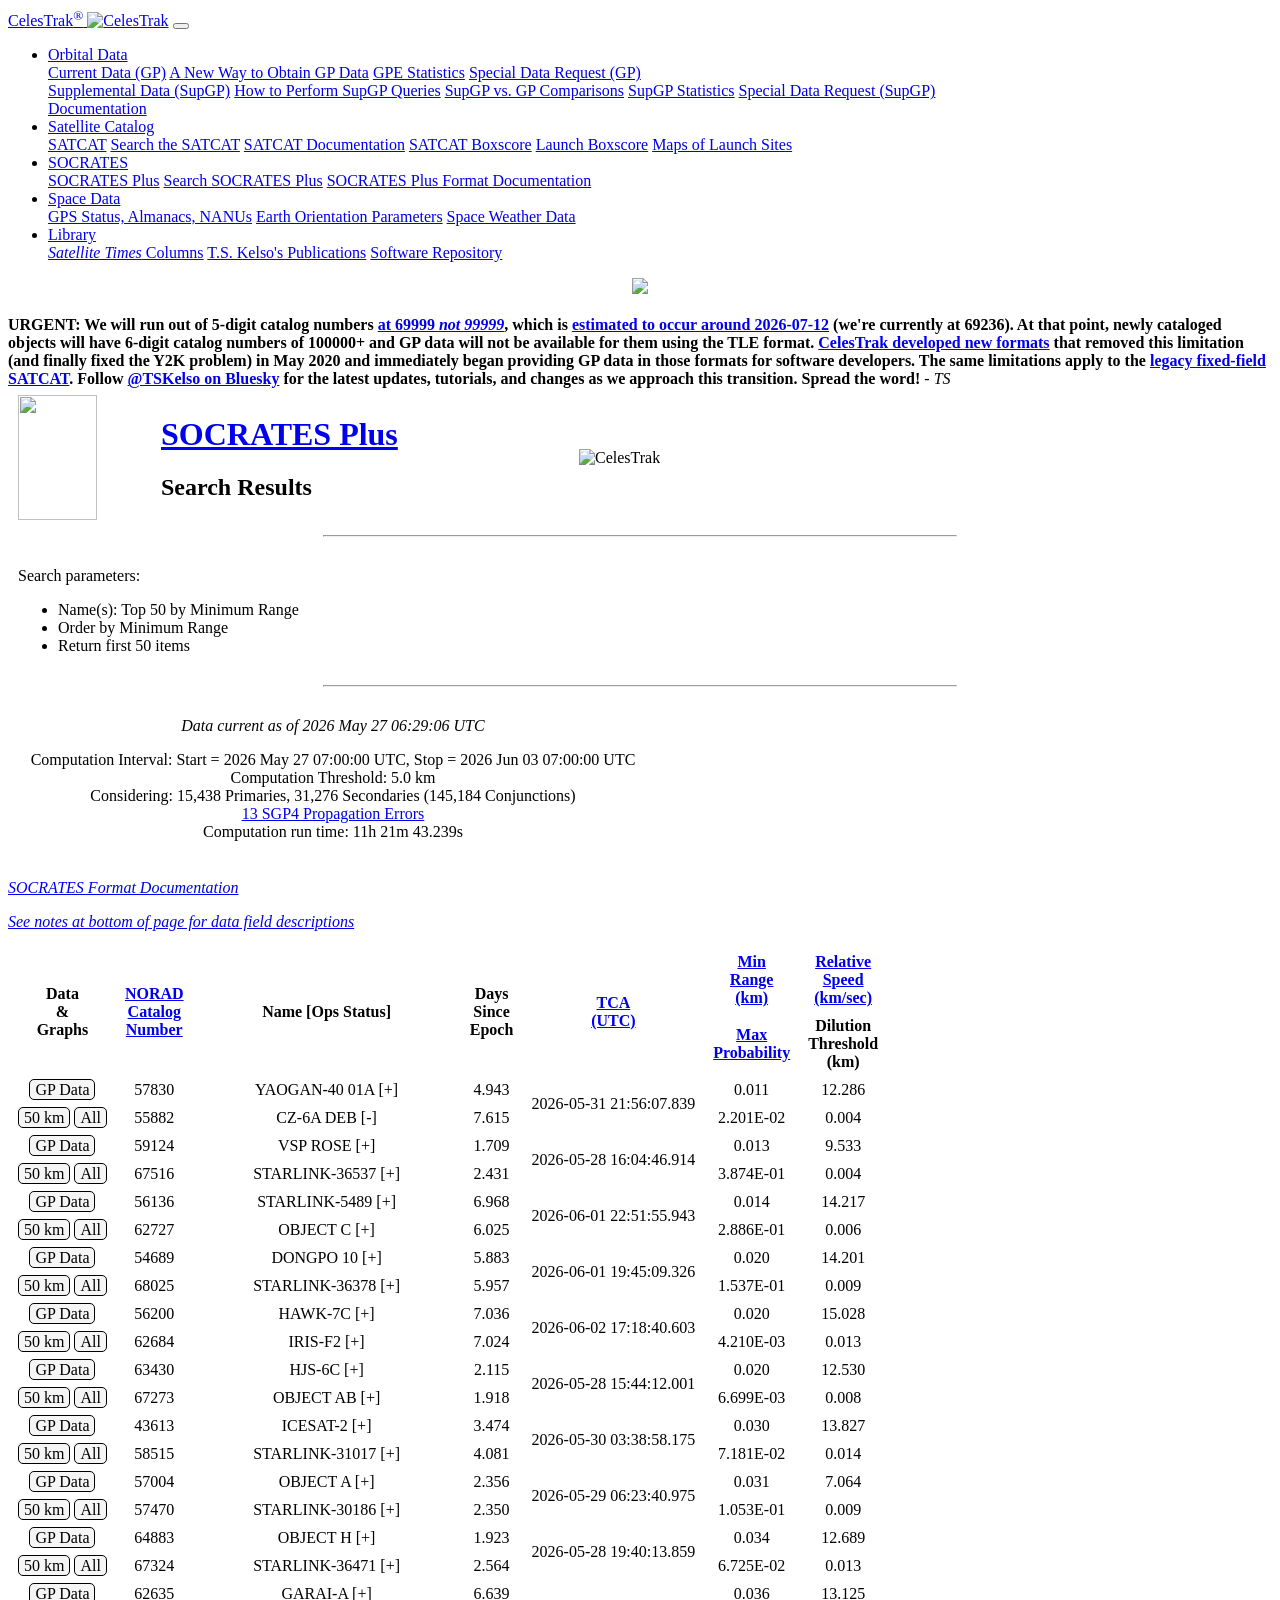
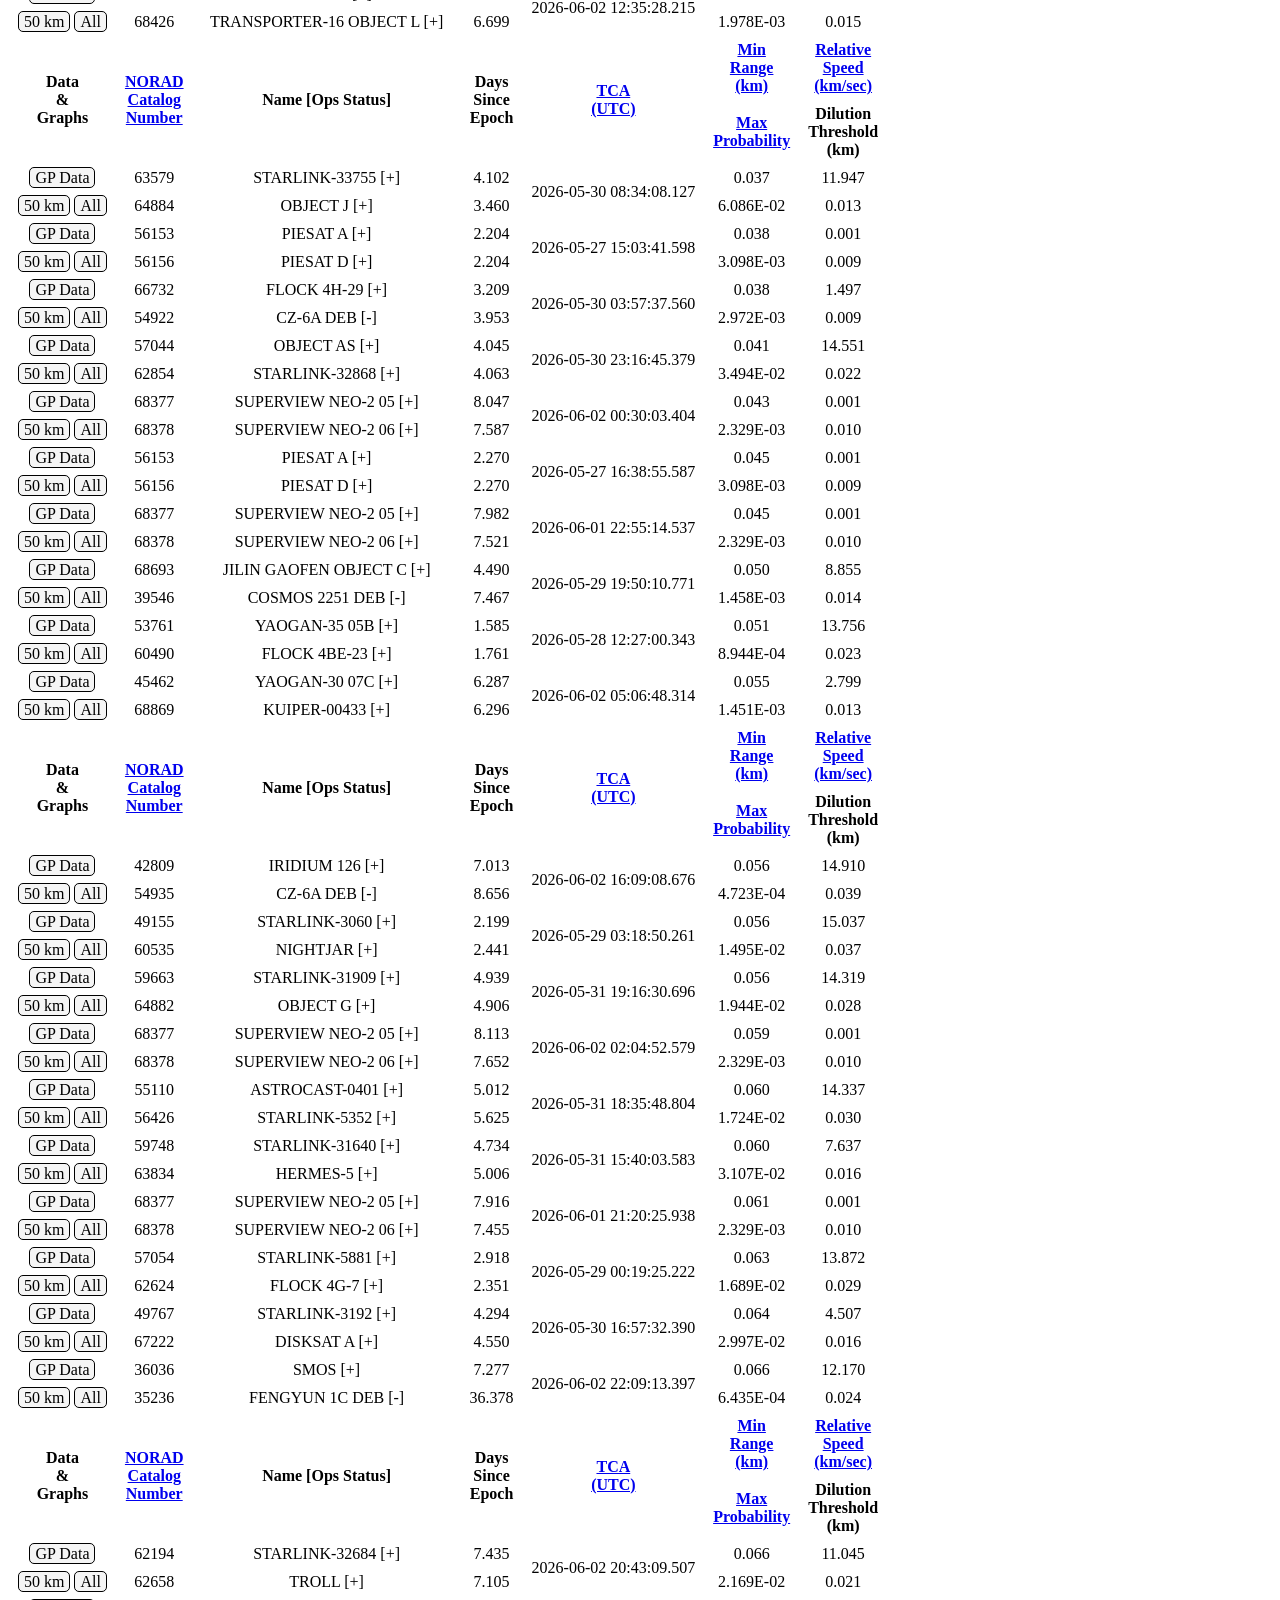
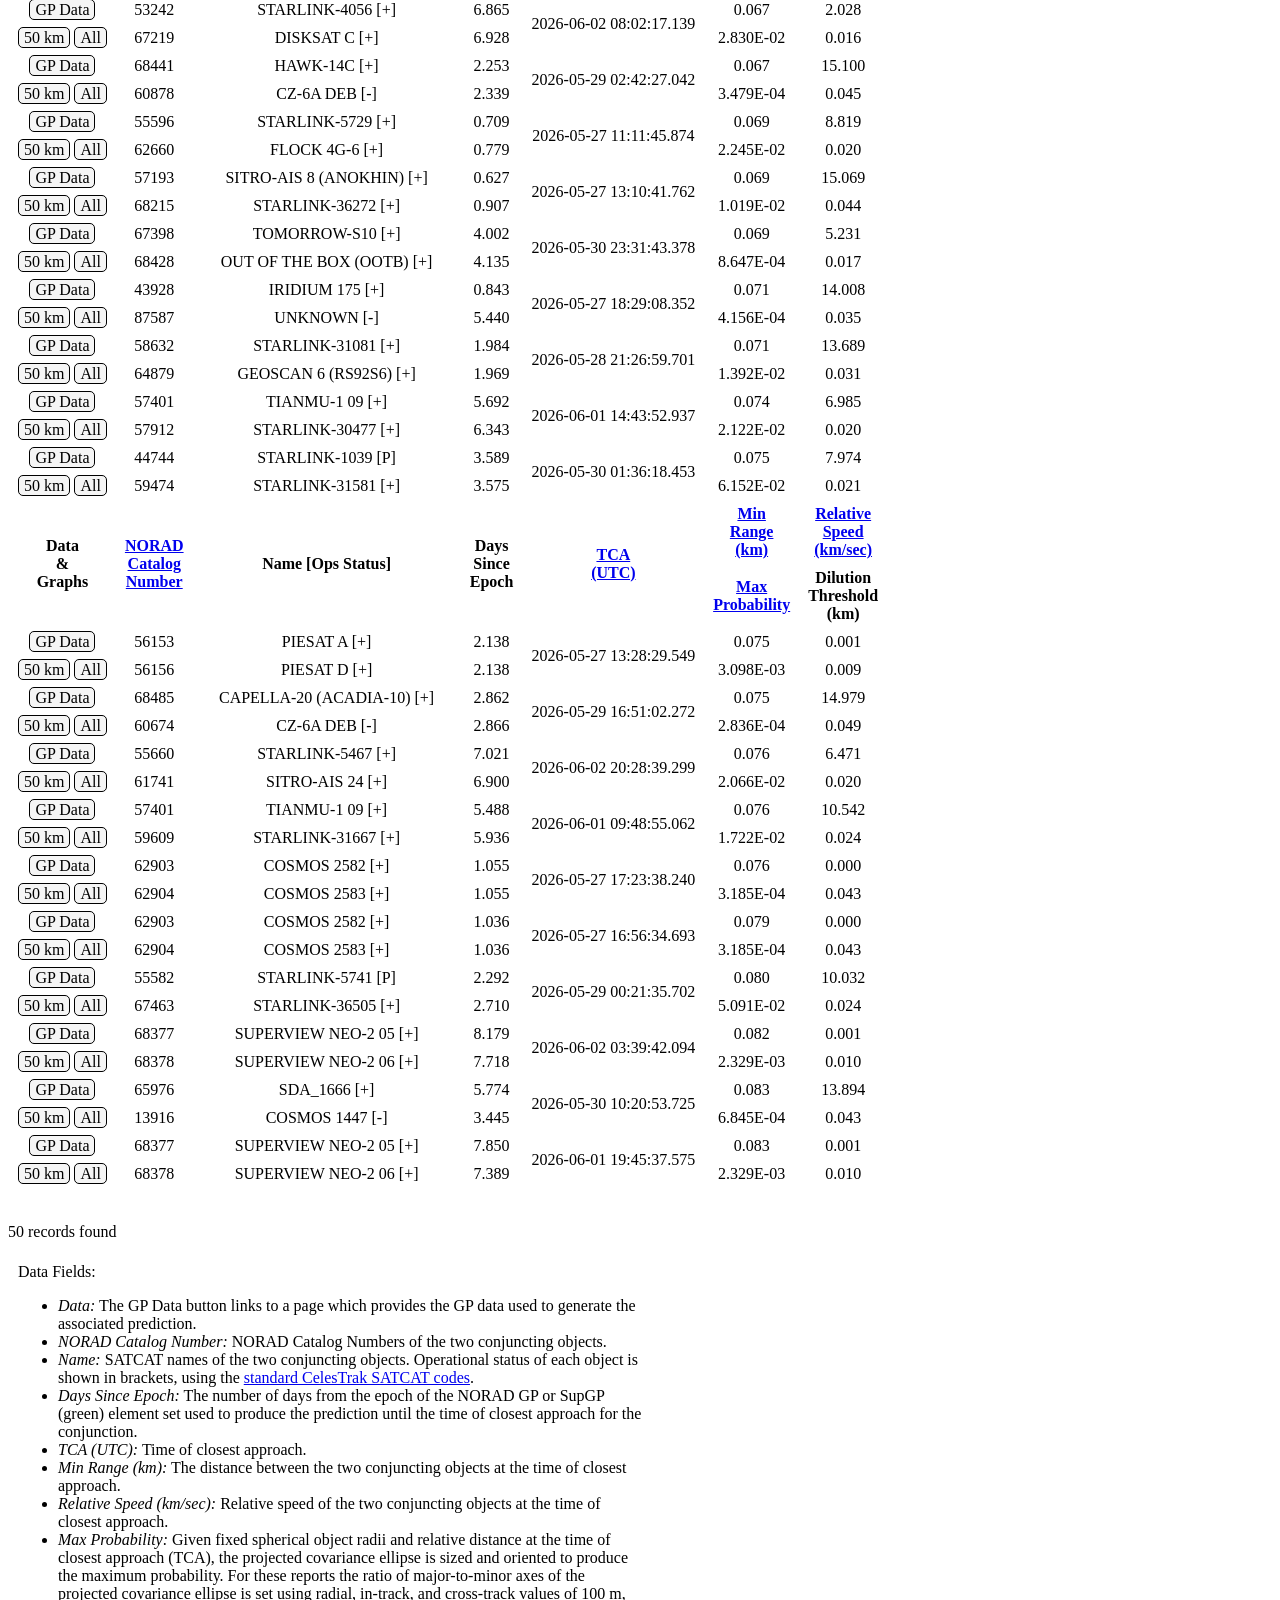
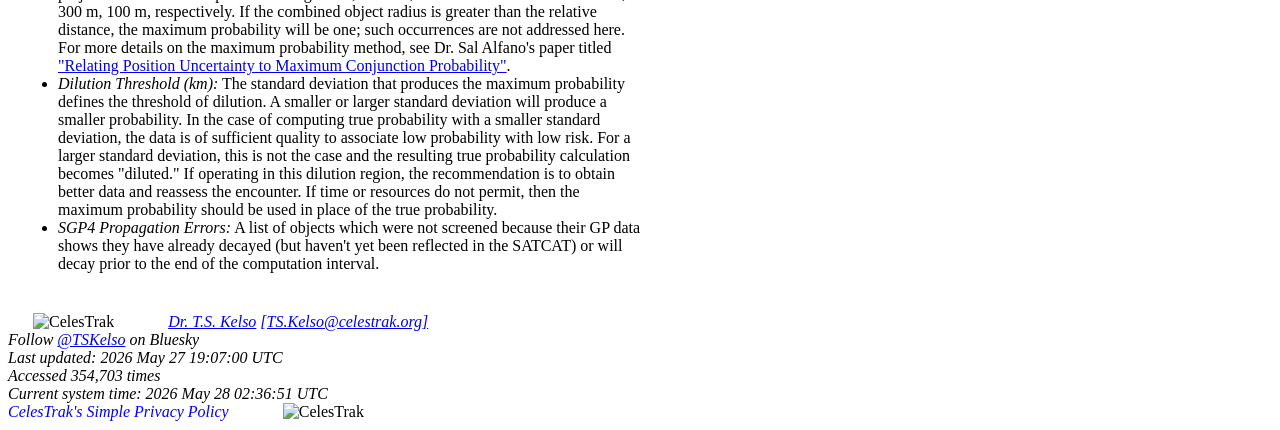
==== data/cache/socrates_MINRANGE_50.html @ f7f9c9f5 "subindo projeto funcinando" ====
<!doctype html>

<html>

<head>

<title>CelesTrak: SOCRATES Plus Search Results</title>

<meta name="viewport" content="width=device-width, initial-scale=1">

<script language="JavaScript" src="/satcat/data.js"></script>

<link rel="stylesheet" href="/web/bootstrap4/css/bootstrap.min.css">
<script src="/web/jquery/jquery-3.7.1.min.js"></script>
<script src="/web/popper/umd/popper.min.js"></script>
<script src="/web/bootstrap4/js/bootstrap.min.js"></script>

<link rel="stylesheet" type="text/css" href="/new-site.css">

<link rel="stylesheet" href="/web/fontawesome/css/all.css">

<link rel="stylesheet" type="text/css" href="/web/dataTables/dataTables.mod.css">

<script type="text/javascript" charset="utf8" src="/web/dataTables/datatables.min.js"></script>

<script type="text/javascript">
	function openWindowData(gpQuery) {
	  var leftSide = window.screenLeft + 100;
    var topSide = window.screenTop + 100;
    popupWin = window.open(gpQuery, 'GP-Data', `width=1200,height=150,scrollbars=yes,status=yes,left=${leftSide},top=${topSide}`);
	}
  function openWindowPlot(plotQuery) {
    var leftSide = window.screenLeft + 100;
    var topSide = window.screenTop + 100;
    popupWin = window.open(plotQuery, 'TCA-Range-Speed', `scrollbars,resizable,width=1000,height=640,left=${leftSide},top=${topSide}`);
  }
</script>

<style>
th, td {
  padding-top: 4px;
  padding-bottom: 4px;
  padding-left: 8px;
  padding-right: 8px;
}
a.button {
  background-color: whitesmoke;
  color: black;
  border: 1px solid black;
  border-radius: 5px;
  padding: 1px 5px 1px 5px;
  cursor: pointer;
}
</style>

</head>

<body>

<div class=container>

<nav class="navbar navbar-expand-lg lightBG navbar-light">
	<a class="navbar-brand" href="https://celestrak.org/">CelesTrak<sup>&reg;</sup>
  <img src="/images/CT-icon-256-t.png" alt="CelesTrak" style="width: 64px;"></a>
	<!-- Toggler/collapsibe Button -->
  <button class="navbar-toggler" type="button" data-toggle="collapse" data-target="#collapsibleNavbar">
    <span class="navbar-toggler-icon"></span>
  </button>
	<!-- Navbar links -->
	<div class="collapse navbar-collapse" id="collapsibleNavbar">
  <ul class=navbar-nav>
  	<li class=nav-item dropdown>
			<a class="nav-link dropdown-toggle" href="#" id="navbardrop" data-toggle="dropdown">Orbital Data</a>
      <div class="dropdown-menu lightBG mediumSize">
        <a class="dropdown-item" href="/NORAD/elements/">Current Data (GP)</a>
        <a class="dropdown-item" href="/NORAD/documentation/gp-data-formats.php">A New Way to Obtain GP Data</a>
        <a class="dropdown-item" href="/NORAD/elements/gp-statistics.php">GPE Statistics</a>
        <a class="dropdown-item" href="/NORAD/archives/request.php">Special Data Request (GP)</a>
        <div class="dropdown-divider"></div>
        <a class="dropdown-item" href="/NORAD/elements/supplemental/">Supplemental Data (SupGP)</a>
        <a class="dropdown-item" href="/NORAD/documentation/sup-gp-queries.php">How to Perform SupGP Queries</a>
        <a class="dropdown-item" href="/NORAD/elements/supplemental/table-rms.php?UNIQUE&WORSE-THAN=25">SupGP vs. GP Comparisons</a>
        <a class="dropdown-item" href="/NORAD/elements/supplemental/supgp-statistics.php">SupGP Statistics</a>
        <a class="dropdown-item" href="/NORAD/archives/sup-request.php">Special Data Request (SupGP)</a>
        <div class="dropdown-divider"></div>
        <a class="dropdown-item" href="/NORAD/documentation/">Documentation</a>
      </div>
  	</li>
  	<li class=nav-item dropdown>
			<a class="nav-link dropdown-toggle" href="#" id="navbardrop" data-toggle="dropdown">Satellite Catalog</a>
      <div class="dropdown-menu lightBG mediumSize">
        <a class="dropdown-item" href="/satcat/">SATCAT</a>
        <a class="dropdown-item" href="/satcat/search.php">Search the SATCAT</a>
        <a class="dropdown-item" href="/satcat/satcat-format.php">SATCAT Documentation</a>
        <a class="dropdown-item" href="/satcat/boxscore.php">SATCAT Boxscore</a>
        <a class="dropdown-item" href="/satcat/launch-boxscore.php">Launch Boxscore</a>
        <a class="dropdown-item" href="/satcat/launchsites.php">Maps of Launch Sites</a>
      </div>
  	</li>

  	<li class=nav-item dropdown>
			<a class="nav-link dropdown-toggle" href="#" id="navbardrop" data-toggle="dropdown">SOCRATES</a>
      <div class="dropdown-menu lightBG mediumSize">
        <a class="dropdown-item" href="/SOCRATES/">SOCRATES Plus</a>
        <a class="dropdown-item" href="/SOCRATES/search.php">Search SOCRATES Plus</a>
        <a class="dropdown-item" href="/SOCRATES/socrates-format.php">SOCRATES Plus Format Documentation</a>
      </div>
  	</li>
<!--
    <li class="nav-item">
      <a class="nav-link" href="https://celestrak.org/SOCRATES/">SOCRATES</a>
    </li>
-->
  	<li class=nav-item dropdown>
			<a class="nav-link dropdown-toggle" href="#" id="navbardrop" data-toggle="dropdown">Space Data</a>
      <div class="dropdown-menu lightBG mediumSize">
        <a class="dropdown-item" href="/GPS/">GPS Status, Almanacs, NANUs</a>
        <a class="dropdown-item" href="/SpaceData/">Earth Orientation Parameters</a>
        <a class="dropdown-item" href="/SpaceData/">Space Weather Data</a>
      </div>
  	<li class=nav-item dropdown>
			<a class="nav-link dropdown-toggle" href="#" id="navbardrop" data-toggle="dropdown">Library</a>
      <div class="dropdown-menu lightBG mediumSize">
        <a class="dropdown-item" href="/columns/"><i>Satellite Times</i> Columns</a>
        <a class="dropdown-item" href="/publications/">T.S. Kelso's Publications</a>
        <a class="dropdown-item" href="/software/">Software Repository</a>
      </div>
  	</li>
  </ul>
	</div>
  <div style="display: flex; justify-content: center; margin-top: 1em;">
    <a target=donate href="https://giving.gofundme.com/campaign/750670/donate/" title="Help us fund CelesTrak operations and future development!" alt="Please donate!"><img border=0 src="/images/donate.gif"></a>
  </div>
</nav>
<br>

<div class="alert alert-danger"><b>URGENT: We will run out of 5-digit catalog numbers
  <a target=bluesky href="https://bsky.app/profile/tskelso.bsky.social/post/3lcb54uraec2i" title="5-Digit Catalog Number Limit Approaching">at 
  69999 <i>not 99999</i></a>, 
  which is <a target=bluesky href="https://bsky.app/profile/tskelso.bsky.social/post/3mlg2dpuqds2n" title="Estimate as of 2026&#8209;05&#8209;09">estimated 
  to occur around 2026&#8209;07&#8209;12</a> (we're currently at 69236).
  At that point, newly cataloged objects will have 6-digit catalog numbers of 100000+ and GP data will
  not be available for them using the TLE format. 
  <a href="/NORAD/documentation/gp-data-formats.php" title="A New Way to Obtain GP Data">CelesTrak developed new formats</a> that removed this 
  limitation (and finally fixed the Y2K problem) in May 2020 and immediately began providing GP data in those formats for software developers.
  The same limitations apply to the <a href="/satcat/satcat-format.php" title="SATCAT Format Documentation">legacy fixed-field SATCAT</a>.
  Follow <a target=bluesky href="https://bsky.app/profile/tskelso.bsky.social">@TSKelso on Bluesky</a> for the latest updates, tutorials, 
  and changes as we approach this transition. Spread the word!</b> <i>&#8209;&nbsp;TS</i>
</div>

<table class=center>
<tr><td class=center width=125><a href="/SOCRATES/"><img border=0 src="/images/socrates.jpg" width=79 height=125 valign=middle></a></td>
    <td width=400>
    	<a href="/SOCRATES/"><h1 class=center>SOCRATES Plus</h1></a>
    	<h2 class=center>Search Results</h2></td>
    <td width=125>
    <img src="/images/CT-icon-256-t.png" alt="CelesTrak" height=100>
    </td></tr>
</table>

<hr width=50%>

<table class=center width=50%>
<tr align=left><td>
	<p>Search parameters:
	<ul>
<li>Name(s): Top 50 by Minimum Range</li>
<li>Order by Minimum Range</li>
<li>Return first 50 items</li>
</ul>
</p>
</td></tr>
</table>

<hr width=50%>

<table class=center width=650>
  <tr align=center><td>
    <p><i>Data current as of 2026 May 27 06:29:06 UTC</i></p>
    <p>Computation Interval: Start = 2026 May 27 07:00:00 UTC, Stop = 2026 Jun 03 07:00:00 UTC<br>
       Computation Threshold: 5.0 km<br>
       Considering: 15,438 Primaries, 31,276 Secondaries (145,184 Conjunctions)<br>
       <a href="/NORAD/elements/table-last.php?SPECIAL=impending">13 SGP4 Propagation Errors</a><br>
       Computation run time: 11h 21m 43.239s</p>
  </td></tr>
</table>
<p class=center><a href="socrates-format.php"><em>SOCRATES Format Documentation</em></a></p>

<p class=center><a href="#notes"><em>See notes at bottom of page for data field descriptions</em></a></p>

<table class="center outline">
<tr class=header>
    <th rowspan=2>Data<br>&<br>Graphs</th>
    <th rowspan=2><a title="Resort NORAD Catalog Number &uarr;" href="table-socrates.php?NAME=%2C&ORDER=SSC&MAX=50">NORAD<br>Catalog<br>Number</a></th>
    <th rowspan=2 width=250>Name [Ops Status]</th>
    <th rowspan=2>Days<br>Since<br>Epoch</th>
    <th rowspan=2><a title="Resort TCA &uarr;" href="table-socrates.php?NAME=%2C&ORDER=TCA&MAX=50">TCA<br>(UTC)</a></th>
    <th><a title="Resort Min Range &uarr;" href="table-socrates.php?NAME=%2C&ORDER=MINRANGE&MAX=50">Min<br>Range<br>(km)</a></th>
    <th><a title="Resort Relative Speed &darr;" href="table-socrates.php?NAME=%2C&ORDER=RELSPEED&MAX=50">Relative<br>Speed<br>(km/sec)</a></th></tr>
<tr class=header>
    <th><a title="Resort Max Prob &darr;" href="table-socrates.php?NAME=%2C&ORDER=MAXPROB&MAX=50">Max<br>Probability</a></th>
    <th>Dilution<br>Threshold<br>(km)</th></tr>
<tr align=center>
<td> <a class=button onclick="openWindowData('data.php?CATNR=57830,55882')">GP Data</a></td>

  <td>57830</td>
  <td>YAOGAN-40 01A [+]</td>
  <td>4.943</td>
  <td rowspan=2>2026-05-31 21:56:07.839</td>
  <td>0.011</td>
  <td >12.286</td>
  </tr>
<tr align=center>
<td> <a class=button title="TCA Range & Speed Graph [50 km]" onclick="openWindowPlot('graph-tca-range-speed.php?CATNR=57830,55882&MAXRANGE=50')">50 km</a>  <a class=button title="TCA Range & Speed Graph [All]" onclick="openWindowPlot('graph-tca-range-speed.php?CATNR=57830,55882&MAXRANGE=0')">All</a></td>
  <td>55882</td>
  <td>CZ-6A DEB [-]</td>
  <td>7.615</td>
  <td>2.201E-02</td>
  <td>0.004</td>
  </tr>
<tr class=shade align=center>
<td> <a class=button onclick="openWindowData('data.php?CATNR=59124,67516')">GP Data</a></td>

  <td>59124</td>
  <td>VSP ROSE [+]</td>
  <td>1.709</td>
  <td rowspan=2>2026-05-28 16:04:46.914</td>
  <td>0.013</td>
  <td >9.533</td>
  </tr>
<tr class=shade align=center>
<td> <a class=button title="TCA Range & Speed Graph [50 km]" onclick="openWindowPlot('graph-tca-range-speed.php?CATNR=59124,67516&MAXRANGE=50')">50 km</a>  <a class=button title="TCA Range & Speed Graph [All]" onclick="openWindowPlot('graph-tca-range-speed.php?CATNR=59124,67516&MAXRANGE=0')">All</a></td>
  <td>67516</td>
  <td>STARLINK-36537 [+]</td>
  <td>2.431</td>
  <td>3.874E-01</td>
  <td>0.004</td>
  </tr>
<tr align=center>
<td> <a class=button onclick="openWindowData('data.php?CATNR=56136,62727')">GP Data</a></td>

  <td>56136</td>
  <td>STARLINK-5489 [+]</td>
  <td>6.968</td>
  <td rowspan=2>2026-06-01 22:51:55.943</td>
  <td>0.014</td>
  <td >14.217</td>
  </tr>
<tr align=center>
<td> <a class=button title="TCA Range & Speed Graph [50 km]" onclick="openWindowPlot('graph-tca-range-speed.php?CATNR=56136,62727&MAXRANGE=50')">50 km</a>  <a class=button title="TCA Range & Speed Graph [All]" onclick="openWindowPlot('graph-tca-range-speed.php?CATNR=56136,62727&MAXRANGE=0')">All</a></td>
  <td>62727</td>
  <td>OBJECT C [+]</td>
  <td>6.025</td>
  <td>2.886E-01</td>
  <td>0.006</td>
  </tr>
<tr class=shade align=center>
<td> <a class=button onclick="openWindowData('data.php?CATNR=54689,68025')">GP Data</a></td>

  <td>54689</td>
  <td>DONGPO 10 [+]</td>
  <td>5.883</td>
  <td rowspan=2>2026-06-01 19:45:09.326</td>
  <td>0.020</td>
  <td >14.201</td>
  </tr>
<tr class=shade align=center>
<td> <a class=button title="TCA Range & Speed Graph [50 km]" onclick="openWindowPlot('graph-tca-range-speed.php?CATNR=54689,68025&MAXRANGE=50')">50 km</a>  <a class=button title="TCA Range & Speed Graph [All]" onclick="openWindowPlot('graph-tca-range-speed.php?CATNR=54689,68025&MAXRANGE=0')">All</a></td>
  <td>68025</td>
  <td>STARLINK-36378 [+]</td>
  <td>5.957</td>
  <td>1.537E-01</td>
  <td>0.009</td>
  </tr>
<tr align=center>
<td> <a class=button onclick="openWindowData('data.php?CATNR=56200,62684')">GP Data</a></td>

  <td>56200</td>
  <td>HAWK-7C [+]</td>
  <td>7.036</td>
  <td rowspan=2>2026-06-02 17:18:40.603</td>
  <td>0.020</td>
  <td >15.028</td>
  </tr>
<tr align=center>
<td> <a class=button title="TCA Range & Speed Graph [50 km]" onclick="openWindowPlot('graph-tca-range-speed.php?CATNR=56200,62684&MAXRANGE=50')">50 km</a>  <a class=button title="TCA Range & Speed Graph [All]" onclick="openWindowPlot('graph-tca-range-speed.php?CATNR=56200,62684&MAXRANGE=0')">All</a></td>
  <td>62684</td>
  <td>IRIS-F2 [+]</td>
  <td>7.024</td>
  <td>4.210E-03</td>
  <td>0.013</td>
  </tr>
<tr class=shade align=center>
<td> <a class=button onclick="openWindowData('data.php?CATNR=63430,67273')">GP Data</a></td>

  <td>63430</td>
  <td>HJS-6C [+]</td>
  <td>2.115</td>
  <td rowspan=2>2026-05-28 15:44:12.001</td>
  <td>0.020</td>
  <td >12.530</td>
  </tr>
<tr class=shade align=center>
<td> <a class=button title="TCA Range & Speed Graph [50 km]" onclick="openWindowPlot('graph-tca-range-speed.php?CATNR=63430,67273&MAXRANGE=50')">50 km</a>  <a class=button title="TCA Range & Speed Graph [All]" onclick="openWindowPlot('graph-tca-range-speed.php?CATNR=63430,67273&MAXRANGE=0')">All</a></td>
  <td>67273</td>
  <td>OBJECT AB [+]</td>
  <td>1.918</td>
  <td>6.699E-03</td>
  <td>0.008</td>
  </tr>
<tr align=center>
<td> <a class=button onclick="openWindowData('data.php?CATNR=43613,58515')">GP Data</a></td>

  <td>43613</td>
  <td>ICESAT-2 [+]</td>
  <td>3.474</td>
  <td rowspan=2>2026-05-30 03:38:58.175</td>
  <td>0.030</td>
  <td >13.827</td>
  </tr>
<tr align=center>
<td> <a class=button title="TCA Range & Speed Graph [50 km]" onclick="openWindowPlot('graph-tca-range-speed.php?CATNR=43613,58515&MAXRANGE=50')">50 km</a>  <a class=button title="TCA Range & Speed Graph [All]" onclick="openWindowPlot('graph-tca-range-speed.php?CATNR=43613,58515&MAXRANGE=0')">All</a></td>
  <td>58515</td>
  <td>STARLINK-31017 [+]</td>
  <td>4.081</td>
  <td>7.181E-02</td>
  <td>0.014</td>
  </tr>
<tr class=shade align=center>
<td> <a class=button onclick="openWindowData('data.php?CATNR=57004,57470')">GP Data</a></td>

  <td>57004</td>
  <td>OBJECT A [+]</td>
  <td>2.356</td>
  <td rowspan=2>2026-05-29 06:23:40.975</td>
  <td>0.031</td>
  <td >7.064</td>
  </tr>
<tr class=shade align=center>
<td> <a class=button title="TCA Range & Speed Graph [50 km]" onclick="openWindowPlot('graph-tca-range-speed.php?CATNR=57004,57470&MAXRANGE=50')">50 km</a>  <a class=button title="TCA Range & Speed Graph [All]" onclick="openWindowPlot('graph-tca-range-speed.php?CATNR=57004,57470&MAXRANGE=0')">All</a></td>
  <td>57470</td>
  <td>STARLINK-30186 [+]</td>
  <td>2.350</td>
  <td>1.053E-01</td>
  <td>0.009</td>
  </tr>
<tr align=center>
<td> <a class=button onclick="openWindowData('data.php?CATNR=64883,67324')">GP Data</a></td>

  <td>64883</td>
  <td>OBJECT H [+]</td>
  <td>1.923</td>
  <td rowspan=2>2026-05-28 19:40:13.859</td>
  <td>0.034</td>
  <td >12.689</td>
  </tr>
<tr align=center>
<td> <a class=button title="TCA Range & Speed Graph [50 km]" onclick="openWindowPlot('graph-tca-range-speed.php?CATNR=64883,67324&MAXRANGE=50')">50 km</a>  <a class=button title="TCA Range & Speed Graph [All]" onclick="openWindowPlot('graph-tca-range-speed.php?CATNR=64883,67324&MAXRANGE=0')">All</a></td>
  <td>67324</td>
  <td>STARLINK-36471 [+]</td>
  <td>2.564</td>
  <td>6.725E-02</td>
  <td>0.013</td>
  </tr>
<tr class=shade align=center>
<td> <a class=button onclick="openWindowData('data.php?CATNR=62635,68426')">GP Data</a></td>

  <td>62635</td>
  <td>GARAI-A [+]</td>
  <td>6.639</td>
  <td rowspan=2>2026-06-02 12:35:28.215</td>
  <td>0.036</td>
  <td >13.125</td>
  </tr>
<tr class=shade align=center>
<td> <a class=button title="TCA Range & Speed Graph [50 km]" onclick="openWindowPlot('graph-tca-range-speed.php?CATNR=62635,68426&MAXRANGE=50')">50 km</a>  <a class=button title="TCA Range & Speed Graph [All]" onclick="openWindowPlot('graph-tca-range-speed.php?CATNR=62635,68426&MAXRANGE=0')">All</a></td>
  <td>68426</td>
  <td>TRANSPORTER-16 OBJECT L [+]</td>
  <td>6.699</td>
  <td>1.978E-03</td>
  <td>0.015</td>
  </tr>
<tr class=header>
    <th rowspan=2>Data<br>&<br>Graphs</th>
    <th rowspan=2><a title="Resort NORAD Catalog Number &uarr;" href="table-socrates.php?NAME=%2C&ORDER=SSC&MAX=50">NORAD<br>Catalog<br>Number</a></th>
    <th rowspan=2 width=250>Name [Ops Status]</th>
    <th rowspan=2>Days<br>Since<br>Epoch</th>
    <th rowspan=2><a title="Resort TCA &uarr;" href="table-socrates.php?NAME=%2C&ORDER=TCA&MAX=50">TCA<br>(UTC)</a></th>
    <th><a title="Resort Min Range &uarr;" href="table-socrates.php?NAME=%2C&ORDER=MINRANGE&MAX=50">Min<br>Range<br>(km)</a></th>
    <th><a title="Resort Relative Speed &darr;" href="table-socrates.php?NAME=%2C&ORDER=RELSPEED&MAX=50">Relative<br>Speed<br>(km/sec)</a></th></tr>
<tr class=header>
    <th><a title="Resort Max Prob &darr;" href="table-socrates.php?NAME=%2C&ORDER=MAXPROB&MAX=50">Max<br>Probability</a></th>
    <th>Dilution<br>Threshold<br>(km)</th></tr>
<tr align=center>
<td> <a class=button onclick="openWindowData('data.php?CATNR=63579,64884')">GP Data</a></td>

  <td>63579</td>
  <td>STARLINK-33755 [+]</td>
  <td>4.102</td>
  <td rowspan=2>2026-05-30 08:34:08.127</td>
  <td>0.037</td>
  <td >11.947</td>
  </tr>
<tr align=center>
<td> <a class=button title="TCA Range & Speed Graph [50 km]" onclick="openWindowPlot('graph-tca-range-speed.php?CATNR=63579,64884&MAXRANGE=50')">50 km</a>  <a class=button title="TCA Range & Speed Graph [All]" onclick="openWindowPlot('graph-tca-range-speed.php?CATNR=63579,64884&MAXRANGE=0')">All</a></td>
  <td>64884</td>
  <td>OBJECT J [+]</td>
  <td>3.460</td>
  <td>6.086E-02</td>
  <td>0.013</td>
  </tr>
<tr class=shade align=center>
<td> <a class=button onclick="openWindowData('data.php?CATNR=56153,56156')">GP Data</a></td>

  <td>56153</td>
  <td>PIESAT A [+]</td>
  <td>2.204</td>
  <td rowspan=2>2026-05-27 15:03:41.598</td>
  <td>0.038</td>
  <td >0.001</td>
  </tr>
<tr class=shade align=center>
<td> <a class=button title="TCA Range & Speed Graph [50 km]" onclick="openWindowPlot('graph-tca-range-speed.php?CATNR=56153,56156&MAXRANGE=50')">50 km</a>  <a class=button title="TCA Range & Speed Graph [All]" onclick="openWindowPlot('graph-tca-range-speed.php?CATNR=56153,56156&MAXRANGE=0')">All</a></td>
  <td>56156</td>
  <td>PIESAT D [+]</td>
  <td>2.204</td>
  <td>3.098E-03</td>
  <td>0.009</td>
  </tr>
<tr align=center>
<td> <a class=button onclick="openWindowData('data.php?CATNR=66732,54922')">GP Data</a></td>

  <td>66732</td>
  <td>FLOCK 4H-29 [+]</td>
  <td>3.209</td>
  <td rowspan=2>2026-05-30 03:57:37.560</td>
  <td>0.038</td>
  <td >1.497</td>
  </tr>
<tr align=center>
<td> <a class=button title="TCA Range & Speed Graph [50 km]" onclick="openWindowPlot('graph-tca-range-speed.php?CATNR=66732,54922&MAXRANGE=50')">50 km</a>  <a class=button title="TCA Range & Speed Graph [All]" onclick="openWindowPlot('graph-tca-range-speed.php?CATNR=66732,54922&MAXRANGE=0')">All</a></td>
  <td>54922</td>
  <td>CZ-6A DEB [-]</td>
  <td>3.953</td>
  <td>2.972E-03</td>
  <td>0.009</td>
  </tr>
<tr class=shade align=center>
<td> <a class=button onclick="openWindowData('data.php?CATNR=57044,62854')">GP Data</a></td>

  <td>57044</td>
  <td>OBJECT AS [+]</td>
  <td>4.045</td>
  <td rowspan=2>2026-05-30 23:16:45.379</td>
  <td>0.041</td>
  <td >14.551</td>
  </tr>
<tr class=shade align=center>
<td> <a class=button title="TCA Range & Speed Graph [50 km]" onclick="openWindowPlot('graph-tca-range-speed.php?CATNR=57044,62854&MAXRANGE=50')">50 km</a>  <a class=button title="TCA Range & Speed Graph [All]" onclick="openWindowPlot('graph-tca-range-speed.php?CATNR=57044,62854&MAXRANGE=0')">All</a></td>
  <td>62854</td>
  <td>STARLINK-32868 [+]</td>
  <td>4.063</td>
  <td>3.494E-02</td>
  <td>0.022</td>
  </tr>
<tr align=center>
<td> <a class=button onclick="openWindowData('data.php?CATNR=68377,68378')">GP Data</a></td>

  <td>68377</td>
  <td>SUPERVIEW NEO-2 05 [+]</td>
  <td>8.047</td>
  <td rowspan=2>2026-06-02 00:30:03.404</td>
  <td>0.043</td>
  <td >0.001</td>
  </tr>
<tr align=center>
<td> <a class=button title="TCA Range & Speed Graph [50 km]" onclick="openWindowPlot('graph-tca-range-speed.php?CATNR=68377,68378&MAXRANGE=50')">50 km</a>  <a class=button title="TCA Range & Speed Graph [All]" onclick="openWindowPlot('graph-tca-range-speed.php?CATNR=68377,68378&MAXRANGE=0')">All</a></td>
  <td>68378</td>
  <td>SUPERVIEW NEO-2 06 [+]</td>
  <td>7.587</td>
  <td>2.329E-03</td>
  <td>0.010</td>
  </tr>
<tr class=shade align=center>
<td> <a class=button onclick="openWindowData('data.php?CATNR=56153,56156')">GP Data</a></td>

  <td>56153</td>
  <td>PIESAT A [+]</td>
  <td>2.270</td>
  <td rowspan=2>2026-05-27 16:38:55.587</td>
  <td>0.045</td>
  <td >0.001</td>
  </tr>
<tr class=shade align=center>
<td> <a class=button title="TCA Range & Speed Graph [50 km]" onclick="openWindowPlot('graph-tca-range-speed.php?CATNR=56153,56156&MAXRANGE=50')">50 km</a>  <a class=button title="TCA Range & Speed Graph [All]" onclick="openWindowPlot('graph-tca-range-speed.php?CATNR=56153,56156&MAXRANGE=0')">All</a></td>
  <td>56156</td>
  <td>PIESAT D [+]</td>
  <td>2.270</td>
  <td>3.098E-03</td>
  <td>0.009</td>
  </tr>
<tr align=center>
<td> <a class=button onclick="openWindowData('data.php?CATNR=68377,68378')">GP Data</a></td>

  <td>68377</td>
  <td>SUPERVIEW NEO-2 05 [+]</td>
  <td>7.982</td>
  <td rowspan=2>2026-06-01 22:55:14.537</td>
  <td>0.045</td>
  <td >0.001</td>
  </tr>
<tr align=center>
<td> <a class=button title="TCA Range & Speed Graph [50 km]" onclick="openWindowPlot('graph-tca-range-speed.php?CATNR=68377,68378&MAXRANGE=50')">50 km</a>  <a class=button title="TCA Range & Speed Graph [All]" onclick="openWindowPlot('graph-tca-range-speed.php?CATNR=68377,68378&MAXRANGE=0')">All</a></td>
  <td>68378</td>
  <td>SUPERVIEW NEO-2 06 [+]</td>
  <td>7.521</td>
  <td>2.329E-03</td>
  <td>0.010</td>
  </tr>
<tr class=shade align=center>
<td> <a class=button onclick="openWindowData('data.php?CATNR=68693,39546')">GP Data</a></td>

  <td>68693</td>
  <td>JILIN GAOFEN OBJECT C [+]</td>
  <td>4.490</td>
  <td rowspan=2>2026-05-29 19:50:10.771</td>
  <td>0.050</td>
  <td >8.855</td>
  </tr>
<tr class=shade align=center>
<td> <a class=button title="TCA Range & Speed Graph [50 km]" onclick="openWindowPlot('graph-tca-range-speed.php?CATNR=68693,39546&MAXRANGE=50')">50 km</a>  <a class=button title="TCA Range & Speed Graph [All]" onclick="openWindowPlot('graph-tca-range-speed.php?CATNR=68693,39546&MAXRANGE=0')">All</a></td>
  <td>39546</td>
  <td>COSMOS 2251 DEB [-]</td>
  <td>7.467</td>
  <td>1.458E-03</td>
  <td>0.014</td>
  </tr>
<tr align=center>
<td> <a class=button onclick="openWindowData('data.php?CATNR=53761,60490')">GP Data</a></td>

  <td>53761</td>
  <td>YAOGAN-35 05B [+]</td>
  <td>1.585</td>
  <td rowspan=2>2026-05-28 12:27:00.343</td>
  <td>0.051</td>
  <td >13.756</td>
  </tr>
<tr align=center>
<td> <a class=button title="TCA Range & Speed Graph [50 km]" onclick="openWindowPlot('graph-tca-range-speed.php?CATNR=53761,60490&MAXRANGE=50')">50 km</a>  <a class=button title="TCA Range & Speed Graph [All]" onclick="openWindowPlot('graph-tca-range-speed.php?CATNR=53761,60490&MAXRANGE=0')">All</a></td>
  <td>60490</td>
  <td>FLOCK 4BE-23 [+]</td>
  <td>1.761</td>
  <td>8.944E-04</td>
  <td>0.023</td>
  </tr>
<tr class=shade align=center>
<td> <a class=button onclick="openWindowData('data.php?CATNR=45462,68869')">GP Data</a></td>

  <td>45462</td>
  <td>YAOGAN-30 07C [+]</td>
  <td>6.287</td>
  <td rowspan=2>2026-06-02 05:06:48.314</td>
  <td>0.055</td>
  <td >2.799</td>
  </tr>
<tr class=shade align=center>
<td> <a class=button title="TCA Range & Speed Graph [50 km]" onclick="openWindowPlot('graph-tca-range-speed.php?CATNR=45462,68869&MAXRANGE=50')">50 km</a>  <a class=button title="TCA Range & Speed Graph [All]" onclick="openWindowPlot('graph-tca-range-speed.php?CATNR=45462,68869&MAXRANGE=0')">All</a></td>
  <td>68869</td>
  <td>KUIPER-00433 [+]</td>
  <td>6.296</td>
  <td>1.451E-03</td>
  <td>0.013</td>
  </tr>
<tr class=header>
    <th rowspan=2>Data<br>&<br>Graphs</th>
    <th rowspan=2><a title="Resort NORAD Catalog Number &uarr;" href="table-socrates.php?NAME=%2C&ORDER=SSC&MAX=50">NORAD<br>Catalog<br>Number</a></th>
    <th rowspan=2 width=250>Name [Ops Status]</th>
    <th rowspan=2>Days<br>Since<br>Epoch</th>
    <th rowspan=2><a title="Resort TCA &uarr;" href="table-socrates.php?NAME=%2C&ORDER=TCA&MAX=50">TCA<br>(UTC)</a></th>
    <th><a title="Resort Min Range &uarr;" href="table-socrates.php?NAME=%2C&ORDER=MINRANGE&MAX=50">Min<br>Range<br>(km)</a></th>
    <th><a title="Resort Relative Speed &darr;" href="table-socrates.php?NAME=%2C&ORDER=RELSPEED&MAX=50">Relative<br>Speed<br>(km/sec)</a></th></tr>
<tr class=header>
    <th><a title="Resort Max Prob &darr;" href="table-socrates.php?NAME=%2C&ORDER=MAXPROB&MAX=50">Max<br>Probability</a></th>
    <th>Dilution<br>Threshold<br>(km)</th></tr>
<tr align=center>
<td> <a class=button onclick="openWindowData('data.php?CATNR=42809,54935')">GP Data</a></td>

  <td>42809</td>
  <td>IRIDIUM 126 [+]</td>
  <td>7.013</td>
  <td rowspan=2>2026-06-02 16:09:08.676</td>
  <td>0.056</td>
  <td >14.910</td>
  </tr>
<tr align=center>
<td> <a class=button title="TCA Range & Speed Graph [50 km]" onclick="openWindowPlot('graph-tca-range-speed.php?CATNR=42809,54935&MAXRANGE=50')">50 km</a>  <a class=button title="TCA Range & Speed Graph [All]" onclick="openWindowPlot('graph-tca-range-speed.php?CATNR=42809,54935&MAXRANGE=0')">All</a></td>
  <td>54935</td>
  <td>CZ-6A DEB [-]</td>
  <td>8.656</td>
  <td>4.723E-04</td>
  <td>0.039</td>
  </tr>
<tr class=shade align=center>
<td> <a class=button onclick="openWindowData('data.php?CATNR=49155,60535')">GP Data</a></td>

  <td>49155</td>
  <td>STARLINK-3060 [+]</td>
  <td>2.199</td>
  <td rowspan=2>2026-05-29 03:18:50.261</td>
  <td>0.056</td>
  <td >15.037</td>
  </tr>
<tr class=shade align=center>
<td> <a class=button title="TCA Range & Speed Graph [50 km]" onclick="openWindowPlot('graph-tca-range-speed.php?CATNR=49155,60535&MAXRANGE=50')">50 km</a>  <a class=button title="TCA Range & Speed Graph [All]" onclick="openWindowPlot('graph-tca-range-speed.php?CATNR=49155,60535&MAXRANGE=0')">All</a></td>
  <td>60535</td>
  <td>NIGHTJAR [+]</td>
  <td>2.441</td>
  <td>1.495E-02</td>
  <td>0.037</td>
  </tr>
<tr align=center>
<td> <a class=button onclick="openWindowData('data.php?CATNR=59663,64882')">GP Data</a></td>

  <td>59663</td>
  <td>STARLINK-31909 [+]</td>
  <td>4.939</td>
  <td rowspan=2>2026-05-31 19:16:30.696</td>
  <td>0.056</td>
  <td >14.319</td>
  </tr>
<tr align=center>
<td> <a class=button title="TCA Range & Speed Graph [50 km]" onclick="openWindowPlot('graph-tca-range-speed.php?CATNR=59663,64882&MAXRANGE=50')">50 km</a>  <a class=button title="TCA Range & Speed Graph [All]" onclick="openWindowPlot('graph-tca-range-speed.php?CATNR=59663,64882&MAXRANGE=0')">All</a></td>
  <td>64882</td>
  <td>OBJECT G [+]</td>
  <td>4.906</td>
  <td>1.944E-02</td>
  <td>0.028</td>
  </tr>
<tr class=shade align=center>
<td> <a class=button onclick="openWindowData('data.php?CATNR=68377,68378')">GP Data</a></td>

  <td>68377</td>
  <td>SUPERVIEW NEO-2 05 [+]</td>
  <td>8.113</td>
  <td rowspan=2>2026-06-02 02:04:52.579</td>
  <td>0.059</td>
  <td >0.001</td>
  </tr>
<tr class=shade align=center>
<td> <a class=button title="TCA Range & Speed Graph [50 km]" onclick="openWindowPlot('graph-tca-range-speed.php?CATNR=68377,68378&MAXRANGE=50')">50 km</a>  <a class=button title="TCA Range & Speed Graph [All]" onclick="openWindowPlot('graph-tca-range-speed.php?CATNR=68377,68378&MAXRANGE=0')">All</a></td>
  <td>68378</td>
  <td>SUPERVIEW NEO-2 06 [+]</td>
  <td>7.652</td>
  <td>2.329E-03</td>
  <td>0.010</td>
  </tr>
<tr align=center>
<td> <a class=button onclick="openWindowData('data.php?CATNR=55110,56426')">GP Data</a></td>

  <td>55110</td>
  <td>ASTROCAST-0401 [+]</td>
  <td>5.012</td>
  <td rowspan=2>2026-05-31 18:35:48.804</td>
  <td>0.060</td>
  <td >14.337</td>
  </tr>
<tr align=center>
<td> <a class=button title="TCA Range & Speed Graph [50 km]" onclick="openWindowPlot('graph-tca-range-speed.php?CATNR=55110,56426&MAXRANGE=50')">50 km</a>  <a class=button title="TCA Range & Speed Graph [All]" onclick="openWindowPlot('graph-tca-range-speed.php?CATNR=55110,56426&MAXRANGE=0')">All</a></td>
  <td>56426</td>
  <td>STARLINK-5352 [+]</td>
  <td>5.625</td>
  <td>1.724E-02</td>
  <td>0.030</td>
  </tr>
<tr class=shade align=center>
<td> <a class=button onclick="openWindowData('data.php?CATNR=59748,63834')">GP Data</a></td>

  <td>59748</td>
  <td>STARLINK-31640 [+]</td>
  <td>4.734</td>
  <td rowspan=2>2026-05-31 15:40:03.583</td>
  <td>0.060</td>
  <td >7.637</td>
  </tr>
<tr class=shade align=center>
<td> <a class=button title="TCA Range & Speed Graph [50 km]" onclick="openWindowPlot('graph-tca-range-speed.php?CATNR=59748,63834&MAXRANGE=50')">50 km</a>  <a class=button title="TCA Range & Speed Graph [All]" onclick="openWindowPlot('graph-tca-range-speed.php?CATNR=59748,63834&MAXRANGE=0')">All</a></td>
  <td>63834</td>
  <td>HERMES-5 [+]</td>
  <td>5.006</td>
  <td>3.107E-02</td>
  <td>0.016</td>
  </tr>
<tr align=center>
<td> <a class=button onclick="openWindowData('data.php?CATNR=68377,68378')">GP Data</a></td>

  <td>68377</td>
  <td>SUPERVIEW NEO-2 05 [+]</td>
  <td>7.916</td>
  <td rowspan=2>2026-06-01 21:20:25.938</td>
  <td>0.061</td>
  <td >0.001</td>
  </tr>
<tr align=center>
<td> <a class=button title="TCA Range & Speed Graph [50 km]" onclick="openWindowPlot('graph-tca-range-speed.php?CATNR=68377,68378&MAXRANGE=50')">50 km</a>  <a class=button title="TCA Range & Speed Graph [All]" onclick="openWindowPlot('graph-tca-range-speed.php?CATNR=68377,68378&MAXRANGE=0')">All</a></td>
  <td>68378</td>
  <td>SUPERVIEW NEO-2 06 [+]</td>
  <td>7.455</td>
  <td>2.329E-03</td>
  <td>0.010</td>
  </tr>
<tr class=shade align=center>
<td> <a class=button onclick="openWindowData('data.php?CATNR=57054,62624')">GP Data</a></td>

  <td>57054</td>
  <td>STARLINK-5881 [+]</td>
  <td>2.918</td>
  <td rowspan=2>2026-05-29 00:19:25.222</td>
  <td>0.063</td>
  <td >13.872</td>
  </tr>
<tr class=shade align=center>
<td> <a class=button title="TCA Range & Speed Graph [50 km]" onclick="openWindowPlot('graph-tca-range-speed.php?CATNR=57054,62624&MAXRANGE=50')">50 km</a>  <a class=button title="TCA Range & Speed Graph [All]" onclick="openWindowPlot('graph-tca-range-speed.php?CATNR=57054,62624&MAXRANGE=0')">All</a></td>
  <td>62624</td>
  <td>FLOCK 4G-7 [+]</td>
  <td>2.351</td>
  <td>1.689E-02</td>
  <td>0.029</td>
  </tr>
<tr align=center>
<td> <a class=button onclick="openWindowData('data.php?CATNR=49767,67222')">GP Data</a></td>

  <td>49767</td>
  <td>STARLINK-3192 [+]</td>
  <td>4.294</td>
  <td rowspan=2>2026-05-30 16:57:32.390</td>
  <td>0.064</td>
  <td >4.507</td>
  </tr>
<tr align=center>
<td> <a class=button title="TCA Range & Speed Graph [50 km]" onclick="openWindowPlot('graph-tca-range-speed.php?CATNR=49767,67222&MAXRANGE=50')">50 km</a>  <a class=button title="TCA Range & Speed Graph [All]" onclick="openWindowPlot('graph-tca-range-speed.php?CATNR=49767,67222&MAXRANGE=0')">All</a></td>
  <td>67222</td>
  <td>DISKSAT A [+]</td>
  <td>4.550</td>
  <td>2.997E-02</td>
  <td>0.016</td>
  </tr>
<tr class=shade align=center>
<td> <a class=button onclick="openWindowData('data.php?CATNR=36036,35236')">GP Data</a></td>

  <td>36036</td>
  <td>SMOS [+]</td>
  <td>7.277</td>
  <td rowspan=2>2026-06-02 22:09:13.397</td>
  <td>0.066</td>
  <td >12.170</td>
  </tr>
<tr class=shade align=center>
<td> <a class=button title="TCA Range & Speed Graph [50 km]" onclick="openWindowPlot('graph-tca-range-speed.php?CATNR=36036,35236&MAXRANGE=50')">50 km</a>  <a class=button title="TCA Range & Speed Graph [All]" onclick="openWindowPlot('graph-tca-range-speed.php?CATNR=36036,35236&MAXRANGE=0')">All</a></td>
  <td>35236</td>
  <td>FENGYUN 1C DEB [-]</td>
  <td>36.378</td>
  <td>6.435E-04</td>
  <td>0.024</td>
  </tr>
<tr class=header>
    <th rowspan=2>Data<br>&<br>Graphs</th>
    <th rowspan=2><a title="Resort NORAD Catalog Number &uarr;" href="table-socrates.php?NAME=%2C&ORDER=SSC&MAX=50">NORAD<br>Catalog<br>Number</a></th>
    <th rowspan=2 width=250>Name [Ops Status]</th>
    <th rowspan=2>Days<br>Since<br>Epoch</th>
    <th rowspan=2><a title="Resort TCA &uarr;" href="table-socrates.php?NAME=%2C&ORDER=TCA&MAX=50">TCA<br>(UTC)</a></th>
    <th><a title="Resort Min Range &uarr;" href="table-socrates.php?NAME=%2C&ORDER=MINRANGE&MAX=50">Min<br>Range<br>(km)</a></th>
    <th><a title="Resort Relative Speed &darr;" href="table-socrates.php?NAME=%2C&ORDER=RELSPEED&MAX=50">Relative<br>Speed<br>(km/sec)</a></th></tr>
<tr class=header>
    <th><a title="Resort Max Prob &darr;" href="table-socrates.php?NAME=%2C&ORDER=MAXPROB&MAX=50">Max<br>Probability</a></th>
    <th>Dilution<br>Threshold<br>(km)</th></tr>
<tr align=center>
<td> <a class=button onclick="openWindowData('data.php?CATNR=62194,62658')">GP Data</a></td>

  <td>62194</td>
  <td>STARLINK-32684 [+]</td>
  <td>7.435</td>
  <td rowspan=2>2026-06-02 20:43:09.507</td>
  <td>0.066</td>
  <td >11.045</td>
  </tr>
<tr align=center>
<td> <a class=button title="TCA Range & Speed Graph [50 km]" onclick="openWindowPlot('graph-tca-range-speed.php?CATNR=62194,62658&MAXRANGE=50')">50 km</a>  <a class=button title="TCA Range & Speed Graph [All]" onclick="openWindowPlot('graph-tca-range-speed.php?CATNR=62194,62658&MAXRANGE=0')">All</a></td>
  <td>62658</td>
  <td>TROLL [+]</td>
  <td>7.105</td>
  <td>2.169E-02</td>
  <td>0.021</td>
  </tr>
<tr class=shade align=center>
<td> <a class=button onclick="openWindowData('data.php?CATNR=53242,67219')">GP Data</a></td>

  <td>53242</td>
  <td>STARLINK-4056 [+]</td>
  <td>6.865</td>
  <td rowspan=2>2026-06-02 08:02:17.139</td>
  <td>0.067</td>
  <td >2.028</td>
  </tr>
<tr class=shade align=center>
<td> <a class=button title="TCA Range & Speed Graph [50 km]" onclick="openWindowPlot('graph-tca-range-speed.php?CATNR=53242,67219&MAXRANGE=50')">50 km</a>  <a class=button title="TCA Range & Speed Graph [All]" onclick="openWindowPlot('graph-tca-range-speed.php?CATNR=53242,67219&MAXRANGE=0')">All</a></td>
  <td>67219</td>
  <td>DISKSAT C [+]</td>
  <td>6.928</td>
  <td>2.830E-02</td>
  <td>0.016</td>
  </tr>
<tr align=center>
<td> <a class=button onclick="openWindowData('data.php?CATNR=68441,60878')">GP Data</a></td>

  <td>68441</td>
  <td>HAWK-14C [+]</td>
  <td>2.253</td>
  <td rowspan=2>2026-05-29 02:42:27.042</td>
  <td>0.067</td>
  <td >15.100</td>
  </tr>
<tr align=center>
<td> <a class=button title="TCA Range & Speed Graph [50 km]" onclick="openWindowPlot('graph-tca-range-speed.php?CATNR=68441,60878&MAXRANGE=50')">50 km</a>  <a class=button title="TCA Range & Speed Graph [All]" onclick="openWindowPlot('graph-tca-range-speed.php?CATNR=68441,60878&MAXRANGE=0')">All</a></td>
  <td>60878</td>
  <td>CZ-6A DEB [-]</td>
  <td>2.339</td>
  <td>3.479E-04</td>
  <td>0.045</td>
  </tr>
<tr class=shade align=center>
<td> <a class=button onclick="openWindowData('data.php?CATNR=55596,62660')">GP Data</a></td>

  <td>55596</td>
  <td>STARLINK-5729 [+]</td>
  <td>0.709</td>
  <td rowspan=2>2026-05-27 11:11:45.874</td>
  <td>0.069</td>
  <td >8.819</td>
  </tr>
<tr class=shade align=center>
<td> <a class=button title="TCA Range & Speed Graph [50 km]" onclick="openWindowPlot('graph-tca-range-speed.php?CATNR=55596,62660&MAXRANGE=50')">50 km</a>  <a class=button title="TCA Range & Speed Graph [All]" onclick="openWindowPlot('graph-tca-range-speed.php?CATNR=55596,62660&MAXRANGE=0')">All</a></td>
  <td>62660</td>
  <td>FLOCK 4G-6 [+]</td>
  <td>0.779</td>
  <td>2.245E-02</td>
  <td>0.020</td>
  </tr>
<tr align=center>
<td> <a class=button onclick="openWindowData('data.php?CATNR=57193,68215')">GP Data</a></td>

  <td>57193</td>
  <td>SITRO-AIS 8 (ANOKHIN) [+]</td>
  <td>0.627</td>
  <td rowspan=2>2026-05-27 13:10:41.762</td>
  <td>0.069</td>
  <td >15.069</td>
  </tr>
<tr align=center>
<td> <a class=button title="TCA Range & Speed Graph [50 km]" onclick="openWindowPlot('graph-tca-range-speed.php?CATNR=57193,68215&MAXRANGE=50')">50 km</a>  <a class=button title="TCA Range & Speed Graph [All]" onclick="openWindowPlot('graph-tca-range-speed.php?CATNR=57193,68215&MAXRANGE=0')">All</a></td>
  <td>68215</td>
  <td>STARLINK-36272 [+]</td>
  <td>0.907</td>
  <td>1.019E-02</td>
  <td>0.044</td>
  </tr>
<tr class=shade align=center>
<td> <a class=button onclick="openWindowData('data.php?CATNR=67398,68428')">GP Data</a></td>

  <td>67398</td>
  <td>TOMORROW-S10 [+]</td>
  <td>4.002</td>
  <td rowspan=2>2026-05-30 23:31:43.378</td>
  <td>0.069</td>
  <td >5.231</td>
  </tr>
<tr class=shade align=center>
<td> <a class=button title="TCA Range & Speed Graph [50 km]" onclick="openWindowPlot('graph-tca-range-speed.php?CATNR=67398,68428&MAXRANGE=50')">50 km</a>  <a class=button title="TCA Range & Speed Graph [All]" onclick="openWindowPlot('graph-tca-range-speed.php?CATNR=67398,68428&MAXRANGE=0')">All</a></td>
  <td>68428</td>
  <td>OUT OF THE BOX (OOTB) [+]</td>
  <td>4.135</td>
  <td>8.647E-04</td>
  <td>0.017</td>
  </tr>
<tr align=center>
<td> <a class=button onclick="openWindowData('data.php?CATNR=43928,87587')">GP Data</a></td>

  <td>43928</td>
  <td>IRIDIUM 175 [+]</td>
  <td>0.843</td>
  <td rowspan=2>2026-05-27 18:29:08.352</td>
  <td>0.071</td>
  <td >14.008</td>
  </tr>
<tr align=center>
<td> <a class=button title="TCA Range & Speed Graph [50 km]" onclick="openWindowPlot('graph-tca-range-speed.php?CATNR=43928,87587&MAXRANGE=50')">50 km</a>  <a class=button title="TCA Range & Speed Graph [All]" onclick="openWindowPlot('graph-tca-range-speed.php?CATNR=43928,87587&MAXRANGE=0')">All</a></td>
  <td>87587</td>
  <td>UNKNOWN [-]</td>
  <td>5.440</td>
  <td>4.156E-04</td>
  <td>0.035</td>
  </tr>
<tr class=shade align=center>
<td> <a class=button onclick="openWindowData('data.php?CATNR=58632,64879')">GP Data</a></td>

  <td>58632</td>
  <td>STARLINK-31081 [+]</td>
  <td>1.984</td>
  <td rowspan=2>2026-05-28 21:26:59.701</td>
  <td>0.071</td>
  <td >13.689</td>
  </tr>
<tr class=shade align=center>
<td> <a class=button title="TCA Range & Speed Graph [50 km]" onclick="openWindowPlot('graph-tca-range-speed.php?CATNR=58632,64879&MAXRANGE=50')">50 km</a>  <a class=button title="TCA Range & Speed Graph [All]" onclick="openWindowPlot('graph-tca-range-speed.php?CATNR=58632,64879&MAXRANGE=0')">All</a></td>
  <td>64879</td>
  <td>GEOSCAN 6 (RS92S6) [+]</td>
  <td>1.969</td>
  <td>1.392E-02</td>
  <td>0.031</td>
  </tr>
<tr align=center>
<td> <a class=button onclick="openWindowData('data.php?CATNR=57401,57912')">GP Data</a></td>

  <td>57401</td>
  <td>TIANMU-1 09 [+]</td>
  <td>5.692</td>
  <td rowspan=2>2026-06-01 14:43:52.937</td>
  <td>0.074</td>
  <td >6.985</td>
  </tr>
<tr align=center>
<td> <a class=button title="TCA Range & Speed Graph [50 km]" onclick="openWindowPlot('graph-tca-range-speed.php?CATNR=57401,57912&MAXRANGE=50')">50 km</a>  <a class=button title="TCA Range & Speed Graph [All]" onclick="openWindowPlot('graph-tca-range-speed.php?CATNR=57401,57912&MAXRANGE=0')">All</a></td>
  <td>57912</td>
  <td>STARLINK-30477 [+]</td>
  <td>6.343</td>
  <td>2.122E-02</td>
  <td>0.020</td>
  </tr>
<tr class=shade align=center>
<td> <a class=button onclick="openWindowData('data.php?CATNR=44744,59474')">GP Data</a></td>

  <td>44744</td>
  <td>STARLINK-1039 [P]</td>
  <td>3.589</td>
  <td rowspan=2>2026-05-30 01:36:18.453</td>
  <td>0.075</td>
  <td >7.974</td>
  </tr>
<tr class=shade align=center>
<td> <a class=button title="TCA Range & Speed Graph [50 km]" onclick="openWindowPlot('graph-tca-range-speed.php?CATNR=44744,59474&MAXRANGE=50')">50 km</a>  <a class=button title="TCA Range & Speed Graph [All]" onclick="openWindowPlot('graph-tca-range-speed.php?CATNR=44744,59474&MAXRANGE=0')">All</a></td>
  <td>59474</td>
  <td>STARLINK-31581 [+]</td>
  <td>3.575</td>
  <td>6.152E-02</td>
  <td>0.021</td>
  </tr>
<tr class=header>
    <th rowspan=2>Data<br>&<br>Graphs</th>
    <th rowspan=2><a title="Resort NORAD Catalog Number &uarr;" href="table-socrates.php?NAME=%2C&ORDER=SSC&MAX=50">NORAD<br>Catalog<br>Number</a></th>
    <th rowspan=2 width=250>Name [Ops Status]</th>
    <th rowspan=2>Days<br>Since<br>Epoch</th>
    <th rowspan=2><a title="Resort TCA &uarr;" href="table-socrates.php?NAME=%2C&ORDER=TCA&MAX=50">TCA<br>(UTC)</a></th>
    <th><a title="Resort Min Range &uarr;" href="table-socrates.php?NAME=%2C&ORDER=MINRANGE&MAX=50">Min<br>Range<br>(km)</a></th>
    <th><a title="Resort Relative Speed &darr;" href="table-socrates.php?NAME=%2C&ORDER=RELSPEED&MAX=50">Relative<br>Speed<br>(km/sec)</a></th></tr>
<tr class=header>
    <th><a title="Resort Max Prob &darr;" href="table-socrates.php?NAME=%2C&ORDER=MAXPROB&MAX=50">Max<br>Probability</a></th>
    <th>Dilution<br>Threshold<br>(km)</th></tr>
<tr align=center>
<td> <a class=button onclick="openWindowData('data.php?CATNR=56153,56156')">GP Data</a></td>

  <td>56153</td>
  <td>PIESAT A [+]</td>
  <td>2.138</td>
  <td rowspan=2>2026-05-27 13:28:29.549</td>
  <td>0.075</td>
  <td >0.001</td>
  </tr>
<tr align=center>
<td> <a class=button title="TCA Range & Speed Graph [50 km]" onclick="openWindowPlot('graph-tca-range-speed.php?CATNR=56153,56156&MAXRANGE=50')">50 km</a>  <a class=button title="TCA Range & Speed Graph [All]" onclick="openWindowPlot('graph-tca-range-speed.php?CATNR=56153,56156&MAXRANGE=0')">All</a></td>
  <td>56156</td>
  <td>PIESAT D [+]</td>
  <td>2.138</td>
  <td>3.098E-03</td>
  <td>0.009</td>
  </tr>
<tr class=shade align=center>
<td> <a class=button onclick="openWindowData('data.php?CATNR=68485,60674')">GP Data</a></td>

  <td>68485</td>
  <td>CAPELLA-20 (ACADIA-10) [+]</td>
  <td>2.862</td>
  <td rowspan=2>2026-05-29 16:51:02.272</td>
  <td>0.075</td>
  <td >14.979</td>
  </tr>
<tr class=shade align=center>
<td> <a class=button title="TCA Range & Speed Graph [50 km]" onclick="openWindowPlot('graph-tca-range-speed.php?CATNR=68485,60674&MAXRANGE=50')">50 km</a>  <a class=button title="TCA Range & Speed Graph [All]" onclick="openWindowPlot('graph-tca-range-speed.php?CATNR=68485,60674&MAXRANGE=0')">All</a></td>
  <td>60674</td>
  <td>CZ-6A DEB [-]</td>
  <td>2.866</td>
  <td>2.836E-04</td>
  <td>0.049</td>
  </tr>
<tr align=center>
<td> <a class=button onclick="openWindowData('data.php?CATNR=55660,61741')">GP Data</a></td>

  <td>55660</td>
  <td>STARLINK-5467 [+]</td>
  <td>7.021</td>
  <td rowspan=2>2026-06-02 20:28:39.299</td>
  <td>0.076</td>
  <td >6.471</td>
  </tr>
<tr align=center>
<td> <a class=button title="TCA Range & Speed Graph [50 km]" onclick="openWindowPlot('graph-tca-range-speed.php?CATNR=55660,61741&MAXRANGE=50')">50 km</a>  <a class=button title="TCA Range & Speed Graph [All]" onclick="openWindowPlot('graph-tca-range-speed.php?CATNR=55660,61741&MAXRANGE=0')">All</a></td>
  <td>61741</td>
  <td>SITRO-AIS 24 [+]</td>
  <td>6.900</td>
  <td>2.066E-02</td>
  <td>0.020</td>
  </tr>
<tr class=shade align=center>
<td> <a class=button onclick="openWindowData('data.php?CATNR=57401,59609')">GP Data</a></td>

  <td>57401</td>
  <td>TIANMU-1 09 [+]</td>
  <td>5.488</td>
  <td rowspan=2>2026-06-01 09:48:55.062</td>
  <td>0.076</td>
  <td >10.542</td>
  </tr>
<tr class=shade align=center>
<td> <a class=button title="TCA Range & Speed Graph [50 km]" onclick="openWindowPlot('graph-tca-range-speed.php?CATNR=57401,59609&MAXRANGE=50')">50 km</a>  <a class=button title="TCA Range & Speed Graph [All]" onclick="openWindowPlot('graph-tca-range-speed.php?CATNR=57401,59609&MAXRANGE=0')">All</a></td>
  <td>59609</td>
  <td>STARLINK-31667 [+]</td>
  <td>5.936</td>
  <td>1.722E-02</td>
  <td>0.024</td>
  </tr>
<tr align=center>
<td> <a class=button onclick="openWindowData('data.php?CATNR=62903,62904')">GP Data</a></td>

  <td>62903</td>
  <td>COSMOS 2582 [+]</td>
  <td>1.055</td>
  <td rowspan=2>2026-05-27 17:23:38.240</td>
  <td>0.076</td>
  <td >0.000</td>
  </tr>
<tr align=center>
<td> <a class=button title="TCA Range & Speed Graph [50 km]" onclick="openWindowPlot('graph-tca-range-speed.php?CATNR=62903,62904&MAXRANGE=50')">50 km</a>  <a class=button title="TCA Range & Speed Graph [All]" onclick="openWindowPlot('graph-tca-range-speed.php?CATNR=62903,62904&MAXRANGE=0')">All</a></td>
  <td>62904</td>
  <td>COSMOS 2583 [+]</td>
  <td>1.055</td>
  <td>3.185E-04</td>
  <td>0.043</td>
  </tr>
<tr class=shade align=center>
<td> <a class=button onclick="openWindowData('data.php?CATNR=62903,62904')">GP Data</a></td>

  <td>62903</td>
  <td>COSMOS 2582 [+]</td>
  <td>1.036</td>
  <td rowspan=2>2026-05-27 16:56:34.693</td>
  <td>0.079</td>
  <td >0.000</td>
  </tr>
<tr class=shade align=center>
<td> <a class=button title="TCA Range & Speed Graph [50 km]" onclick="openWindowPlot('graph-tca-range-speed.php?CATNR=62903,62904&MAXRANGE=50')">50 km</a>  <a class=button title="TCA Range & Speed Graph [All]" onclick="openWindowPlot('graph-tca-range-speed.php?CATNR=62903,62904&MAXRANGE=0')">All</a></td>
  <td>62904</td>
  <td>COSMOS 2583 [+]</td>
  <td>1.036</td>
  <td>3.185E-04</td>
  <td>0.043</td>
  </tr>
<tr align=center>
<td> <a class=button onclick="openWindowData('data.php?CATNR=55582,67463')">GP Data</a></td>

  <td>55582</td>
  <td>STARLINK-5741 [P]</td>
  <td>2.292</td>
  <td rowspan=2>2026-05-29 00:21:35.702</td>
  <td>0.080</td>
  <td >10.032</td>
  </tr>
<tr align=center>
<td> <a class=button title="TCA Range & Speed Graph [50 km]" onclick="openWindowPlot('graph-tca-range-speed.php?CATNR=55582,67463&MAXRANGE=50')">50 km</a>  <a class=button title="TCA Range & Speed Graph [All]" onclick="openWindowPlot('graph-tca-range-speed.php?CATNR=55582,67463&MAXRANGE=0')">All</a></td>
  <td>67463</td>
  <td>STARLINK-36505 [+]</td>
  <td>2.710</td>
  <td>5.091E-02</td>
  <td>0.024</td>
  </tr>
<tr class=shade align=center>
<td> <a class=button onclick="openWindowData('data.php?CATNR=68377,68378')">GP Data</a></td>

  <td>68377</td>
  <td>SUPERVIEW NEO-2 05 [+]</td>
  <td>8.179</td>
  <td rowspan=2>2026-06-02 03:39:42.094</td>
  <td>0.082</td>
  <td >0.001</td>
  </tr>
<tr class=shade align=center>
<td> <a class=button title="TCA Range & Speed Graph [50 km]" onclick="openWindowPlot('graph-tca-range-speed.php?CATNR=68377,68378&MAXRANGE=50')">50 km</a>  <a class=button title="TCA Range & Speed Graph [All]" onclick="openWindowPlot('graph-tca-range-speed.php?CATNR=68377,68378&MAXRANGE=0')">All</a></td>
  <td>68378</td>
  <td>SUPERVIEW NEO-2 06 [+]</td>
  <td>7.718</td>
  <td>2.329E-03</td>
  <td>0.010</td>
  </tr>
<tr align=center>
<td> <a class=button onclick="openWindowData('data.php?CATNR=65976,13916')">GP Data</a></td>

  <td>65976</td>
  <td>SDA_1666 [+]</td>
  <td>5.774</td>
  <td rowspan=2>2026-05-30 10:20:53.725</td>
  <td>0.083</td>
  <td >13.894</td>
  </tr>
<tr align=center>
<td> <a class=button title="TCA Range & Speed Graph [50 km]" onclick="openWindowPlot('graph-tca-range-speed.php?CATNR=65976,13916&MAXRANGE=50')">50 km</a>  <a class=button title="TCA Range & Speed Graph [All]" onclick="openWindowPlot('graph-tca-range-speed.php?CATNR=65976,13916&MAXRANGE=0')">All</a></td>
  <td>13916</td>
  <td>COSMOS 1447 [-]</td>
  <td>3.445</td>
  <td>6.845E-04</td>
  <td>0.043</td>
  </tr>
<tr class=shade align=center>
<td> <a class=button onclick="openWindowData('data.php?CATNR=68377,68378')">GP Data</a></td>

  <td>68377</td>
  <td>SUPERVIEW NEO-2 05 [+]</td>
  <td>7.850</td>
  <td rowspan=2>2026-06-01 19:45:37.575</td>
  <td>0.083</td>
  <td >0.001</td>
  </tr>
<tr class=shade align=center>
<td> <a class=button title="TCA Range & Speed Graph [50 km]" onclick="openWindowPlot('graph-tca-range-speed.php?CATNR=68377,68378&MAXRANGE=50')">50 km</a>  <a class=button title="TCA Range & Speed Graph [All]" onclick="openWindowPlot('graph-tca-range-speed.php?CATNR=68377,68378&MAXRANGE=0')">All</a></td>
  <td>68378</td>
  <td>SUPERVIEW NEO-2 06 [+]</td>
  <td>7.389</td>
  <td>2.329E-03</td>
  <td>0.010</td>
  </tr>
</table><br>

<p class=center>50 records found</p>

<table class=center width=650>
<tr align=left><td>
<a name="notes">Data Fields:</a>
<ul>
<li><em>Data:</em> The GP Data button links to a page which provides the GP data
used to generate the associated prediction.</li>

<li><em>NORAD Catalog Number:</em> NORAD Catalog Numbers of the two conjuncting
objects.</li>

<li><em>Name:</em> SATCAT names of the two conjuncting objects. Operational
status of each object is shown in brackets, using the <A
href="/satcat/status.php">standard CelesTrak SATCAT codes</a>.</li>

<li><em>Days Since Epoch:</em> The number of days from the epoch of the NORAD GP
or SupGP (green) element set used to produce the prediction until the time of
closest approach for the conjunction.</li>

<li><em>TCA (UTC):</em> Time of closest approach.</li>

<li><em>Min Range (km):</em> The distance between the two conjuncting objects at
the time of closest approach.</li>

<li><em>Relative Speed (km/sec):</em> Relative speed of the two conjuncting
objects at the time of closest approach.</li>

<li><em>Max Probability:</em> Given fixed spherical object radii and relative
distance at the time of closest approach (TCA), the projected covariance ellipse
is sized and oriented to produce the maximum probability. For these reports the
ratio of major-to-minor axes of the projected covariance ellipse is set using
radial, in-track, and cross-track values of 100 m, 300 m, 100 m, respectively.
If the combined object radius is greater than the relative distance, the maximum
probability will be one; such occurrences are not addressed here. For more
details on the maximum probability method, see Dr. Sal Alfano's paper titled
<a href="AIAA-03-548.pdf">"Relating Position Uncertainty to Maximum Conjunction
Probability"</a>.</li>

<li><em>Dilution Threshold (km):</em> The standard deviation that produces the
maximum probability defines the threshold of dilution. A smaller or larger
standard deviation will produce a smaller probability. In the case of computing
true probability with a smaller standard deviation, the data is of sufficient
quality to associate low probability with low risk. For a larger standard
deviation, this is not the case and the resulting true probability calculation
becomes "diluted."  If operating in this dilution region, the recommendation is
to obtain better data and reassess the encounter. If time or resources do not
permit, then the maximum probability should be used in place of the true
probability.</li>

<li><em>SGP4 Propagation Errors:</em> A list of objects which were not screened
because their GP data shows they have already decayed (but haven't yet been
reflected in the SATCAT) or will decay prior to the end of the computation
interval.</li>
</ul>
</td></tr>
</table>


<br>
<footer class="footer lightBG">
	<div class="d-flex justify-content-between align-items-center">
		<span class=NOmobile>
		<img src="/images/CT-icon-256-t.png" alt="CelesTrak" height=100 style="padding-left: 25px; padding-right: 50px;">
		</span>
  	<span class="center mediumSize" style="padding-top: 10px; padding-bottom: 10px; font-style: italic; margin: auto;">
    	<a href="/webmaster.php" title="About the Webmaster">Dr. T.S. Kelso</a>
    	<a href="mailto:TS.Kelso@celestrak.org">[TS.Kelso@celestrak.org]</a><br>
    	Follow <a href="https://bsky.app/profile/tskelso.bsky.social">@TSKelso</a> on Bluesky<br>
  		  Last updated: 2026 May 27 19:07:00 UTC<br>
  Accessed 354,703 times<br>
  Current system time: 2026 May 28 02:36:51 UTC<br>
  		<a tabindex="0" title="CelesTrak's Simple Privacy Policy" data-toggle="popover" data-trigger="focus"
  		data-placement="top" data-content="We do not use cookies on CelesTrak and
  		we do not collect any personal information, other than IP addresses, which
  		are used to detect and block malicious activity and to assess system
  		performance. We do not use IP addresses for tracking or any other
  		purposes. No personal data is shared with third parties."><span style="color:blue">CelesTrak's
  		Simple Privacy Policy</span></a>
  	</span>
		<span class=NOmobile>
		<img src="/images/CT-icon-256-t.png" alt="CelesTrak" height=100 style="padding-left: 50px; padding-right: 25px;">
		</span>
	</div>
</footer>

<script>
$(document).ready(function(){
    $('[data-toggle="popover"]').popover();   
});
$('.popover-dismiss').popover({
  trigger: 'focus'
});
</script>
</div>

</body>

</html>
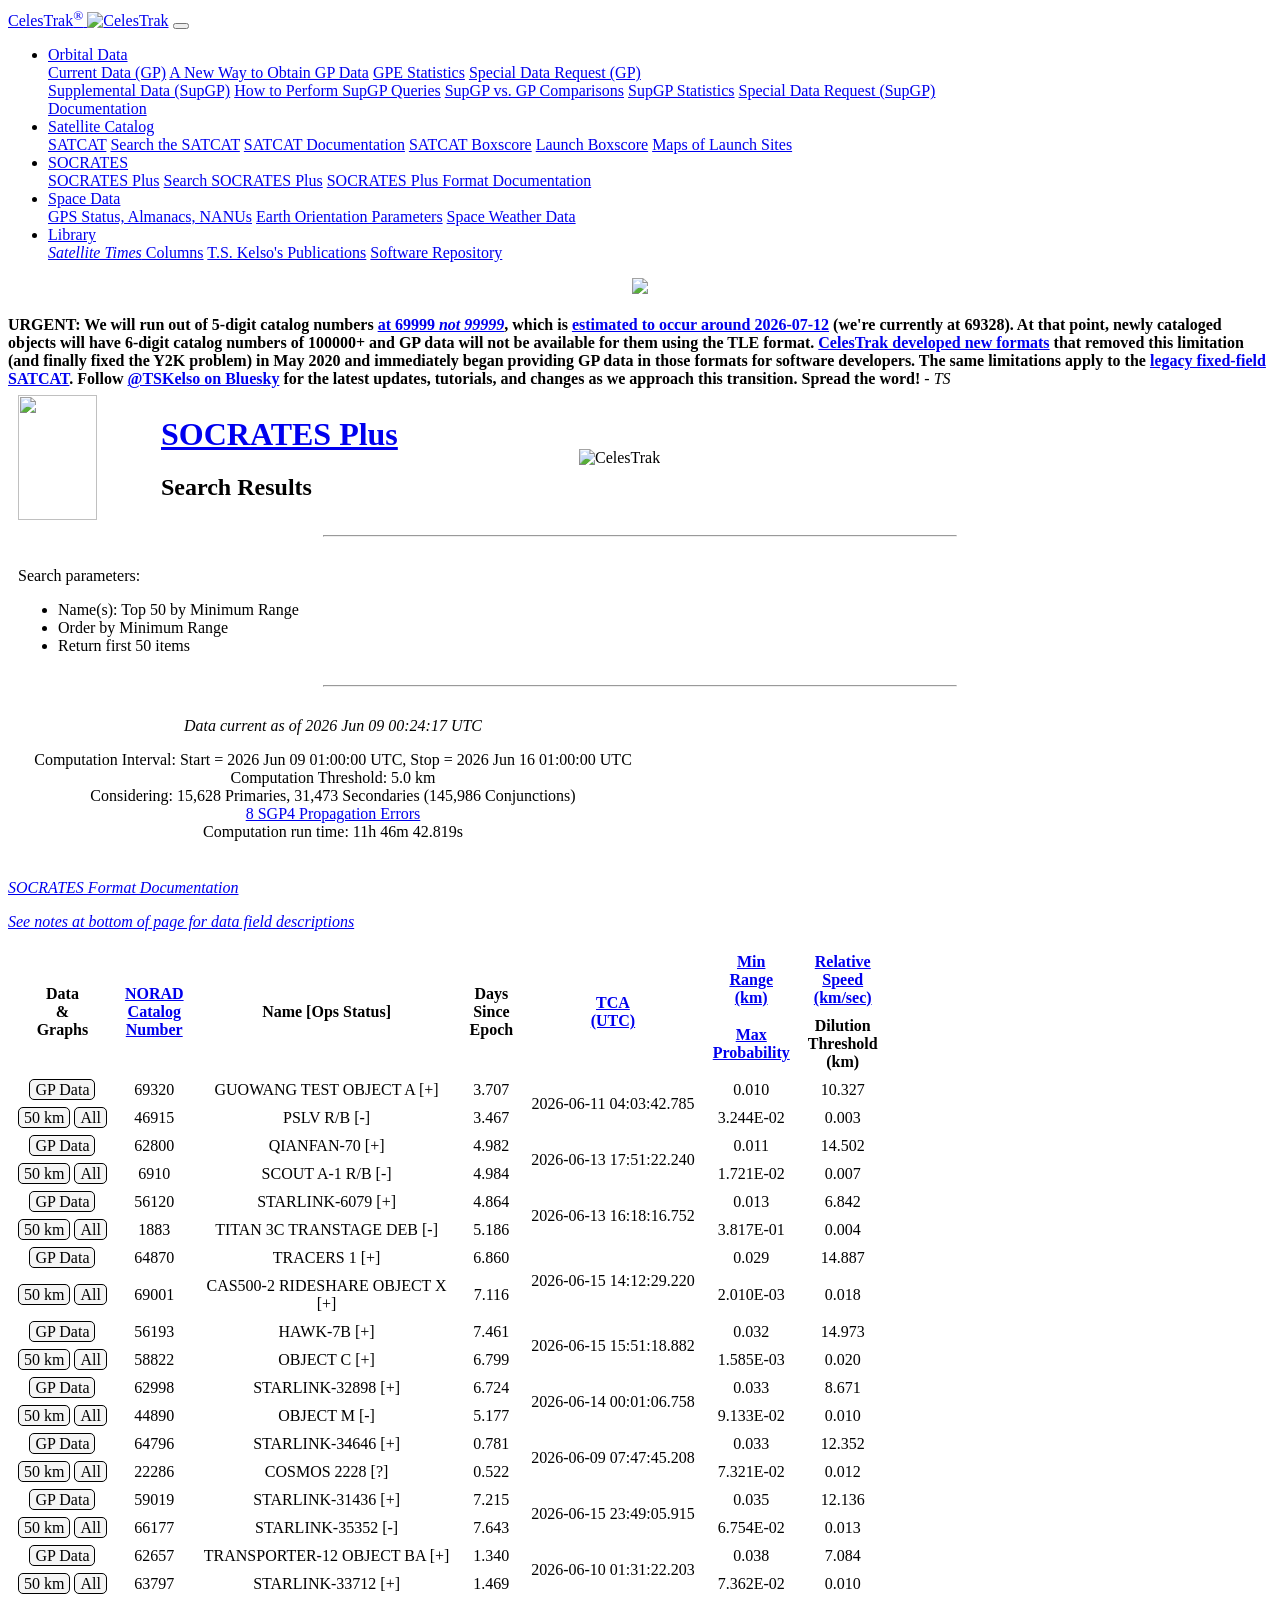
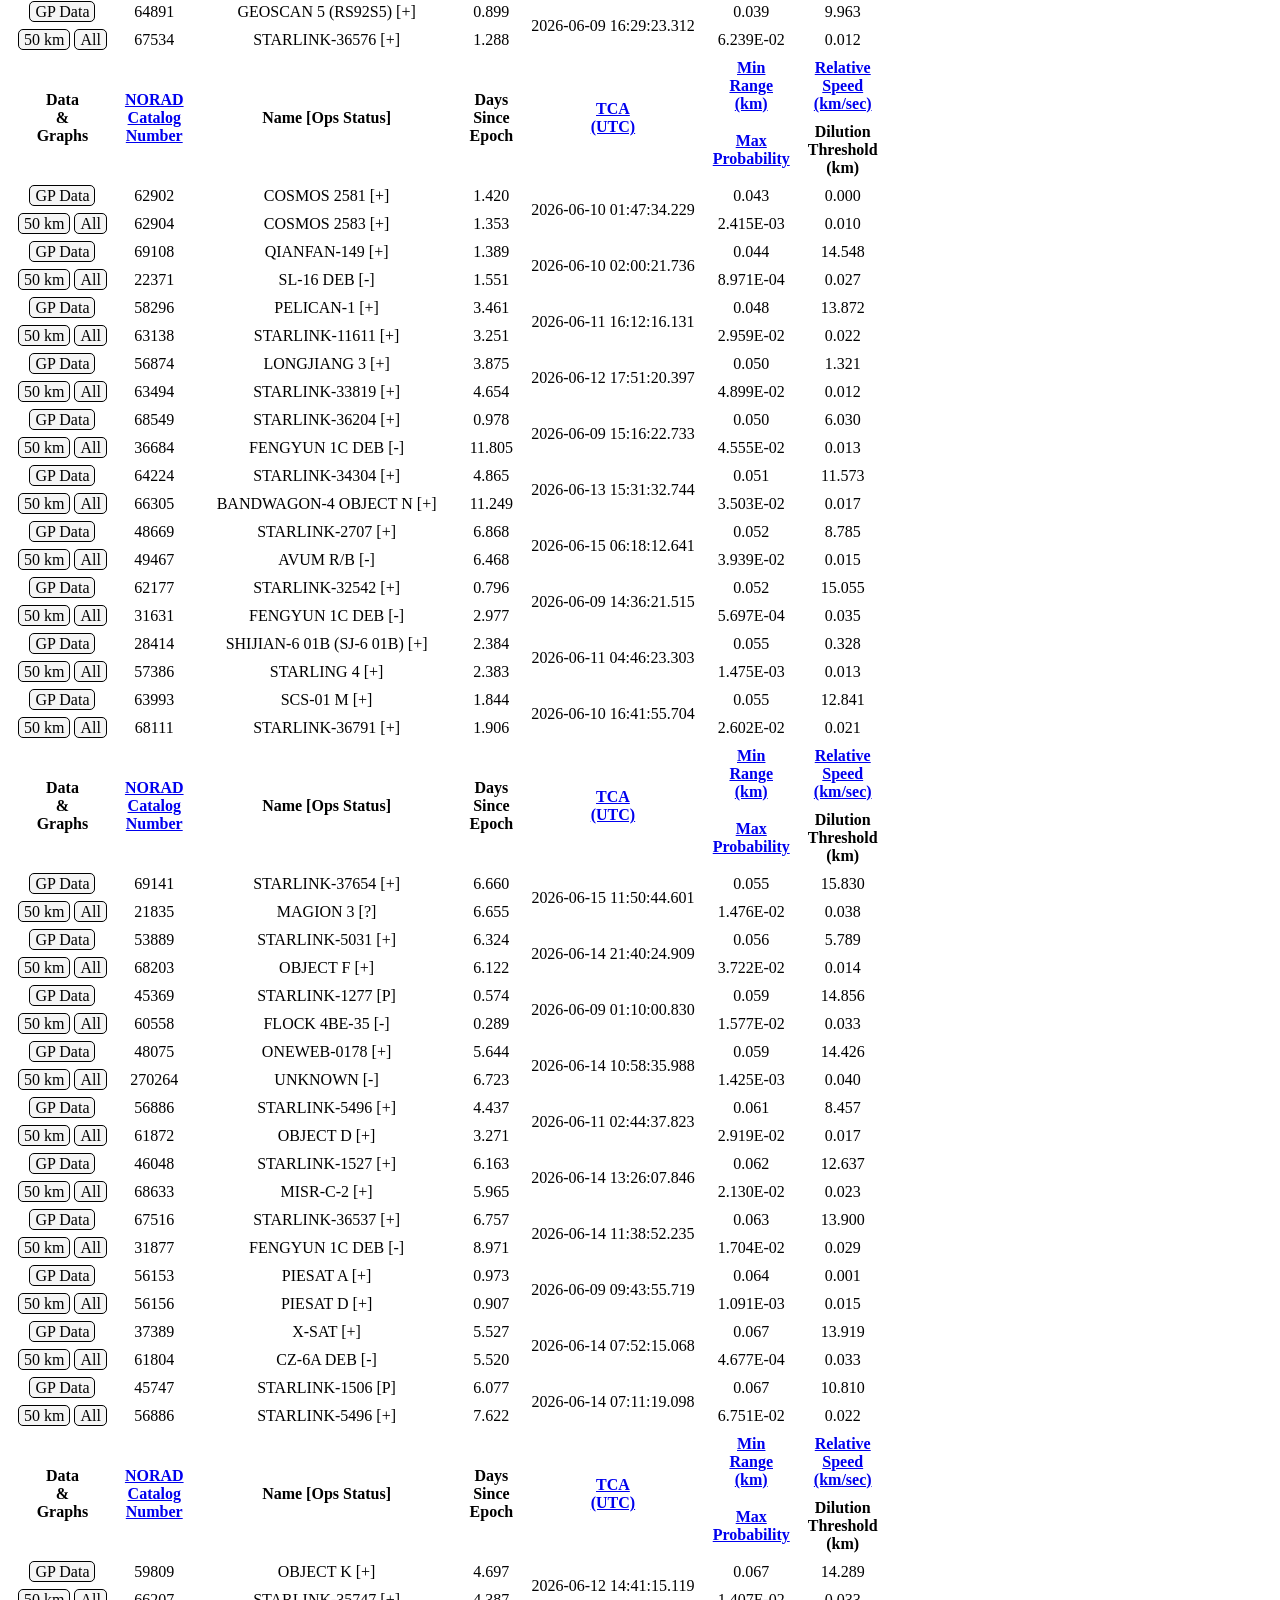
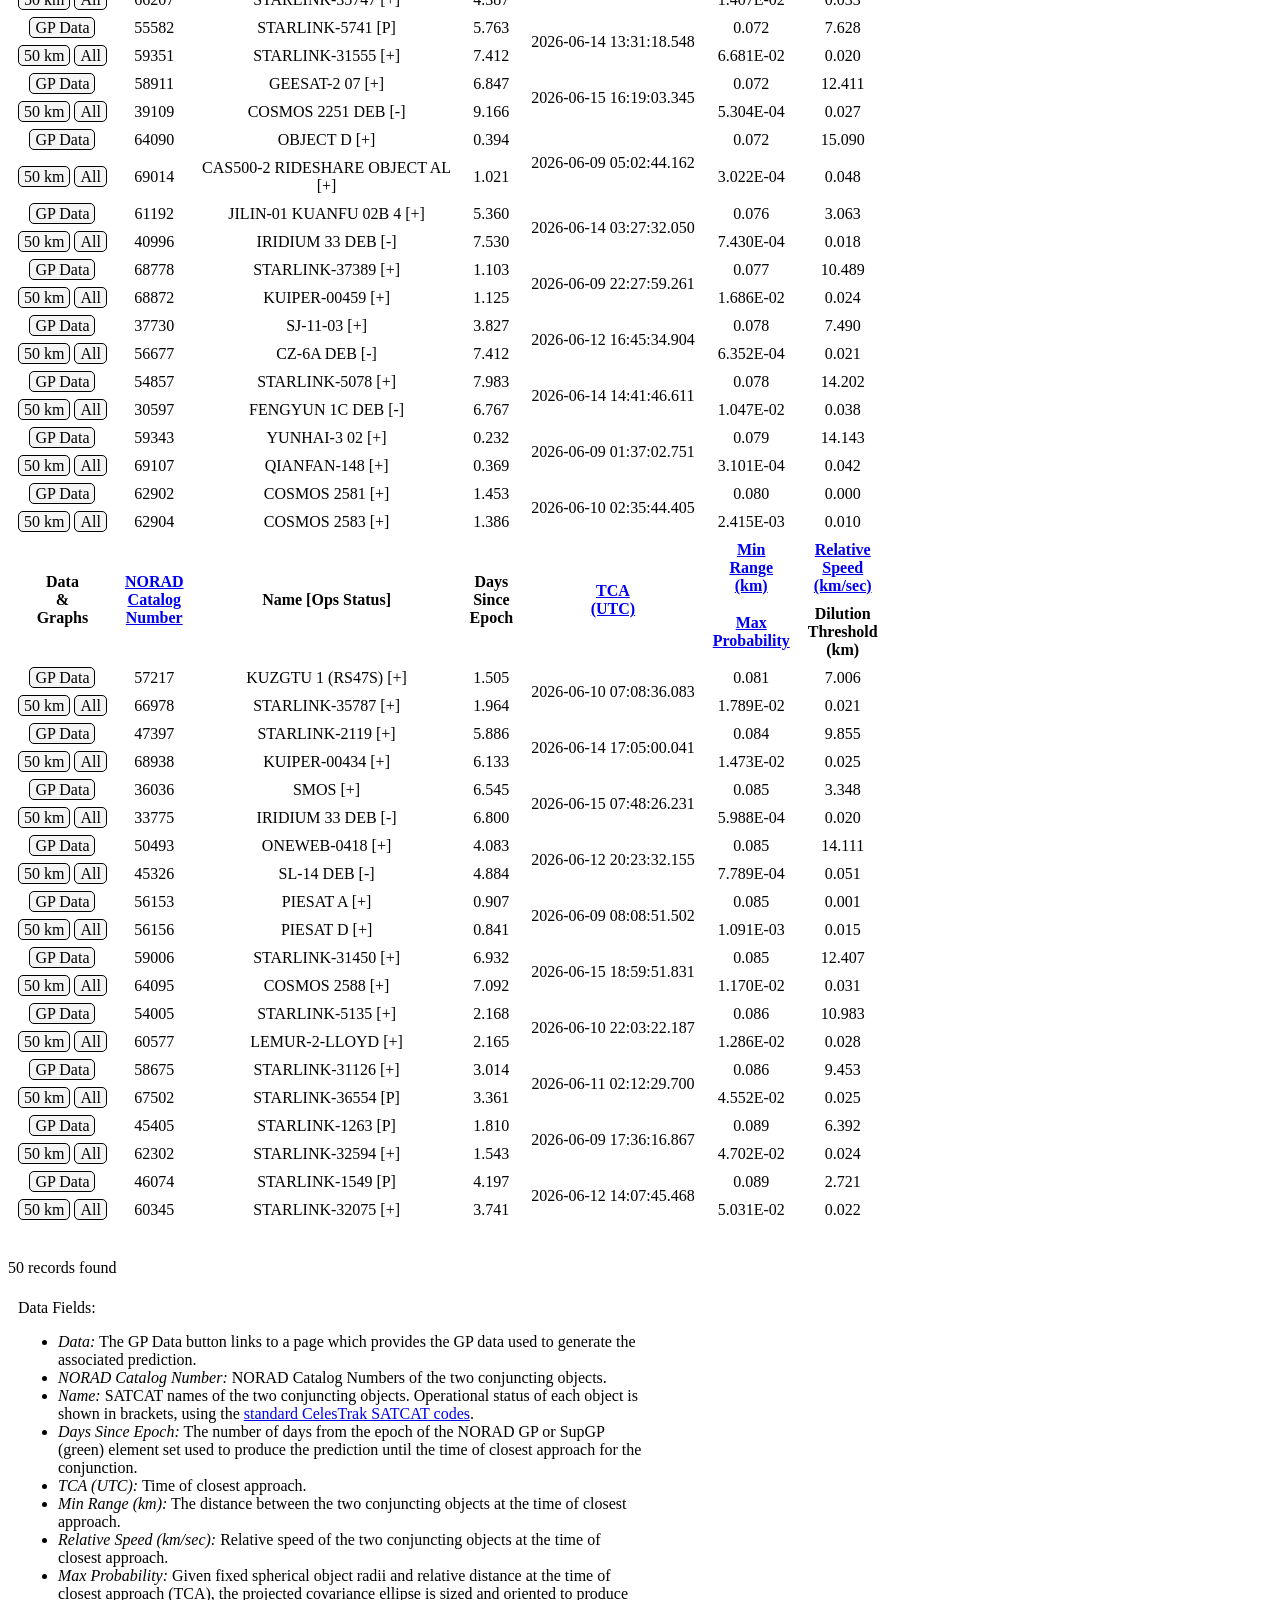
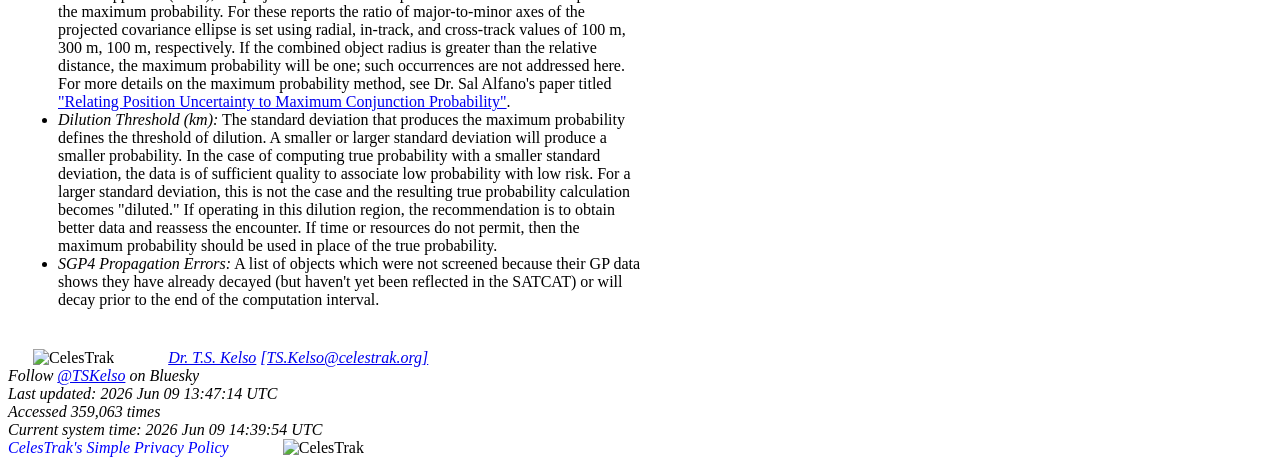
==== commit f91835a2: "pos testes" ====
--- a/data/cache/socrates_MINRANGE_50.html
+++ b/data/cache/socrates_MINRANGE_50.html
@@ -278,7 +278,7 @@
 
   which is <a target=bluesky href="https://bsky.app/profile/tskelso.bsky.social/post/3mlg2dpuqds2n" title="Estimate as of 2026&#8209;05&#8209;09">estimated  
-  to occur around 2026&#8209;07&#8209;12</a> (we're currently at 69236).+  to occur around 2026&#8209;07&#8209;12</a> (we're currently at 69328). 
   At that point, newly cataloged objects will have 6-digit catalog numbers of 100000+ and GP data will 
@@ -354,17 +354,17 @@
 
   <tr align=center><td> 
-    <p><i>Data current as of 2026 May 27 06:29:06 UTC</i></p>-
-    <p>Computation Interval: Start = 2026 May 27 07:00:00 UTC, Stop = 2026 Jun 03 07:00:00 UTC<br>+    <p><i>Data current as of 2026 Jun 09 00:24:17 UTC</i></p>+
+    <p>Computation Interval: Start = 2026 Jun 09 01:00:00 UTC, Stop = 2026 Jun 16 01:00:00 UTC<br> 
        Computation Threshold: 5.0 km<br> 
-       Considering: 15,438 Primaries, 31,276 Secondaries (145,184 Conjunctions)<br>-
-       <a href="/NORAD/elements/table-last.php?SPECIAL=impending">13 SGP4 Propagation Errors</a><br>-
-       Computation run time: 11h 21m 43.239s</p>+       Considering: 15,628 Primaries, 31,473 Secondaries (145,986 Conjunctions)<br>+
+       <a href="/NORAD/elements/table-last.php?SPECIAL=impending">8 SGP4 Propagation Errors</a><br>+
+       Computation run time: 11h 46m 42.819s</p> 
   </td></tr> 
@@ -404,1892 +404,1892 @@
 
 <tr align=center> 
-<td> <a class=button onclick="openWindowData('data.php?CATNR=57830,55882')">GP Data</a></td>-
--
-  <td>57830</td>-
-  <td>YAOGAN-40 01A [+]</td>-
-  <td>4.943</td>-
-  <td rowspan=2>2026-05-31 21:56:07.839</td>+<td> <a class=button onclick="openWindowData('data.php?CATNR=69320,46915')">GP Data</a></td>+
++
+  <td>69320</td>+
+  <td>GUOWANG TEST OBJECT A [+]</td>+
+  <td>3.707</td>+
+  <td rowspan=2>2026-06-11 04:03:42.785</td>+
+  <td>0.010</td>+
+  <td >10.327</td>+
+  </tr>+
+<tr align=center>+
+<td> <a class=button title="TCA Range & Speed Graph [50 km]" onclick="openWindowPlot('graph-tca-range-speed.php?CATNR=69320,46915&MAXRANGE=50')">50 km</a>  <a class=button title="TCA Range & Speed Graph [All]" onclick="openWindowPlot('graph-tca-range-speed.php?CATNR=69320,46915&MAXRANGE=0')">All</a></td>+
+  <td>46915</td>+
+  <td>PSLV R/B [-]</td>+
+  <td>3.467</td>+
+  <td>3.244E-02</td>+
+  <td>0.003</td>+
+  </tr>+
+<tr class=shade align=center>+
+<td> <a class=button onclick="openWindowData('data.php?CATNR=62800,6910')">GP Data</a></td>+
++
+  <td>62800</td>+
+  <td>QIANFAN-70 [+]</td>+
+  <td>4.982</td>+
+  <td rowspan=2>2026-06-13 17:51:22.240</td> 
   <td>0.011</td> 
-  <td >12.286</td>-
-  </tr>-
-<tr align=center>-
-<td> <a class=button title="TCA Range & Speed Graph [50 km]" onclick="openWindowPlot('graph-tca-range-speed.php?CATNR=57830,55882&MAXRANGE=50')">50 km</a>  <a class=button title="TCA Range & Speed Graph [All]" onclick="openWindowPlot('graph-tca-range-speed.php?CATNR=57830,55882&MAXRANGE=0')">All</a></td>-
-  <td>55882</td>+  <td >14.502</td>+
+  </tr>+
+<tr class=shade align=center>+
+<td> <a class=button title="TCA Range & Speed Graph [50 km]" onclick="openWindowPlot('graph-tca-range-speed.php?CATNR=62800,6910&MAXRANGE=50')">50 km</a>  <a class=button title="TCA Range & Speed Graph [All]" onclick="openWindowPlot('graph-tca-range-speed.php?CATNR=62800,6910&MAXRANGE=0')">All</a></td>+
+  <td>6910</td>+
+  <td>SCOUT A-1 R/B [-]</td>+
+  <td>4.984</td>+
+  <td>1.721E-02</td>+
+  <td>0.007</td>+
+  </tr>+
+<tr align=center>+
+<td> <a class=button onclick="openWindowData('data.php?CATNR=56120,1883')">GP Data</a></td>+
++
+  <td>56120</td>+
+  <td>STARLINK-6079 [+]</td>+
+  <td>4.864</td>+
+  <td rowspan=2>2026-06-13 16:18:16.752</td>+
+  <td>0.013</td>+
+  <td >6.842</td>+
+  </tr>+
+<tr align=center>+
+<td> <a class=button title="TCA Range & Speed Graph [50 km]" onclick="openWindowPlot('graph-tca-range-speed.php?CATNR=56120,1883&MAXRANGE=50')">50 km</a>  <a class=button title="TCA Range & Speed Graph [All]" onclick="openWindowPlot('graph-tca-range-speed.php?CATNR=56120,1883&MAXRANGE=0')">All</a></td>+
+  <td>1883</td>+
+  <td>TITAN 3C TRANSTAGE DEB [-]</td>+
+  <td>5.186</td>+
+  <td>3.817E-01</td>+
+  <td>0.004</td>+
+  </tr>+
+<tr class=shade align=center>+
+<td> <a class=button onclick="openWindowData('data.php?CATNR=64870,69001')">GP Data</a></td>+
++
+  <td>64870</td>+
+  <td>TRACERS 1 [+]</td>+
+  <td>6.860</td>+
+  <td rowspan=2>2026-06-15 14:12:29.220</td>+
+  <td>0.029</td>+
+  <td >14.887</td>+
+  </tr>+
+<tr class=shade align=center>+
+<td> <a class=button title="TCA Range & Speed Graph [50 km]" onclick="openWindowPlot('graph-tca-range-speed.php?CATNR=64870,69001&MAXRANGE=50')">50 km</a>  <a class=button title="TCA Range & Speed Graph [All]" onclick="openWindowPlot('graph-tca-range-speed.php?CATNR=64870,69001&MAXRANGE=0')">All</a></td>+
+  <td>69001</td>+
+  <td>CAS500-2 RIDESHARE OBJECT X [+]</td>+
+  <td>7.116</td>+
+  <td>2.010E-03</td>+
+  <td>0.018</td>+
+  </tr>+
+<tr align=center>+
+<td> <a class=button onclick="openWindowData('data.php?CATNR=56193,58822')">GP Data</a></td>+
++
+  <td>56193</td>+
+  <td>HAWK-7B [+]</td>+
+  <td>7.461</td>+
+  <td rowspan=2>2026-06-15 15:51:18.882</td>+
+  <td>0.032</td>+
+  <td >14.973</td>+
+  </tr>+
+<tr align=center>+
+<td> <a class=button title="TCA Range & Speed Graph [50 km]" onclick="openWindowPlot('graph-tca-range-speed.php?CATNR=56193,58822&MAXRANGE=50')">50 km</a>  <a class=button title="TCA Range & Speed Graph [All]" onclick="openWindowPlot('graph-tca-range-speed.php?CATNR=56193,58822&MAXRANGE=0')">All</a></td>+
+  <td>58822</td>+
+  <td>OBJECT C [+]</td>+
+  <td>6.799</td>+
+  <td>1.585E-03</td>+
+  <td>0.020</td>+
+  </tr>+
+<tr class=shade align=center>+
+<td> <a class=button onclick="openWindowData('data.php?CATNR=62998,44890')">GP Data</a></td>+
++
+  <td>62998</td>+
+  <td>STARLINK-32898 [+]</td>+
+  <td>6.724</td>+
+  <td rowspan=2>2026-06-14 00:01:06.758</td>+
+  <td>0.033</td>+
+  <td >8.671</td>+
+  </tr>+
+<tr class=shade align=center>+
+<td> <a class=button title="TCA Range & Speed Graph [50 km]" onclick="openWindowPlot('graph-tca-range-speed.php?CATNR=62998,44890&MAXRANGE=50')">50 km</a>  <a class=button title="TCA Range & Speed Graph [All]" onclick="openWindowPlot('graph-tca-range-speed.php?CATNR=62998,44890&MAXRANGE=0')">All</a></td>+
+  <td>44890</td>+
+  <td>OBJECT M [-]</td>+
+  <td>5.177</td>+
+  <td>9.133E-02</td>+
+  <td>0.010</td>+
+  </tr>+
+<tr align=center>+
+<td> <a class=button onclick="openWindowData('data.php?CATNR=64796,22286')">GP Data</a></td>+
++
+  <td>64796</td>+
+  <td>STARLINK-34646 [+]</td>+
+  <td>0.781</td>+
+  <td rowspan=2>2026-06-09 07:47:45.208</td>+
+  <td>0.033</td>+
+  <td >12.352</td>+
+  </tr>+
+<tr align=center>+
+<td> <a class=button title="TCA Range & Speed Graph [50 km]" onclick="openWindowPlot('graph-tca-range-speed.php?CATNR=64796,22286&MAXRANGE=50')">50 km</a>  <a class=button title="TCA Range & Speed Graph [All]" onclick="openWindowPlot('graph-tca-range-speed.php?CATNR=64796,22286&MAXRANGE=0')">All</a></td>+
+  <td>22286</td>+
+  <td>COSMOS 2228 [?]</td>+
+  <td>0.522</td>+
+  <td>7.321E-02</td>+
+  <td>0.012</td>+
+  </tr>+
+<tr class=shade align=center>+
+<td> <a class=button onclick="openWindowData('data.php?CATNR=59019,66177')">GP Data</a></td>+
++
+  <td>59019</td>+
+  <td>STARLINK-31436 [+]</td>+
+  <td>7.215</td>+
+  <td rowspan=2>2026-06-15 23:49:05.915</td>+
+  <td>0.035</td>+
+  <td >12.136</td>+
+  </tr>+
+<tr class=shade align=center>+
+<td> <a class=button title="TCA Range & Speed Graph [50 km]" onclick="openWindowPlot('graph-tca-range-speed.php?CATNR=59019,66177&MAXRANGE=50')">50 km</a>  <a class=button title="TCA Range & Speed Graph [All]" onclick="openWindowPlot('graph-tca-range-speed.php?CATNR=59019,66177&MAXRANGE=0')">All</a></td>+
+  <td>66177</td>+
+  <td>STARLINK-35352 [-]</td>+
+  <td>7.643</td>+
+  <td>6.754E-02</td>+
+  <td>0.013</td>+
+  </tr>+
+<tr align=center>+
+<td> <a class=button onclick="openWindowData('data.php?CATNR=62657,63797')">GP Data</a></td>+
++
+  <td>62657</td>+
+  <td>TRANSPORTER-12 OBJECT BA [+]</td>+
+  <td>1.340</td>+
+  <td rowspan=2>2026-06-10 01:31:22.203</td>+
+  <td>0.038</td>+
+  <td >7.084</td>+
+  </tr>+
+<tr align=center>+
+<td> <a class=button title="TCA Range & Speed Graph [50 km]" onclick="openWindowPlot('graph-tca-range-speed.php?CATNR=62657,63797&MAXRANGE=50')">50 km</a>  <a class=button title="TCA Range & Speed Graph [All]" onclick="openWindowPlot('graph-tca-range-speed.php?CATNR=62657,63797&MAXRANGE=0')">All</a></td>+
+  <td>63797</td>+
+  <td>STARLINK-33712 [+]</td>+
+  <td>1.469</td>+
+  <td>7.362E-02</td>+
+  <td>0.010</td>+
+  </tr>+
+<tr class=shade align=center>+
+<td> <a class=button onclick="openWindowData('data.php?CATNR=64891,67534')">GP Data</a></td>+
++
+  <td>64891</td>+
+  <td>GEOSCAN 5 (RS92S5) [+]</td>+
+  <td>0.899</td>+
+  <td rowspan=2>2026-06-09 16:29:23.312</td>+
+  <td>0.039</td>+
+  <td >9.963</td>+
+  </tr>+
+<tr class=shade align=center>+
+<td> <a class=button title="TCA Range & Speed Graph [50 km]" onclick="openWindowPlot('graph-tca-range-speed.php?CATNR=64891,67534&MAXRANGE=50')">50 km</a>  <a class=button title="TCA Range & Speed Graph [All]" onclick="openWindowPlot('graph-tca-range-speed.php?CATNR=64891,67534&MAXRANGE=0')">All</a></td>+
+  <td>67534</td>+
+  <td>STARLINK-36576 [+]</td>+
+  <td>1.288</td>+
+  <td>6.239E-02</td>+
+  <td>0.012</td>+
+  </tr>+
+<tr class=header>+
+    <th rowspan=2>Data<br>&<br>Graphs</th>+
+    <th rowspan=2><a title="Resort NORAD Catalog Number &uarr;" href="table-socrates.php?NAME=%2C&ORDER=SSC&MAX=50">NORAD<br>Catalog<br>Number</a></th>+
+    <th rowspan=2 width=250>Name [Ops Status]</th>+
+    <th rowspan=2>Days<br>Since<br>Epoch</th>+
+    <th rowspan=2><a title="Resort TCA &uarr;" href="table-socrates.php?NAME=%2C&ORDER=TCA&MAX=50">TCA<br>(UTC)</a></th>+
+    <th><a title="Resort Min Range &uarr;" href="table-socrates.php?NAME=%2C&ORDER=MINRANGE&MAX=50">Min<br>Range<br>(km)</a></th>+
+    <th><a title="Resort Relative Speed &darr;" href="table-socrates.php?NAME=%2C&ORDER=RELSPEED&MAX=50">Relative<br>Speed<br>(km/sec)</a></th></tr>+
+<tr class=header>+
+    <th><a title="Resort Max Prob &darr;" href="table-socrates.php?NAME=%2C&ORDER=MAXPROB&MAX=50">Max<br>Probability</a></th>+
+    <th>Dilution<br>Threshold<br>(km)</th></tr>+
+<tr align=center>+
+<td> <a class=button onclick="openWindowData('data.php?CATNR=62902,62904')">GP Data</a></td>+
++
+  <td>62902</td>+
+  <td>COSMOS 2581 [+]</td>+
+  <td>1.420</td>+
+  <td rowspan=2>2026-06-10 01:47:34.229</td>+
+  <td>0.043</td>+
+  <td >0.000</td>+
+  </tr>+
+<tr align=center>+
+<td> <a class=button title="TCA Range & Speed Graph [50 km]" onclick="openWindowPlot('graph-tca-range-speed.php?CATNR=62902,62904&MAXRANGE=50')">50 km</a>  <a class=button title="TCA Range & Speed Graph [All]" onclick="openWindowPlot('graph-tca-range-speed.php?CATNR=62902,62904&MAXRANGE=0')">All</a></td>+
+  <td>62904</td>+
+  <td>COSMOS 2583 [+]</td>+
+  <td>1.353</td>+
+  <td>2.415E-03</td>+
+  <td>0.010</td>+
+  </tr>+
+<tr class=shade align=center>+
+<td> <a class=button onclick="openWindowData('data.php?CATNR=69108,22371')">GP Data</a></td>+
++
+  <td>69108</td>+
+  <td>QIANFAN-149 [+]</td>+
+  <td>1.389</td>+
+  <td rowspan=2>2026-06-10 02:00:21.736</td>+
+  <td>0.044</td>+
+  <td >14.548</td>+
+  </tr>+
+<tr class=shade align=center>+
+<td> <a class=button title="TCA Range & Speed Graph [50 km]" onclick="openWindowPlot('graph-tca-range-speed.php?CATNR=69108,22371&MAXRANGE=50')">50 km</a>  <a class=button title="TCA Range & Speed Graph [All]" onclick="openWindowPlot('graph-tca-range-speed.php?CATNR=69108,22371&MAXRANGE=0')">All</a></td>+
+  <td>22371</td>+
+  <td>SL-16 DEB [-]</td>+
+  <td>1.551</td>+
+  <td>8.971E-04</td>+
+  <td>0.027</td>+
+  </tr>+
+<tr align=center>+
+<td> <a class=button onclick="openWindowData('data.php?CATNR=58296,63138')">GP Data</a></td>+
++
+  <td>58296</td>+
+  <td>PELICAN-1 [+]</td>+
+  <td>3.461</td>+
+  <td rowspan=2>2026-06-11 16:12:16.131</td>+
+  <td>0.048</td>+
+  <td >13.872</td>+
+  </tr>+
+<tr align=center>+
+<td> <a class=button title="TCA Range & Speed Graph [50 km]" onclick="openWindowPlot('graph-tca-range-speed.php?CATNR=58296,63138&MAXRANGE=50')">50 km</a>  <a class=button title="TCA Range & Speed Graph [All]" onclick="openWindowPlot('graph-tca-range-speed.php?CATNR=58296,63138&MAXRANGE=0')">All</a></td>+
+  <td>63138</td>+
+  <td>STARLINK-11611 [+]</td>+
+  <td>3.251</td>+
+  <td>2.959E-02</td>+
+  <td>0.022</td>+
+  </tr>+
+<tr class=shade align=center>+
+<td> <a class=button onclick="openWindowData('data.php?CATNR=56874,63494')">GP Data</a></td>+
++
+  <td>56874</td>+
+  <td>LONGJIANG 3 [+]</td>+
+  <td>3.875</td>+
+  <td rowspan=2>2026-06-12 17:51:20.397</td>+
+  <td>0.050</td>+
+  <td >1.321</td>+
+  </tr>+
+<tr class=shade align=center>+
+<td> <a class=button title="TCA Range & Speed Graph [50 km]" onclick="openWindowPlot('graph-tca-range-speed.php?CATNR=56874,63494&MAXRANGE=50')">50 km</a>  <a class=button title="TCA Range & Speed Graph [All]" onclick="openWindowPlot('graph-tca-range-speed.php?CATNR=56874,63494&MAXRANGE=0')">All</a></td>+
+  <td>63494</td>+
+  <td>STARLINK-33819 [+]</td>+
+  <td>4.654</td>+
+  <td>4.899E-02</td>+
+  <td>0.012</td>+
+  </tr>+
+<tr align=center>+
+<td> <a class=button onclick="openWindowData('data.php?CATNR=68549,36684')">GP Data</a></td>+
++
+  <td>68549</td>+
+  <td>STARLINK-36204 [+]</td>+
+  <td>0.978</td>+
+  <td rowspan=2>2026-06-09 15:16:22.733</td>+
+  <td>0.050</td>+
+  <td >6.030</td>+
+  </tr>+
+<tr align=center>+
+<td> <a class=button title="TCA Range & Speed Graph [50 km]" onclick="openWindowPlot('graph-tca-range-speed.php?CATNR=68549,36684&MAXRANGE=50')">50 km</a>  <a class=button title="TCA Range & Speed Graph [All]" onclick="openWindowPlot('graph-tca-range-speed.php?CATNR=68549,36684&MAXRANGE=0')">All</a></td>+
+  <td>36684</td>+
+  <td>FENGYUN 1C DEB [-]</td>+
+  <td>11.805</td>+
+  <td>4.555E-02</td>+
+  <td>0.013</td>+
+  </tr>+
+<tr class=shade align=center>+
+<td> <a class=button onclick="openWindowData('data.php?CATNR=64224,66305')">GP Data</a></td>+
++
+  <td>64224</td>+
+  <td>STARLINK-34304 [+]</td>+
+  <td>4.865</td>+
+  <td rowspan=2>2026-06-13 15:31:32.744</td>+
+  <td>0.051</td>+
+  <td >11.573</td>+
+  </tr>+
+<tr class=shade align=center>+
+<td> <a class=button title="TCA Range & Speed Graph [50 km]" onclick="openWindowPlot('graph-tca-range-speed.php?CATNR=64224,66305&MAXRANGE=50')">50 km</a>  <a class=button title="TCA Range & Speed Graph [All]" onclick="openWindowPlot('graph-tca-range-speed.php?CATNR=64224,66305&MAXRANGE=0')">All</a></td>+
+  <td>66305</td>+
+  <td>BANDWAGON-4 OBJECT N [+]</td>+
+  <td>11.249</td>+
+  <td>3.503E-02</td>+
+  <td>0.017</td>+
+  </tr>+
+<tr align=center>+
+<td> <a class=button onclick="openWindowData('data.php?CATNR=48669,49467')">GP Data</a></td>+
++
+  <td>48669</td>+
+  <td>STARLINK-2707 [+]</td>+
+  <td>6.868</td>+
+  <td rowspan=2>2026-06-15 06:18:12.641</td>+
+  <td>0.052</td>+
+  <td >8.785</td>+
+  </tr>+
+<tr align=center>+
+<td> <a class=button title="TCA Range & Speed Graph [50 km]" onclick="openWindowPlot('graph-tca-range-speed.php?CATNR=48669,49467&MAXRANGE=50')">50 km</a>  <a class=button title="TCA Range & Speed Graph [All]" onclick="openWindowPlot('graph-tca-range-speed.php?CATNR=48669,49467&MAXRANGE=0')">All</a></td>+
+  <td>49467</td>+
+  <td>AVUM R/B [-]</td>+
+  <td>6.468</td>+
+  <td>3.939E-02</td>+
+  <td>0.015</td>+
+  </tr>+
+<tr class=shade align=center>+
+<td> <a class=button onclick="openWindowData('data.php?CATNR=62177,31631')">GP Data</a></td>+
++
+  <td>62177</td>+
+  <td>STARLINK-32542 [+]</td>+
+  <td>0.796</td>+
+  <td rowspan=2>2026-06-09 14:36:21.515</td>+
+  <td>0.052</td>+
+  <td >15.055</td>+
+  </tr>+
+<tr class=shade align=center>+
+<td> <a class=button title="TCA Range & Speed Graph [50 km]" onclick="openWindowPlot('graph-tca-range-speed.php?CATNR=62177,31631&MAXRANGE=50')">50 km</a>  <a class=button title="TCA Range & Speed Graph [All]" onclick="openWindowPlot('graph-tca-range-speed.php?CATNR=62177,31631&MAXRANGE=0')">All</a></td>+
+  <td>31631</td>+
+  <td>FENGYUN 1C DEB [-]</td>+
+  <td>2.977</td>+
+  <td>5.697E-04</td>+
+  <td>0.035</td>+
+  </tr>+
+<tr align=center>+
+<td> <a class=button onclick="openWindowData('data.php?CATNR=28414,57386')">GP Data</a></td>+
++
+  <td>28414</td>+
+  <td>SHIJIAN-6 01B (SJ-6 01B) [+]</td>+
+  <td>2.384</td>+
+  <td rowspan=2>2026-06-11 04:46:23.303</td>+
+  <td>0.055</td>+
+  <td >0.328</td>+
+  </tr>+
+<tr align=center>+
+<td> <a class=button title="TCA Range & Speed Graph [50 km]" onclick="openWindowPlot('graph-tca-range-speed.php?CATNR=28414,57386&MAXRANGE=50')">50 km</a>  <a class=button title="TCA Range & Speed Graph [All]" onclick="openWindowPlot('graph-tca-range-speed.php?CATNR=28414,57386&MAXRANGE=0')">All</a></td>+
+  <td>57386</td>+
+  <td>STARLING 4 [+]</td>+
+  <td>2.383</td>+
+  <td>1.475E-03</td>+
+  <td>0.013</td>+
+  </tr>+
+<tr class=shade align=center>+
+<td> <a class=button onclick="openWindowData('data.php?CATNR=63993,68111')">GP Data</a></td>+
++
+  <td>63993</td>+
+  <td>SCS-01 M [+]</td>+
+  <td>1.844</td>+
+  <td rowspan=2>2026-06-10 16:41:55.704</td>+
+  <td>0.055</td>+
+  <td >12.841</td>+
+  </tr>+
+<tr class=shade align=center>+
+<td> <a class=button title="TCA Range & Speed Graph [50 km]" onclick="openWindowPlot('graph-tca-range-speed.php?CATNR=63993,68111&MAXRANGE=50')">50 km</a>  <a class=button title="TCA Range & Speed Graph [All]" onclick="openWindowPlot('graph-tca-range-speed.php?CATNR=63993,68111&MAXRANGE=0')">All</a></td>+
+  <td>68111</td>+
+  <td>STARLINK-36791 [+]</td>+
+  <td>1.906</td>+
+  <td>2.602E-02</td>+
+  <td>0.021</td>+
+  </tr>+
+<tr class=header>+
+    <th rowspan=2>Data<br>&<br>Graphs</th>+
+    <th rowspan=2><a title="Resort NORAD Catalog Number &uarr;" href="table-socrates.php?NAME=%2C&ORDER=SSC&MAX=50">NORAD<br>Catalog<br>Number</a></th>+
+    <th rowspan=2 width=250>Name [Ops Status]</th>+
+    <th rowspan=2>Days<br>Since<br>Epoch</th>+
+    <th rowspan=2><a title="Resort TCA &uarr;" href="table-socrates.php?NAME=%2C&ORDER=TCA&MAX=50">TCA<br>(UTC)</a></th>+
+    <th><a title="Resort Min Range &uarr;" href="table-socrates.php?NAME=%2C&ORDER=MINRANGE&MAX=50">Min<br>Range<br>(km)</a></th>+
+    <th><a title="Resort Relative Speed &darr;" href="table-socrates.php?NAME=%2C&ORDER=RELSPEED&MAX=50">Relative<br>Speed<br>(km/sec)</a></th></tr>+
+<tr class=header>+
+    <th><a title="Resort Max Prob &darr;" href="table-socrates.php?NAME=%2C&ORDER=MAXPROB&MAX=50">Max<br>Probability</a></th>+
+    <th>Dilution<br>Threshold<br>(km)</th></tr>+
+<tr align=center>+
+<td> <a class=button onclick="openWindowData('data.php?CATNR=69141,21835')">GP Data</a></td>+
++
+  <td>69141</td>+
+  <td>STARLINK-37654 [+]</td>+
+  <td>6.660</td>+
+  <td rowspan=2>2026-06-15 11:50:44.601</td>+
+  <td>0.055</td>+
+  <td >15.830</td>+
+  </tr>+
+<tr align=center>+
+<td> <a class=button title="TCA Range & Speed Graph [50 km]" onclick="openWindowPlot('graph-tca-range-speed.php?CATNR=69141,21835&MAXRANGE=50')">50 km</a>  <a class=button title="TCA Range & Speed Graph [All]" onclick="openWindowPlot('graph-tca-range-speed.php?CATNR=69141,21835&MAXRANGE=0')">All</a></td>+
+  <td>21835</td>+
+  <td>MAGION 3 [?]</td>+
+  <td>6.655</td>+
+  <td>1.476E-02</td>+
+  <td>0.038</td>+
+  </tr>+
+<tr class=shade align=center>+
+<td> <a class=button onclick="openWindowData('data.php?CATNR=53889,68203')">GP Data</a></td>+
++
+  <td>53889</td>+
+  <td>STARLINK-5031 [+]</td>+
+  <td>6.324</td>+
+  <td rowspan=2>2026-06-14 21:40:24.909</td>+
+  <td>0.056</td>+
+  <td >5.789</td>+
+  </tr>+
+<tr class=shade align=center>+
+<td> <a class=button title="TCA Range & Speed Graph [50 km]" onclick="openWindowPlot('graph-tca-range-speed.php?CATNR=53889,68203&MAXRANGE=50')">50 km</a>  <a class=button title="TCA Range & Speed Graph [All]" onclick="openWindowPlot('graph-tca-range-speed.php?CATNR=53889,68203&MAXRANGE=0')">All</a></td>+
+  <td>68203</td>+
+  <td>OBJECT F [+]</td>+
+  <td>6.122</td>+
+  <td>3.722E-02</td>+
+  <td>0.014</td>+
+  </tr>+
+<tr align=center>+
+<td> <a class=button onclick="openWindowData('data.php?CATNR=45369,60558')">GP Data</a></td>+
++
+  <td>45369</td>+
+  <td>STARLINK-1277 [P]</td>+
+  <td>0.574</td>+
+  <td rowspan=2>2026-06-09 01:10:00.830</td>+
+  <td>0.059</td>+
+  <td >14.856</td>+
+  </tr>+
+<tr align=center>+
+<td> <a class=button title="TCA Range & Speed Graph [50 km]" onclick="openWindowPlot('graph-tca-range-speed.php?CATNR=45369,60558&MAXRANGE=50')">50 km</a>  <a class=button title="TCA Range & Speed Graph [All]" onclick="openWindowPlot('graph-tca-range-speed.php?CATNR=45369,60558&MAXRANGE=0')">All</a></td>+
+  <td>60558</td>+
+  <td>FLOCK 4BE-35 [-]</td>+
+  <td>0.289</td>+
+  <td>1.577E-02</td>+
+  <td>0.033</td>+
+  </tr>+
+<tr class=shade align=center>+
+<td> <a class=button onclick="openWindowData('data.php?CATNR=48075,270264')">GP Data</a></td>+
++
+  <td>48075</td>+
+  <td>ONEWEB-0178 [+]</td>+
+  <td>5.644</td>+
+  <td rowspan=2>2026-06-14 10:58:35.988</td>+
+  <td>0.059</td>+
+  <td >14.426</td>+
+  </tr>+
+<tr class=shade align=center>+
+<td> <a class=button title="TCA Range & Speed Graph [50 km]" onclick="openWindowPlot('graph-tca-range-speed.php?CATNR=48075,270264&MAXRANGE=50')">50 km</a>  <a class=button title="TCA Range & Speed Graph [All]" onclick="openWindowPlot('graph-tca-range-speed.php?CATNR=48075,270264&MAXRANGE=0')">All</a></td>+
+  <td>270264</td>+
+  <td>UNKNOWN [-]</td>+
+  <td>6.723</td>+
+  <td>1.425E-03</td>+
+  <td>0.040</td>+
+  </tr>+
+<tr align=center>+
+<td> <a class=button onclick="openWindowData('data.php?CATNR=56886,61872')">GP Data</a></td>+
++
+  <td>56886</td>+
+  <td>STARLINK-5496 [+]</td>+
+  <td>4.437</td>+
+  <td rowspan=2>2026-06-11 02:44:37.823</td>+
+  <td>0.061</td>+
+  <td >8.457</td>+
+  </tr>+
+<tr align=center>+
+<td> <a class=button title="TCA Range & Speed Graph [50 km]" onclick="openWindowPlot('graph-tca-range-speed.php?CATNR=56886,61872&MAXRANGE=50')">50 km</a>  <a class=button title="TCA Range & Speed Graph [All]" onclick="openWindowPlot('graph-tca-range-speed.php?CATNR=56886,61872&MAXRANGE=0')">All</a></td>+
+  <td>61872</td>+
+  <td>OBJECT D [+]</td>+
+  <td>3.271</td>+
+  <td>2.919E-02</td>+
+  <td>0.017</td>+
+  </tr>+
+<tr class=shade align=center>+
+<td> <a class=button onclick="openWindowData('data.php?CATNR=46048,68633')">GP Data</a></td>+
++
+  <td>46048</td>+
+  <td>STARLINK-1527 [+]</td>+
+  <td>6.163</td>+
+  <td rowspan=2>2026-06-14 13:26:07.846</td>+
+  <td>0.062</td>+
+  <td >12.637</td>+
+  </tr>+
+<tr class=shade align=center>+
+<td> <a class=button title="TCA Range & Speed Graph [50 km]" onclick="openWindowPlot('graph-tca-range-speed.php?CATNR=46048,68633&MAXRANGE=50')">50 km</a>  <a class=button title="TCA Range & Speed Graph [All]" onclick="openWindowPlot('graph-tca-range-speed.php?CATNR=46048,68633&MAXRANGE=0')">All</a></td>+
+  <td>68633</td>+
+  <td>MISR-C-2 [+]</td>+
+  <td>5.965</td>+
+  <td>2.130E-02</td>+
+  <td>0.023</td>+
+  </tr>+
+<tr align=center>+
+<td> <a class=button onclick="openWindowData('data.php?CATNR=67516,31877')">GP Data</a></td>+
++
+  <td>67516</td>+
+  <td>STARLINK-36537 [+]</td>+
+  <td>6.757</td>+
+  <td rowspan=2>2026-06-14 11:38:52.235</td>+
+  <td>0.063</td>+
+  <td >13.900</td>+
+  </tr>+
+<tr align=center>+
+<td> <a class=button title="TCA Range & Speed Graph [50 km]" onclick="openWindowPlot('graph-tca-range-speed.php?CATNR=67516,31877&MAXRANGE=50')">50 km</a>  <a class=button title="TCA Range & Speed Graph [All]" onclick="openWindowPlot('graph-tca-range-speed.php?CATNR=67516,31877&MAXRANGE=0')">All</a></td>+
+  <td>31877</td>+
+  <td>FENGYUN 1C DEB [-]</td>+
+  <td>8.971</td>+
+  <td>1.704E-02</td>+
+  <td>0.029</td>+
+  </tr>+
+<tr class=shade align=center>+
+<td> <a class=button onclick="openWindowData('data.php?CATNR=56153,56156')">GP Data</a></td>+
++
+  <td>56153</td>+
+  <td>PIESAT A [+]</td>+
+  <td>0.973</td>+
+  <td rowspan=2>2026-06-09 09:43:55.719</td>+
+  <td>0.064</td>+
+  <td >0.001</td>+
+  </tr>+
+<tr class=shade align=center>+
+<td> <a class=button title="TCA Range & Speed Graph [50 km]" onclick="openWindowPlot('graph-tca-range-speed.php?CATNR=56153,56156&MAXRANGE=50')">50 km</a>  <a class=button title="TCA Range & Speed Graph [All]" onclick="openWindowPlot('graph-tca-range-speed.php?CATNR=56153,56156&MAXRANGE=0')">All</a></td>+
+  <td>56156</td>+
+  <td>PIESAT D [+]</td>+
+  <td>0.907</td>+
+  <td>1.091E-03</td>+
+  <td>0.015</td>+
+  </tr>+
+<tr align=center>+
+<td> <a class=button onclick="openWindowData('data.php?CATNR=37389,61804')">GP Data</a></td>+
++
+  <td>37389</td>+
+  <td>X-SAT [+]</td>+
+  <td>5.527</td>+
+  <td rowspan=2>2026-06-14 07:52:15.068</td>+
+  <td>0.067</td>+
+  <td >13.919</td>+
+  </tr>+
+<tr align=center>+
+<td> <a class=button title="TCA Range & Speed Graph [50 km]" onclick="openWindowPlot('graph-tca-range-speed.php?CATNR=37389,61804&MAXRANGE=50')">50 km</a>  <a class=button title="TCA Range & Speed Graph [All]" onclick="openWindowPlot('graph-tca-range-speed.php?CATNR=37389,61804&MAXRANGE=0')">All</a></td>+
+  <td>61804</td> 
   <td>CZ-6A DEB [-]</td> 
-  <td>7.615</td>-
-  <td>2.201E-02</td>-
-  <td>0.004</td>-
-  </tr>-
-<tr class=shade align=center>-
-<td> <a class=button onclick="openWindowData('data.php?CATNR=59124,67516')">GP Data</a></td>-
--
-  <td>59124</td>-
-  <td>VSP ROSE [+]</td>-
-  <td>1.709</td>-
-  <td rowspan=2>2026-05-28 16:04:46.914</td>-
-  <td>0.013</td>-
-  <td >9.533</td>-
-  </tr>-
-<tr class=shade align=center>-
-<td> <a class=button title="TCA Range & Speed Graph [50 km]" onclick="openWindowPlot('graph-tca-range-speed.php?CATNR=59124,67516&MAXRANGE=50')">50 km</a>  <a class=button title="TCA Range & Speed Graph [All]" onclick="openWindowPlot('graph-tca-range-speed.php?CATNR=59124,67516&MAXRANGE=0')">All</a></td>-
-  <td>67516</td>-
-  <td>STARLINK-36537 [+]</td>-
-  <td>2.431</td>-
-  <td>3.874E-01</td>-
-  <td>0.004</td>-
-  </tr>-
-<tr align=center>-
-<td> <a class=button onclick="openWindowData('data.php?CATNR=56136,62727')">GP Data</a></td>-
--
-  <td>56136</td>-
-  <td>STARLINK-5489 [+]</td>-
-  <td>6.968</td>-
-  <td rowspan=2>2026-06-01 22:51:55.943</td>-
-  <td>0.014</td>-
-  <td >14.217</td>-
-  </tr>-
-<tr align=center>-
-<td> <a class=button title="TCA Range & Speed Graph [50 km]" onclick="openWindowPlot('graph-tca-range-speed.php?CATNR=56136,62727&MAXRANGE=50')">50 km</a>  <a class=button title="TCA Range & Speed Graph [All]" onclick="openWindowPlot('graph-tca-range-speed.php?CATNR=56136,62727&MAXRANGE=0')">All</a></td>-
-  <td>62727</td>-
-  <td>OBJECT C [+]</td>-
-  <td>6.025</td>-
-  <td>2.886E-01</td>-
-  <td>0.006</td>-
-  </tr>-
-<tr class=shade align=center>-
-<td> <a class=button onclick="openWindowData('data.php?CATNR=54689,68025')">GP Data</a></td>-
--
-  <td>54689</td>-
-  <td>DONGPO 10 [+]</td>-
-  <td>5.883</td>-
-  <td rowspan=2>2026-06-01 19:45:09.326</td>+  <td>5.520</td>+
+  <td>4.677E-04</td>+
+  <td>0.033</td>+
+  </tr>+
+<tr class=shade align=center>+
+<td> <a class=button onclick="openWindowData('data.php?CATNR=45747,56886')">GP Data</a></td>+
++
+  <td>45747</td>+
+  <td>STARLINK-1506 [P]</td>+
+  <td>6.077</td>+
+  <td rowspan=2>2026-06-14 07:11:19.098</td>+
+  <td>0.067</td>+
+  <td >10.810</td>+
+  </tr>+
+<tr class=shade align=center>+
+<td> <a class=button title="TCA Range & Speed Graph [50 km]" onclick="openWindowPlot('graph-tca-range-speed.php?CATNR=45747,56886&MAXRANGE=50')">50 km</a>  <a class=button title="TCA Range & Speed Graph [All]" onclick="openWindowPlot('graph-tca-range-speed.php?CATNR=45747,56886&MAXRANGE=0')">All</a></td>+
+  <td>56886</td>+
+  <td>STARLINK-5496 [+]</td>+
+  <td>7.622</td>+
+  <td>6.751E-02</td>+
+  <td>0.022</td>+
+  </tr>+
+<tr class=header>+
+    <th rowspan=2>Data<br>&<br>Graphs</th>+
+    <th rowspan=2><a title="Resort NORAD Catalog Number &uarr;" href="table-socrates.php?NAME=%2C&ORDER=SSC&MAX=50">NORAD<br>Catalog<br>Number</a></th>+
+    <th rowspan=2 width=250>Name [Ops Status]</th>+
+    <th rowspan=2>Days<br>Since<br>Epoch</th>+
+    <th rowspan=2><a title="Resort TCA &uarr;" href="table-socrates.php?NAME=%2C&ORDER=TCA&MAX=50">TCA<br>(UTC)</a></th>+
+    <th><a title="Resort Min Range &uarr;" href="table-socrates.php?NAME=%2C&ORDER=MINRANGE&MAX=50">Min<br>Range<br>(km)</a></th>+
+    <th><a title="Resort Relative Speed &darr;" href="table-socrates.php?NAME=%2C&ORDER=RELSPEED&MAX=50">Relative<br>Speed<br>(km/sec)</a></th></tr>+
+<tr class=header>+
+    <th><a title="Resort Max Prob &darr;" href="table-socrates.php?NAME=%2C&ORDER=MAXPROB&MAX=50">Max<br>Probability</a></th>+
+    <th>Dilution<br>Threshold<br>(km)</th></tr>+
+<tr align=center>+
+<td> <a class=button onclick="openWindowData('data.php?CATNR=59809,66207')">GP Data</a></td>+
++
+  <td>59809</td>+
+  <td>OBJECT K [+]</td>+
+  <td>4.697</td>+
+  <td rowspan=2>2026-06-12 14:41:15.119</td>+
+  <td>0.067</td>+
+  <td >14.289</td>+
+  </tr>+
+<tr align=center>+
+<td> <a class=button title="TCA Range & Speed Graph [50 km]" onclick="openWindowPlot('graph-tca-range-speed.php?CATNR=59809,66207&MAXRANGE=50')">50 km</a>  <a class=button title="TCA Range & Speed Graph [All]" onclick="openWindowPlot('graph-tca-range-speed.php?CATNR=59809,66207&MAXRANGE=0')">All</a></td>+
+  <td>66207</td>+
+  <td>STARLINK-35747 [+]</td>+
+  <td>4.387</td>+
+  <td>1.407E-02</td>+
+  <td>0.033</td>+
+  </tr>+
+<tr class=shade align=center>+
+<td> <a class=button onclick="openWindowData('data.php?CATNR=55582,59351')">GP Data</a></td>+
++
+  <td>55582</td>+
+  <td>STARLINK-5741 [P]</td>+
+  <td>5.763</td>+
+  <td rowspan=2>2026-06-14 13:31:18.548</td>+
+  <td>0.072</td>+
+  <td >7.628</td>+
+  </tr>+
+<tr class=shade align=center>+
+<td> <a class=button title="TCA Range & Speed Graph [50 km]" onclick="openWindowPlot('graph-tca-range-speed.php?CATNR=55582,59351&MAXRANGE=50')">50 km</a>  <a class=button title="TCA Range & Speed Graph [All]" onclick="openWindowPlot('graph-tca-range-speed.php?CATNR=55582,59351&MAXRANGE=0')">All</a></td>+
+  <td>59351</td>+
+  <td>STARLINK-31555 [+]</td>+
+  <td>7.412</td>+
+  <td>6.681E-02</td> 
   <td>0.020</td> 
-  <td >14.201</td>-
-  </tr>-
-<tr class=shade align=center>-
-<td> <a class=button title="TCA Range & Speed Graph [50 km]" onclick="openWindowPlot('graph-tca-range-speed.php?CATNR=54689,68025&MAXRANGE=50')">50 km</a>  <a class=button title="TCA Range & Speed Graph [All]" onclick="openWindowPlot('graph-tca-range-speed.php?CATNR=54689,68025&MAXRANGE=0')">All</a></td>-
-  <td>68025</td>-
-  <td>STARLINK-36378 [+]</td>-
-  <td>5.957</td>-
-  <td>1.537E-01</td>-
-  <td>0.009</td>-
-  </tr>-
-<tr align=center>-
-<td> <a class=button onclick="openWindowData('data.php?CATNR=56200,62684')">GP Data</a></td>-
--
-  <td>56200</td>-
-  <td>HAWK-7C [+]</td>-
-  <td>7.036</td>-
-  <td rowspan=2>2026-06-02 17:18:40.603</td>+  </tr>+
+<tr align=center>+
+<td> <a class=button onclick="openWindowData('data.php?CATNR=58911,39109')">GP Data</a></td>+
++
+  <td>58911</td>+
+  <td>GEESAT-2 07 [+]</td>+
+  <td>6.847</td>+
+  <td rowspan=2>2026-06-15 16:19:03.345</td>+
+  <td>0.072</td>+
+  <td >12.411</td>+
+  </tr>+
+<tr align=center>+
+<td> <a class=button title="TCA Range & Speed Graph [50 km]" onclick="openWindowPlot('graph-tca-range-speed.php?CATNR=58911,39109&MAXRANGE=50')">50 km</a>  <a class=button title="TCA Range & Speed Graph [All]" onclick="openWindowPlot('graph-tca-range-speed.php?CATNR=58911,39109&MAXRANGE=0')">All</a></td>+
+  <td>39109</td>+
+  <td>COSMOS 2251 DEB [-]</td>+
+  <td>9.166</td>+
+  <td>5.304E-04</td>+
+  <td>0.027</td>+
+  </tr>+
+<tr class=shade align=center>+
+<td> <a class=button onclick="openWindowData('data.php?CATNR=64090,69014')">GP Data</a></td>+
++
+  <td>64090</td>+
+  <td>OBJECT D [+]</td>+
+  <td>0.394</td>+
+  <td rowspan=2>2026-06-09 05:02:44.162</td>+
+  <td>0.072</td>+
+  <td >15.090</td>+
+  </tr>+
+<tr class=shade align=center>+
+<td> <a class=button title="TCA Range & Speed Graph [50 km]" onclick="openWindowPlot('graph-tca-range-speed.php?CATNR=64090,69014&MAXRANGE=50')">50 km</a>  <a class=button title="TCA Range & Speed Graph [All]" onclick="openWindowPlot('graph-tca-range-speed.php?CATNR=64090,69014&MAXRANGE=0')">All</a></td>+
+  <td>69014</td>+
+  <td>CAS500-2 RIDESHARE OBJECT AL [+]</td>+
+  <td>1.021</td>+
+  <td>3.022E-04</td>+
+  <td>0.048</td>+
+  </tr>+
+<tr align=center>+
+<td> <a class=button onclick="openWindowData('data.php?CATNR=61192,40996')">GP Data</a></td>+
++
+  <td>61192</td>+
+  <td>JILIN-01 KUANFU 02B 4 [+]</td>+
+  <td>5.360</td>+
+  <td rowspan=2>2026-06-14 03:27:32.050</td>+
+  <td>0.076</td>+
+  <td >3.063</td>+
+  </tr>+
+<tr align=center>+
+<td> <a class=button title="TCA Range & Speed Graph [50 km]" onclick="openWindowPlot('graph-tca-range-speed.php?CATNR=61192,40996&MAXRANGE=50')">50 km</a>  <a class=button title="TCA Range & Speed Graph [All]" onclick="openWindowPlot('graph-tca-range-speed.php?CATNR=61192,40996&MAXRANGE=0')">All</a></td>+
+  <td>40996</td>+
+  <td>IRIDIUM 33 DEB [-]</td>+
+  <td>7.530</td>+
+  <td>7.430E-04</td>+
+  <td>0.018</td>+
+  </tr>+
+<tr class=shade align=center>+
+<td> <a class=button onclick="openWindowData('data.php?CATNR=68778,68872')">GP Data</a></td>+
++
+  <td>68778</td>+
+  <td>STARLINK-37389 [+]</td>+
+  <td>1.103</td>+
+  <td rowspan=2>2026-06-09 22:27:59.261</td>+
+  <td>0.077</td>+
+  <td >10.489</td>+
+  </tr>+
+<tr class=shade align=center>+
+<td> <a class=button title="TCA Range & Speed Graph [50 km]" onclick="openWindowPlot('graph-tca-range-speed.php?CATNR=68778,68872&MAXRANGE=50')">50 km</a>  <a class=button title="TCA Range & Speed Graph [All]" onclick="openWindowPlot('graph-tca-range-speed.php?CATNR=68778,68872&MAXRANGE=0')">All</a></td>+
+  <td>68872</td>+
+  <td>KUIPER-00459 [+]</td>+
+  <td>1.125</td>+
+  <td>1.686E-02</td>+
+  <td>0.024</td>+
+  </tr>+
+<tr align=center>+
+<td> <a class=button onclick="openWindowData('data.php?CATNR=37730,56677')">GP Data</a></td>+
++
+  <td>37730</td>+
+  <td>SJ-11-03 [+]</td>+
+  <td>3.827</td>+
+  <td rowspan=2>2026-06-12 16:45:34.904</td>+
+  <td>0.078</td>+
+  <td >7.490</td>+
+  </tr>+
+<tr align=center>+
+<td> <a class=button title="TCA Range & Speed Graph [50 km]" onclick="openWindowPlot('graph-tca-range-speed.php?CATNR=37730,56677&MAXRANGE=50')">50 km</a>  <a class=button title="TCA Range & Speed Graph [All]" onclick="openWindowPlot('graph-tca-range-speed.php?CATNR=37730,56677&MAXRANGE=0')">All</a></td>+
+  <td>56677</td>+
+  <td>CZ-6A DEB [-]</td>+
+  <td>7.412</td>+
+  <td>6.352E-04</td>+
+  <td>0.021</td>+
+  </tr>+
+<tr class=shade align=center>+
+<td> <a class=button onclick="openWindowData('data.php?CATNR=54857,30597')">GP Data</a></td>+
++
+  <td>54857</td>+
+  <td>STARLINK-5078 [+]</td>+
+  <td>7.983</td>+
+  <td rowspan=2>2026-06-14 14:41:46.611</td>+
+  <td>0.078</td>+
+  <td >14.202</td>+
+  </tr>+
+<tr class=shade align=center>+
+<td> <a class=button title="TCA Range & Speed Graph [50 km]" onclick="openWindowPlot('graph-tca-range-speed.php?CATNR=54857,30597&MAXRANGE=50')">50 km</a>  <a class=button title="TCA Range & Speed Graph [All]" onclick="openWindowPlot('graph-tca-range-speed.php?CATNR=54857,30597&MAXRANGE=0')">All</a></td>+
+  <td>30597</td>+
+  <td>FENGYUN 1C DEB [-]</td>+
+  <td>6.767</td>+
+  <td>1.047E-02</td>+
+  <td>0.038</td>+
+  </tr>+
+<tr align=center>+
+<td> <a class=button onclick="openWindowData('data.php?CATNR=59343,69107')">GP Data</a></td>+
++
+  <td>59343</td>+
+  <td>YUNHAI-3 02 [+]</td>+
+  <td>0.232</td>+
+  <td rowspan=2>2026-06-09 01:37:02.751</td>+
+  <td>0.079</td>+
+  <td >14.143</td>+
+  </tr>+
+<tr align=center>+
+<td> <a class=button title="TCA Range & Speed Graph [50 km]" onclick="openWindowPlot('graph-tca-range-speed.php?CATNR=59343,69107&MAXRANGE=50')">50 km</a>  <a class=button title="TCA Range & Speed Graph [All]" onclick="openWindowPlot('graph-tca-range-speed.php?CATNR=59343,69107&MAXRANGE=0')">All</a></td>+
+  <td>69107</td>+
+  <td>QIANFAN-148 [+]</td>+
+  <td>0.369</td>+
+  <td>3.101E-04</td>+
+  <td>0.042</td>+
+  </tr>+
+<tr class=shade align=center>+
+<td> <a class=button onclick="openWindowData('data.php?CATNR=62902,62904')">GP Data</a></td>+
++
+  <td>62902</td>+
+  <td>COSMOS 2581 [+]</td>+
+  <td>1.453</td>+
+  <td rowspan=2>2026-06-10 02:35:44.405</td>+
+  <td>0.080</td>+
+  <td >0.000</td>+
+  </tr>+
+<tr class=shade align=center>+
+<td> <a class=button title="TCA Range & Speed Graph [50 km]" onclick="openWindowPlot('graph-tca-range-speed.php?CATNR=62902,62904&MAXRANGE=50')">50 km</a>  <a class=button title="TCA Range & Speed Graph [All]" onclick="openWindowPlot('graph-tca-range-speed.php?CATNR=62902,62904&MAXRANGE=0')">All</a></td>+
+  <td>62904</td>+
+  <td>COSMOS 2583 [+]</td>+
+  <td>1.386</td>+
+  <td>2.415E-03</td>+
+  <td>0.010</td>+
+  </tr>+
+<tr class=header>+
+    <th rowspan=2>Data<br>&<br>Graphs</th>+
+    <th rowspan=2><a title="Resort NORAD Catalog Number &uarr;" href="table-socrates.php?NAME=%2C&ORDER=SSC&MAX=50">NORAD<br>Catalog<br>Number</a></th>+
+    <th rowspan=2 width=250>Name [Ops Status]</th>+
+    <th rowspan=2>Days<br>Since<br>Epoch</th>+
+    <th rowspan=2><a title="Resort TCA &uarr;" href="table-socrates.php?NAME=%2C&ORDER=TCA&MAX=50">TCA<br>(UTC)</a></th>+
+    <th><a title="Resort Min Range &uarr;" href="table-socrates.php?NAME=%2C&ORDER=MINRANGE&MAX=50">Min<br>Range<br>(km)</a></th>+
+    <th><a title="Resort Relative Speed &darr;" href="table-socrates.php?NAME=%2C&ORDER=RELSPEED&MAX=50">Relative<br>Speed<br>(km/sec)</a></th></tr>+
+<tr class=header>+
+    <th><a title="Resort Max Prob &darr;" href="table-socrates.php?NAME=%2C&ORDER=MAXPROB&MAX=50">Max<br>Probability</a></th>+
+    <th>Dilution<br>Threshold<br>(km)</th></tr>+
+<tr align=center>+
+<td> <a class=button onclick="openWindowData('data.php?CATNR=57217,66978')">GP Data</a></td>+
++
+  <td>57217</td>+
+  <td>KUZGTU 1 (RS47S) [+]</td>+
+  <td>1.505</td>+
+  <td rowspan=2>2026-06-10 07:08:36.083</td>+
+  <td>0.081</td>+
+  <td >7.006</td>+
+  </tr>+
+<tr align=center>+
+<td> <a class=button title="TCA Range & Speed Graph [50 km]" onclick="openWindowPlot('graph-tca-range-speed.php?CATNR=57217,66978&MAXRANGE=50')">50 km</a>  <a class=button title="TCA Range & Speed Graph [All]" onclick="openWindowPlot('graph-tca-range-speed.php?CATNR=57217,66978&MAXRANGE=0')">All</a></td>+
+  <td>66978</td>+
+  <td>STARLINK-35787 [+]</td>+
+  <td>1.964</td>+
+  <td>1.789E-02</td>+
+  <td>0.021</td>+
+  </tr>+
+<tr class=shade align=center>+
+<td> <a class=button onclick="openWindowData('data.php?CATNR=47397,68938')">GP Data</a></td>+
++
+  <td>47397</td>+
+  <td>STARLINK-2119 [+]</td>+
+  <td>5.886</td>+
+  <td rowspan=2>2026-06-14 17:05:00.041</td>+
+  <td>0.084</td>+
+  <td >9.855</td>+
+  </tr>+
+<tr class=shade align=center>+
+<td> <a class=button title="TCA Range & Speed Graph [50 km]" onclick="openWindowPlot('graph-tca-range-speed.php?CATNR=47397,68938&MAXRANGE=50')">50 km</a>  <a class=button title="TCA Range & Speed Graph [All]" onclick="openWindowPlot('graph-tca-range-speed.php?CATNR=47397,68938&MAXRANGE=0')">All</a></td>+
+  <td>68938</td>+
+  <td>KUIPER-00434 [+]</td>+
+  <td>6.133</td>+
+  <td>1.473E-02</td>+
+  <td>0.025</td>+
+  </tr>+
+<tr align=center>+
+<td> <a class=button onclick="openWindowData('data.php?CATNR=36036,33775')">GP Data</a></td>+
++
+  <td>36036</td>+
+  <td>SMOS [+]</td>+
+  <td>6.545</td>+
+  <td rowspan=2>2026-06-15 07:48:26.231</td>+
+  <td>0.085</td>+
+  <td >3.348</td>+
+  </tr>+
+<tr align=center>+
+<td> <a class=button title="TCA Range & Speed Graph [50 km]" onclick="openWindowPlot('graph-tca-range-speed.php?CATNR=36036,33775&MAXRANGE=50')">50 km</a>  <a class=button title="TCA Range & Speed Graph [All]" onclick="openWindowPlot('graph-tca-range-speed.php?CATNR=36036,33775&MAXRANGE=0')">All</a></td>+
+  <td>33775</td>+
+  <td>IRIDIUM 33 DEB [-]</td>+
+  <td>6.800</td>+
+  <td>5.988E-04</td> 
   <td>0.020</td> 
-  <td >15.028</td>-
-  </tr>-
-<tr align=center>-
-<td> <a class=button title="TCA Range & Speed Graph [50 km]" onclick="openWindowPlot('graph-tca-range-speed.php?CATNR=56200,62684&MAXRANGE=50')">50 km</a>  <a class=button title="TCA Range & Speed Graph [All]" onclick="openWindowPlot('graph-tca-range-speed.php?CATNR=56200,62684&MAXRANGE=0')">All</a></td>-
-  <td>62684</td>-
-  <td>IRIS-F2 [+]</td>-
-  <td>7.024</td>-
-  <td>4.210E-03</td>-
-  <td>0.013</td>-
-  </tr>-
-<tr class=shade align=center>-
-<td> <a class=button onclick="openWindowData('data.php?CATNR=63430,67273')">GP Data</a></td>-
--
-  <td>63430</td>-
-  <td>HJS-6C [+]</td>-
-  <td>2.115</td>-
-  <td rowspan=2>2026-05-28 15:44:12.001</td>-
-  <td>0.020</td>-
-  <td >12.530</td>-
-  </tr>-
-<tr class=shade align=center>-
-<td> <a class=button title="TCA Range & Speed Graph [50 km]" onclick="openWindowPlot('graph-tca-range-speed.php?CATNR=63430,67273&MAXRANGE=50')">50 km</a>  <a class=button title="TCA Range & Speed Graph [All]" onclick="openWindowPlot('graph-tca-range-speed.php?CATNR=63430,67273&MAXRANGE=0')">All</a></td>-
-  <td>67273</td>-
-  <td>OBJECT AB [+]</td>-
-  <td>1.918</td>-
-  <td>6.699E-03</td>-
-  <td>0.008</td>-
-  </tr>-
-<tr align=center>-
-<td> <a class=button onclick="openWindowData('data.php?CATNR=43613,58515')">GP Data</a></td>-
--
-  <td>43613</td>-
-  <td>ICESAT-2 [+]</td>-
-  <td>3.474</td>-
-  <td rowspan=2>2026-05-30 03:38:58.175</td>-
-  <td>0.030</td>-
-  <td >13.827</td>-
-  </tr>-
-<tr align=center>-
-<td> <a class=button title="TCA Range & Speed Graph [50 km]" onclick="openWindowPlot('graph-tca-range-speed.php?CATNR=43613,58515&MAXRANGE=50')">50 km</a>  <a class=button title="TCA Range & Speed Graph [All]" onclick="openWindowPlot('graph-tca-range-speed.php?CATNR=43613,58515&MAXRANGE=0')">All</a></td>-
-  <td>58515</td>-
-  <td>STARLINK-31017 [+]</td>-
-  <td>4.081</td>-
-  <td>7.181E-02</td>-
-  <td>0.014</td>-
-  </tr>-
-<tr class=shade align=center>-
-<td> <a class=button onclick="openWindowData('data.php?CATNR=57004,57470')">GP Data</a></td>-
--
-  <td>57004</td>-
-  <td>OBJECT A [+]</td>-
-  <td>2.356</td>-
-  <td rowspan=2>2026-05-29 06:23:40.975</td>+  </tr>+
+<tr class=shade align=center>+
+<td> <a class=button onclick="openWindowData('data.php?CATNR=50493,45326')">GP Data</a></td>+
++
+  <td>50493</td>+
+  <td>ONEWEB-0418 [+]</td>+
+  <td>4.083</td>+
+  <td rowspan=2>2026-06-12 20:23:32.155</td>+
+  <td>0.085</td>+
+  <td >14.111</td>+
+  </tr>+
+<tr class=shade align=center>+
+<td> <a class=button title="TCA Range & Speed Graph [50 km]" onclick="openWindowPlot('graph-tca-range-speed.php?CATNR=50493,45326&MAXRANGE=50')">50 km</a>  <a class=button title="TCA Range & Speed Graph [All]" onclick="openWindowPlot('graph-tca-range-speed.php?CATNR=50493,45326&MAXRANGE=0')">All</a></td>+
+  <td>45326</td>+
+  <td>SL-14 DEB [-]</td>+
+  <td>4.884</td>+
+  <td>7.789E-04</td>+
+  <td>0.051</td>+
+  </tr>+
+<tr align=center>+
+<td> <a class=button onclick="openWindowData('data.php?CATNR=56153,56156')">GP Data</a></td>+
++
+  <td>56153</td>+
+  <td>PIESAT A [+]</td>+
+  <td>0.907</td>+
+  <td rowspan=2>2026-06-09 08:08:51.502</td>+
+  <td>0.085</td>+
+  <td >0.001</td>+
+  </tr>+
+<tr align=center>+
+<td> <a class=button title="TCA Range & Speed Graph [50 km]" onclick="openWindowPlot('graph-tca-range-speed.php?CATNR=56153,56156&MAXRANGE=50')">50 km</a>  <a class=button title="TCA Range & Speed Graph [All]" onclick="openWindowPlot('graph-tca-range-speed.php?CATNR=56153,56156&MAXRANGE=0')">All</a></td>+
+  <td>56156</td>+
+  <td>PIESAT D [+]</td>+
+  <td>0.841</td>+
+  <td>1.091E-03</td>+
+  <td>0.015</td>+
+  </tr>+
+<tr class=shade align=center>+
+<td> <a class=button onclick="openWindowData('data.php?CATNR=59006,64095')">GP Data</a></td>+
++
+  <td>59006</td>+
+  <td>STARLINK-31450 [+]</td>+
+  <td>6.932</td>+
+  <td rowspan=2>2026-06-15 18:59:51.831</td>+
+  <td>0.085</td>+
+  <td >12.407</td>+
+  </tr>+
+<tr class=shade align=center>+
+<td> <a class=button title="TCA Range & Speed Graph [50 km]" onclick="openWindowPlot('graph-tca-range-speed.php?CATNR=59006,64095&MAXRANGE=50')">50 km</a>  <a class=button title="TCA Range & Speed Graph [All]" onclick="openWindowPlot('graph-tca-range-speed.php?CATNR=59006,64095&MAXRANGE=0')">All</a></td>+
+  <td>64095</td>+
+  <td>COSMOS 2588 [+]</td>+
+  <td>7.092</td>+
+  <td>1.170E-02</td> 
   <td>0.031</td> 
-  <td >7.064</td>-
-  </tr>-
-<tr class=shade align=center>-
-<td> <a class=button title="TCA Range & Speed Graph [50 km]" onclick="openWindowPlot('graph-tca-range-speed.php?CATNR=57004,57470&MAXRANGE=50')">50 km</a>  <a class=button title="TCA Range & Speed Graph [All]" onclick="openWindowPlot('graph-tca-range-speed.php?CATNR=57004,57470&MAXRANGE=0')">All</a></td>-
-  <td>57470</td>-
-  <td>STARLINK-30186 [+]</td>-
-  <td>2.350</td>-
-  <td>1.053E-01</td>-
-  <td>0.009</td>-
-  </tr>-
-<tr align=center>-
-<td> <a class=button onclick="openWindowData('data.php?CATNR=64883,67324')">GP Data</a></td>-
--
-  <td>64883</td>-
-  <td>OBJECT H [+]</td>-
-  <td>1.923</td>-
-  <td rowspan=2>2026-05-28 19:40:13.859</td>-
-  <td>0.034</td>-
-  <td >12.689</td>-
-  </tr>-
-<tr align=center>-
-<td> <a class=button title="TCA Range & Speed Graph [50 km]" onclick="openWindowPlot('graph-tca-range-speed.php?CATNR=64883,67324&MAXRANGE=50')">50 km</a>  <a class=button title="TCA Range & Speed Graph [All]" onclick="openWindowPlot('graph-tca-range-speed.php?CATNR=64883,67324&MAXRANGE=0')">All</a></td>-
-  <td>67324</td>-
-  <td>STARLINK-36471 [+]</td>-
-  <td>2.564</td>-
-  <td>6.725E-02</td>-
-  <td>0.013</td>-
-  </tr>-
-<tr class=shade align=center>-
-<td> <a class=button onclick="openWindowData('data.php?CATNR=62635,68426')">GP Data</a></td>-
--
-  <td>62635</td>-
-  <td>GARAI-A [+]</td>-
-  <td>6.639</td>-
-  <td rowspan=2>2026-06-02 12:35:28.215</td>-
-  <td>0.036</td>-
-  <td >13.125</td>-
-  </tr>-
-<tr class=shade align=center>-
-<td> <a class=button title="TCA Range & Speed Graph [50 km]" onclick="openWindowPlot('graph-tca-range-speed.php?CATNR=62635,68426&MAXRANGE=50')">50 km</a>  <a class=button title="TCA Range & Speed Graph [All]" onclick="openWindowPlot('graph-tca-range-speed.php?CATNR=62635,68426&MAXRANGE=0')">All</a></td>-
-  <td>68426</td>-
-  <td>TRANSPORTER-16 OBJECT L [+]</td>-
-  <td>6.699</td>-
-  <td>1.978E-03</td>-
-  <td>0.015</td>-
-  </tr>-
-<tr class=header>-
-    <th rowspan=2>Data<br>&<br>Graphs</th>-
-    <th rowspan=2><a title="Resort NORAD Catalog Number &uarr;" href="table-socrates.php?NAME=%2C&ORDER=SSC&MAX=50">NORAD<br>Catalog<br>Number</a></th>-
-    <th rowspan=2 width=250>Name [Ops Status]</th>-
-    <th rowspan=2>Days<br>Since<br>Epoch</th>-
-    <th rowspan=2><a title="Resort TCA &uarr;" href="table-socrates.php?NAME=%2C&ORDER=TCA&MAX=50">TCA<br>(UTC)</a></th>-
-    <th><a title="Resort Min Range &uarr;" href="table-socrates.php?NAME=%2C&ORDER=MINRANGE&MAX=50">Min<br>Range<br>(km)</a></th>-
-    <th><a title="Resort Relative Speed &darr;" href="table-socrates.php?NAME=%2C&ORDER=RELSPEED&MAX=50">Relative<br>Speed<br>(km/sec)</a></th></tr>-
-<tr class=header>-
-    <th><a title="Resort Max Prob &darr;" href="table-socrates.php?NAME=%2C&ORDER=MAXPROB&MAX=50">Max<br>Probability</a></th>-
-    <th>Dilution<br>Threshold<br>(km)</th></tr>-
-<tr align=center>-
-<td> <a class=button onclick="openWindowData('data.php?CATNR=63579,64884')">GP Data</a></td>-
--
-  <td>63579</td>-
-  <td>STARLINK-33755 [+]</td>-
-  <td>4.102</td>-
-  <td rowspan=2>2026-05-30 08:34:08.127</td>-
-  <td>0.037</td>-
-  <td >11.947</td>-
-  </tr>-
-<tr align=center>-
-<td> <a class=button title="TCA Range & Speed Graph [50 km]" onclick="openWindowPlot('graph-tca-range-speed.php?CATNR=63579,64884&MAXRANGE=50')">50 km</a>  <a class=button title="TCA Range & Speed Graph [All]" onclick="openWindowPlot('graph-tca-range-speed.php?CATNR=63579,64884&MAXRANGE=0')">All</a></td>-
-  <td>64884</td>-
-  <td>OBJECT J [+]</td>-
-  <td>3.460</td>-
-  <td>6.086E-02</td>-
-  <td>0.013</td>-
-  </tr>-
-<tr class=shade align=center>-
-<td> <a class=button onclick="openWindowData('data.php?CATNR=56153,56156')">GP Data</a></td>-
--
-  <td>56153</td>-
-  <td>PIESAT A [+]</td>-
-  <td>2.204</td>-
-  <td rowspan=2>2026-05-27 15:03:41.598</td>-
-  <td>0.038</td>-
-  <td >0.001</td>-
-  </tr>-
-<tr class=shade align=center>-
-<td> <a class=button title="TCA Range & Speed Graph [50 km]" onclick="openWindowPlot('graph-tca-range-speed.php?CATNR=56153,56156&MAXRANGE=50')">50 km</a>  <a class=button title="TCA Range & Speed Graph [All]" onclick="openWindowPlot('graph-tca-range-speed.php?CATNR=56153,56156&MAXRANGE=0')">All</a></td>-
-  <td>56156</td>-
-  <td>PIESAT D [+]</td>-
-  <td>2.204</td>-
-  <td>3.098E-03</td>-
-  <td>0.009</td>-
-  </tr>-
-<tr align=center>-
-<td> <a class=button onclick="openWindowData('data.php?CATNR=66732,54922')">GP Data</a></td>-
--
-  <td>66732</td>-
-  <td>FLOCK 4H-29 [+]</td>-
-  <td>3.209</td>-
-  <td rowspan=2>2026-05-30 03:57:37.560</td>-
-  <td>0.038</td>-
-  <td >1.497</td>-
-  </tr>-
-<tr align=center>-
-<td> <a class=button title="TCA Range & Speed Graph [50 km]" onclick="openWindowPlot('graph-tca-range-speed.php?CATNR=66732,54922&MAXRANGE=50')">50 km</a>  <a class=button title="TCA Range & Speed Graph [All]" onclick="openWindowPlot('graph-tca-range-speed.php?CATNR=66732,54922&MAXRANGE=0')">All</a></td>-
-  <td>54922</td>-
-  <td>CZ-6A DEB [-]</td>-
-  <td>3.953</td>-
-  <td>2.972E-03</td>-
-  <td>0.009</td>-
-  </tr>-
-<tr class=shade align=center>-
-<td> <a class=button onclick="openWindowData('data.php?CATNR=57044,62854')">GP Data</a></td>-
--
-  <td>57044</td>-
-  <td>OBJECT AS [+]</td>-
-  <td>4.045</td>-
-  <td rowspan=2>2026-05-30 23:16:45.379</td>-
-  <td>0.041</td>-
-  <td >14.551</td>-
-  </tr>-
-<tr class=shade align=center>-
-<td> <a class=button title="TCA Range & Speed Graph [50 km]" onclick="openWindowPlot('graph-tca-range-speed.php?CATNR=57044,62854&MAXRANGE=50')">50 km</a>  <a class=button title="TCA Range & Speed Graph [All]" onclick="openWindowPlot('graph-tca-range-speed.php?CATNR=57044,62854&MAXRANGE=0')">All</a></td>-
-  <td>62854</td>-
-  <td>STARLINK-32868 [+]</td>-
-  <td>4.063</td>-
-  <td>3.494E-02</td>+  </tr>+
+<tr align=center>+
+<td> <a class=button onclick="openWindowData('data.php?CATNR=54005,60577')">GP Data</a></td>+
++
+  <td>54005</td>+
+  <td>STARLINK-5135 [+]</td>+
+  <td>2.168</td>+
+  <td rowspan=2>2026-06-10 22:03:22.187</td>+
+  <td>0.086</td>+
+  <td >10.983</td>+
+  </tr>+
+<tr align=center>+
+<td> <a class=button title="TCA Range & Speed Graph [50 km]" onclick="openWindowPlot('graph-tca-range-speed.php?CATNR=54005,60577&MAXRANGE=50')">50 km</a>  <a class=button title="TCA Range & Speed Graph [All]" onclick="openWindowPlot('graph-tca-range-speed.php?CATNR=54005,60577&MAXRANGE=0')">All</a></td>+
+  <td>60577</td>+
+  <td>LEMUR-2-LLOYD [+]</td>+
+  <td>2.165</td>+
+  <td>1.286E-02</td>+
+  <td>0.028</td>+
+  </tr>+
+<tr class=shade align=center>+
+<td> <a class=button onclick="openWindowData('data.php?CATNR=58675,67502')">GP Data</a></td>+
++
+  <td>58675</td>+
+  <td>STARLINK-31126 [+]</td>+
+  <td>3.014</td>+
+  <td rowspan=2>2026-06-11 02:12:29.700</td>+
+  <td>0.086</td>+
+  <td >9.453</td>+
+  </tr>+
+<tr class=shade align=center>+
+<td> <a class=button title="TCA Range & Speed Graph [50 km]" onclick="openWindowPlot('graph-tca-range-speed.php?CATNR=58675,67502&MAXRANGE=50')">50 km</a>  <a class=button title="TCA Range & Speed Graph [All]" onclick="openWindowPlot('graph-tca-range-speed.php?CATNR=58675,67502&MAXRANGE=0')">All</a></td>+
+  <td>67502</td>+
+  <td>STARLINK-36554 [P]</td>+
+  <td>3.361</td>+
+  <td>4.552E-02</td>+
+  <td>0.025</td>+
+  </tr>+
+<tr align=center>+
+<td> <a class=button onclick="openWindowData('data.php?CATNR=45405,62302')">GP Data</a></td>+
++
+  <td>45405</td>+
+  <td>STARLINK-1263 [P]</td>+
+  <td>1.810</td>+
+  <td rowspan=2>2026-06-09 17:36:16.867</td>+
+  <td>0.089</td>+
+  <td >6.392</td>+
+  </tr>+
+<tr align=center>+
+<td> <a class=button title="TCA Range & Speed Graph [50 km]" onclick="openWindowPlot('graph-tca-range-speed.php?CATNR=45405,62302&MAXRANGE=50')">50 km</a>  <a class=button title="TCA Range & Speed Graph [All]" onclick="openWindowPlot('graph-tca-range-speed.php?CATNR=45405,62302&MAXRANGE=0')">All</a></td>+
+  <td>62302</td>+
+  <td>STARLINK-32594 [+]</td>+
+  <td>1.543</td>+
+  <td>4.702E-02</td>+
+  <td>0.024</td>+
+  </tr>+
+<tr class=shade align=center>+
+<td> <a class=button onclick="openWindowData('data.php?CATNR=46074,60345')">GP Data</a></td>+
++
+  <td>46074</td>+
+  <td>STARLINK-1549 [P]</td>+
+  <td>4.197</td>+
+  <td rowspan=2>2026-06-12 14:07:45.468</td>+
+  <td>0.089</td>+
+  <td >2.721</td>+
+  </tr>+
+<tr class=shade align=center>+
+<td> <a class=button title="TCA Range & Speed Graph [50 km]" onclick="openWindowPlot('graph-tca-range-speed.php?CATNR=46074,60345&MAXRANGE=50')">50 km</a>  <a class=button title="TCA Range & Speed Graph [All]" onclick="openWindowPlot('graph-tca-range-speed.php?CATNR=46074,60345&MAXRANGE=0')">All</a></td>+
+  <td>60345</td>+
+  <td>STARLINK-32075 [+]</td>+
+  <td>3.741</td>+
+  <td>5.031E-02</td> 
   <td>0.022</td> 
   </tr> 
-<tr align=center>-
-<td> <a class=button onclick="openWindowData('data.php?CATNR=68377,68378')">GP Data</a></td>-
--
-  <td>68377</td>-
-  <td>SUPERVIEW NEO-2 05 [+]</td>-
-  <td>8.047</td>-
-  <td rowspan=2>2026-06-02 00:30:03.404</td>-
-  <td>0.043</td>-
-  <td >0.001</td>-
-  </tr>-
-<tr align=center>-
-<td> <a class=button title="TCA Range & Speed Graph [50 km]" onclick="openWindowPlot('graph-tca-range-speed.php?CATNR=68377,68378&MAXRANGE=50')">50 km</a>  <a class=button title="TCA Range & Speed Graph [All]" onclick="openWindowPlot('graph-tca-range-speed.php?CATNR=68377,68378&MAXRANGE=0')">All</a></td>-
-  <td>68378</td>-
-  <td>SUPERVIEW NEO-2 06 [+]</td>-
-  <td>7.587</td>-
-  <td>2.329E-03</td>-
-  <td>0.010</td>-
-  </tr>-
-<tr class=shade align=center>-
-<td> <a class=button onclick="openWindowData('data.php?CATNR=56153,56156')">GP Data</a></td>-
--
-  <td>56153</td>-
-  <td>PIESAT A [+]</td>-
-  <td>2.270</td>-
-  <td rowspan=2>2026-05-27 16:38:55.587</td>-
-  <td>0.045</td>-
-  <td >0.001</td>-
-  </tr>-
-<tr class=shade align=center>-
-<td> <a class=button title="TCA Range & Speed Graph [50 km]" onclick="openWindowPlot('graph-tca-range-speed.php?CATNR=56153,56156&MAXRANGE=50')">50 km</a>  <a class=button title="TCA Range & Speed Graph [All]" onclick="openWindowPlot('graph-tca-range-speed.php?CATNR=56153,56156&MAXRANGE=0')">All</a></td>-
-  <td>56156</td>-
-  <td>PIESAT D [+]</td>-
-  <td>2.270</td>-
-  <td>3.098E-03</td>-
-  <td>0.009</td>-
-  </tr>-
-<tr align=center>-
-<td> <a class=button onclick="openWindowData('data.php?CATNR=68377,68378')">GP Data</a></td>-
--
-  <td>68377</td>-
-  <td>SUPERVIEW NEO-2 05 [+]</td>-
-  <td>7.982</td>-
-  <td rowspan=2>2026-06-01 22:55:14.537</td>-
-  <td>0.045</td>-
-  <td >0.001</td>-
-  </tr>-
-<tr align=center>-
-<td> <a class=button title="TCA Range & Speed Graph [50 km]" onclick="openWindowPlot('graph-tca-range-speed.php?CATNR=68377,68378&MAXRANGE=50')">50 km</a>  <a class=button title="TCA Range & Speed Graph [All]" onclick="openWindowPlot('graph-tca-range-speed.php?CATNR=68377,68378&MAXRANGE=0')">All</a></td>-
-  <td>68378</td>-
-  <td>SUPERVIEW NEO-2 06 [+]</td>-
-  <td>7.521</td>-
-  <td>2.329E-03</td>-
-  <td>0.010</td>-
-  </tr>-
-<tr class=shade align=center>-
-<td> <a class=button onclick="openWindowData('data.php?CATNR=68693,39546')">GP Data</a></td>-
--
-  <td>68693</td>-
-  <td>JILIN GAOFEN OBJECT C [+]</td>-
-  <td>4.490</td>-
-  <td rowspan=2>2026-05-29 19:50:10.771</td>-
-  <td>0.050</td>-
-  <td >8.855</td>-
-  </tr>-
-<tr class=shade align=center>-
-<td> <a class=button title="TCA Range & Speed Graph [50 km]" onclick="openWindowPlot('graph-tca-range-speed.php?CATNR=68693,39546&MAXRANGE=50')">50 km</a>  <a class=button title="TCA Range & Speed Graph [All]" onclick="openWindowPlot('graph-tca-range-speed.php?CATNR=68693,39546&MAXRANGE=0')">All</a></td>-
-  <td>39546</td>-
-  <td>COSMOS 2251 DEB [-]</td>-
-  <td>7.467</td>-
-  <td>1.458E-03</td>-
-  <td>0.014</td>-
-  </tr>-
-<tr align=center>-
-<td> <a class=button onclick="openWindowData('data.php?CATNR=53761,60490')">GP Data</a></td>-
--
-  <td>53761</td>-
-  <td>YAOGAN-35 05B [+]</td>-
-  <td>1.585</td>-
-  <td rowspan=2>2026-05-28 12:27:00.343</td>-
-  <td>0.051</td>-
-  <td >13.756</td>-
-  </tr>-
-<tr align=center>-
-<td> <a class=button title="TCA Range & Speed Graph [50 km]" onclick="openWindowPlot('graph-tca-range-speed.php?CATNR=53761,60490&MAXRANGE=50')">50 km</a>  <a class=button title="TCA Range & Speed Graph [All]" onclick="openWindowPlot('graph-tca-range-speed.php?CATNR=53761,60490&MAXRANGE=0')">All</a></td>-
-  <td>60490</td>-
-  <td>FLOCK 4BE-23 [+]</td>-
-  <td>1.761</td>-
-  <td>8.944E-04</td>-
-  <td>0.023</td>-
-  </tr>-
-<tr class=shade align=center>-
-<td> <a class=button onclick="openWindowData('data.php?CATNR=45462,68869')">GP Data</a></td>-
--
-  <td>45462</td>-
-  <td>YAOGAN-30 07C [+]</td>-
-  <td>6.287</td>-
-  <td rowspan=2>2026-06-02 05:06:48.314</td>-
-  <td>0.055</td>-
-  <td >2.799</td>-
-  </tr>-
-<tr class=shade align=center>-
-<td> <a class=button title="TCA Range & Speed Graph [50 km]" onclick="openWindowPlot('graph-tca-range-speed.php?CATNR=45462,68869&MAXRANGE=50')">50 km</a>  <a class=button title="TCA Range & Speed Graph [All]" onclick="openWindowPlot('graph-tca-range-speed.php?CATNR=45462,68869&MAXRANGE=0')">All</a></td>-
-  <td>68869</td>-
-  <td>KUIPER-00433 [+]</td>-
-  <td>6.296</td>-
-  <td>1.451E-03</td>-
-  <td>0.013</td>-
-  </tr>-
-<tr class=header>-
-    <th rowspan=2>Data<br>&<br>Graphs</th>-
-    <th rowspan=2><a title="Resort NORAD Catalog Number &uarr;" href="table-socrates.php?NAME=%2C&ORDER=SSC&MAX=50">NORAD<br>Catalog<br>Number</a></th>-
-    <th rowspan=2 width=250>Name [Ops Status]</th>-
-    <th rowspan=2>Days<br>Since<br>Epoch</th>-
-    <th rowspan=2><a title="Resort TCA &uarr;" href="table-socrates.php?NAME=%2C&ORDER=TCA&MAX=50">TCA<br>(UTC)</a></th>-
-    <th><a title="Resort Min Range &uarr;" href="table-socrates.php?NAME=%2C&ORDER=MINRANGE&MAX=50">Min<br>Range<br>(km)</a></th>-
-    <th><a title="Resort Relative Speed &darr;" href="table-socrates.php?NAME=%2C&ORDER=RELSPEED&MAX=50">Relative<br>Speed<br>(km/sec)</a></th></tr>-
-<tr class=header>-
-    <th><a title="Resort Max Prob &darr;" href="table-socrates.php?NAME=%2C&ORDER=MAXPROB&MAX=50">Max<br>Probability</a></th>-
-    <th>Dilution<br>Threshold<br>(km)</th></tr>-
-<tr align=center>-
-<td> <a class=button onclick="openWindowData('data.php?CATNR=42809,54935')">GP Data</a></td>-
--
-  <td>42809</td>-
-  <td>IRIDIUM 126 [+]</td>-
-  <td>7.013</td>-
-  <td rowspan=2>2026-06-02 16:09:08.676</td>-
-  <td>0.056</td>-
-  <td >14.910</td>-
-  </tr>-
-<tr align=center>-
-<td> <a class=button title="TCA Range & Speed Graph [50 km]" onclick="openWindowPlot('graph-tca-range-speed.php?CATNR=42809,54935&MAXRANGE=50')">50 km</a>  <a class=button title="TCA Range & Speed Graph [All]" onclick="openWindowPlot('graph-tca-range-speed.php?CATNR=42809,54935&MAXRANGE=0')">All</a></td>-
-  <td>54935</td>-
-  <td>CZ-6A DEB [-]</td>-
-  <td>8.656</td>-
-  <td>4.723E-04</td>-
-  <td>0.039</td>-
-  </tr>-
-<tr class=shade align=center>-
-<td> <a class=button onclick="openWindowData('data.php?CATNR=49155,60535')">GP Data</a></td>-
--
-  <td>49155</td>-
-  <td>STARLINK-3060 [+]</td>-
-  <td>2.199</td>-
-  <td rowspan=2>2026-05-29 03:18:50.261</td>-
-  <td>0.056</td>-
-  <td >15.037</td>-
-  </tr>-
-<tr class=shade align=center>-
-<td> <a class=button title="TCA Range & Speed Graph [50 km]" onclick="openWindowPlot('graph-tca-range-speed.php?CATNR=49155,60535&MAXRANGE=50')">50 km</a>  <a class=button title="TCA Range & Speed Graph [All]" onclick="openWindowPlot('graph-tca-range-speed.php?CATNR=49155,60535&MAXRANGE=0')">All</a></td>-
-  <td>60535</td>-
-  <td>NIGHTJAR [+]</td>-
-  <td>2.441</td>-
-  <td>1.495E-02</td>-
-  <td>0.037</td>-
-  </tr>-
-<tr align=center>-
-<td> <a class=button onclick="openWindowData('data.php?CATNR=59663,64882')">GP Data</a></td>-
--
-  <td>59663</td>-
-  <td>STARLINK-31909 [+]</td>-
-  <td>4.939</td>-
-  <td rowspan=2>2026-05-31 19:16:30.696</td>-
-  <td>0.056</td>-
-  <td >14.319</td>-
-  </tr>-
-<tr align=center>-
-<td> <a class=button title="TCA Range & Speed Graph [50 km]" onclick="openWindowPlot('graph-tca-range-speed.php?CATNR=59663,64882&MAXRANGE=50')">50 km</a>  <a class=button title="TCA Range & Speed Graph [All]" onclick="openWindowPlot('graph-tca-range-speed.php?CATNR=59663,64882&MAXRANGE=0')">All</a></td>-
-  <td>64882</td>-
-  <td>OBJECT G [+]</td>-
-  <td>4.906</td>-
-  <td>1.944E-02</td>-
-  <td>0.028</td>-
-  </tr>-
-<tr class=shade align=center>-
-<td> <a class=button onclick="openWindowData('data.php?CATNR=68377,68378')">GP Data</a></td>-
--
-  <td>68377</td>-
-  <td>SUPERVIEW NEO-2 05 [+]</td>-
-  <td>8.113</td>-
-  <td rowspan=2>2026-06-02 02:04:52.579</td>-
-  <td>0.059</td>-
-  <td >0.001</td>-
-  </tr>-
-<tr class=shade align=center>-
-<td> <a class=button title="TCA Range & Speed Graph [50 km]" onclick="openWindowPlot('graph-tca-range-speed.php?CATNR=68377,68378&MAXRANGE=50')">50 km</a>  <a class=button title="TCA Range & Speed Graph [All]" onclick="openWindowPlot('graph-tca-range-speed.php?CATNR=68377,68378&MAXRANGE=0')">All</a></td>-
-  <td>68378</td>-
-  <td>SUPERVIEW NEO-2 06 [+]</td>-
-  <td>7.652</td>-
-  <td>2.329E-03</td>-
-  <td>0.010</td>-
-  </tr>-
-<tr align=center>-
-<td> <a class=button onclick="openWindowData('data.php?CATNR=55110,56426')">GP Data</a></td>-
--
-  <td>55110</td>-
-  <td>ASTROCAST-0401 [+]</td>-
-  <td>5.012</td>-
-  <td rowspan=2>2026-05-31 18:35:48.804</td>-
-  <td>0.060</td>-
-  <td >14.337</td>-
-  </tr>-
-<tr align=center>-
-<td> <a class=button title="TCA Range & Speed Graph [50 km]" onclick="openWindowPlot('graph-tca-range-speed.php?CATNR=55110,56426&MAXRANGE=50')">50 km</a>  <a class=button title="TCA Range & Speed Graph [All]" onclick="openWindowPlot('graph-tca-range-speed.php?CATNR=55110,56426&MAXRANGE=0')">All</a></td>-
-  <td>56426</td>-
-  <td>STARLINK-5352 [+]</td>-
-  <td>5.625</td>-
-  <td>1.724E-02</td>-
-  <td>0.030</td>-
-  </tr>-
-<tr class=shade align=center>-
-<td> <a class=button onclick="openWindowData('data.php?CATNR=59748,63834')">GP Data</a></td>-
--
-  <td>59748</td>-
-  <td>STARLINK-31640 [+]</td>-
-  <td>4.734</td>-
-  <td rowspan=2>2026-05-31 15:40:03.583</td>-
-  <td>0.060</td>-
-  <td >7.637</td>-
-  </tr>-
-<tr class=shade align=center>-
-<td> <a class=button title="TCA Range & Speed Graph [50 km]" onclick="openWindowPlot('graph-tca-range-speed.php?CATNR=59748,63834&MAXRANGE=50')">50 km</a>  <a class=button title="TCA Range & Speed Graph [All]" onclick="openWindowPlot('graph-tca-range-speed.php?CATNR=59748,63834&MAXRANGE=0')">All</a></td>-
-  <td>63834</td>-
-  <td>HERMES-5 [+]</td>-
-  <td>5.006</td>-
-  <td>3.107E-02</td>-
-  <td>0.016</td>-
-  </tr>-
-<tr align=center>-
-<td> <a class=button onclick="openWindowData('data.php?CATNR=68377,68378')">GP Data</a></td>-
--
-  <td>68377</td>-
-  <td>SUPERVIEW NEO-2 05 [+]</td>-
-  <td>7.916</td>-
-  <td rowspan=2>2026-06-01 21:20:25.938</td>-
-  <td>0.061</td>-
-  <td >0.001</td>-
-  </tr>-
-<tr align=center>-
-<td> <a class=button title="TCA Range & Speed Graph [50 km]" onclick="openWindowPlot('graph-tca-range-speed.php?CATNR=68377,68378&MAXRANGE=50')">50 km</a>  <a class=button title="TCA Range & Speed Graph [All]" onclick="openWindowPlot('graph-tca-range-speed.php?CATNR=68377,68378&MAXRANGE=0')">All</a></td>-
-  <td>68378</td>-
-  <td>SUPERVIEW NEO-2 06 [+]</td>-
-  <td>7.455</td>-
-  <td>2.329E-03</td>-
-  <td>0.010</td>-
-  </tr>-
-<tr class=shade align=center>-
-<td> <a class=button onclick="openWindowData('data.php?CATNR=57054,62624')">GP Data</a></td>-
--
-  <td>57054</td>-
-  <td>STARLINK-5881 [+]</td>-
-  <td>2.918</td>-
-  <td rowspan=2>2026-05-29 00:19:25.222</td>-
-  <td>0.063</td>-
-  <td >13.872</td>-
-  </tr>-
-<tr class=shade align=center>-
-<td> <a class=button title="TCA Range & Speed Graph [50 km]" onclick="openWindowPlot('graph-tca-range-speed.php?CATNR=57054,62624&MAXRANGE=50')">50 km</a>  <a class=button title="TCA Range & Speed Graph [All]" onclick="openWindowPlot('graph-tca-range-speed.php?CATNR=57054,62624&MAXRANGE=0')">All</a></td>-
-  <td>62624</td>-
-  <td>FLOCK 4G-7 [+]</td>-
-  <td>2.351</td>-
-  <td>1.689E-02</td>-
-  <td>0.029</td>-
-  </tr>-
-<tr align=center>-
-<td> <a class=button onclick="openWindowData('data.php?CATNR=49767,67222')">GP Data</a></td>-
--
-  <td>49767</td>-
-  <td>STARLINK-3192 [+]</td>-
-  <td>4.294</td>-
-  <td rowspan=2>2026-05-30 16:57:32.390</td>-
-  <td>0.064</td>-
-  <td >4.507</td>-
-  </tr>-
-<tr align=center>-
-<td> <a class=button title="TCA Range & Speed Graph [50 km]" onclick="openWindowPlot('graph-tca-range-speed.php?CATNR=49767,67222&MAXRANGE=50')">50 km</a>  <a class=button title="TCA Range & Speed Graph [All]" onclick="openWindowPlot('graph-tca-range-speed.php?CATNR=49767,67222&MAXRANGE=0')">All</a></td>-
-  <td>67222</td>-
-  <td>DISKSAT A [+]</td>-
-  <td>4.550</td>-
-  <td>2.997E-02</td>-
-  <td>0.016</td>-
-  </tr>-
-<tr class=shade align=center>-
-<td> <a class=button onclick="openWindowData('data.php?CATNR=36036,35236')">GP Data</a></td>-
--
-  <td>36036</td>-
-  <td>SMOS [+]</td>-
-  <td>7.277</td>-
-  <td rowspan=2>2026-06-02 22:09:13.397</td>-
-  <td>0.066</td>-
-  <td >12.170</td>-
-  </tr>-
-<tr class=shade align=center>-
-<td> <a class=button title="TCA Range & Speed Graph [50 km]" onclick="openWindowPlot('graph-tca-range-speed.php?CATNR=36036,35236&MAXRANGE=50')">50 km</a>  <a class=button title="TCA Range & Speed Graph [All]" onclick="openWindowPlot('graph-tca-range-speed.php?CATNR=36036,35236&MAXRANGE=0')">All</a></td>-
-  <td>35236</td>-
-  <td>FENGYUN 1C DEB [-]</td>-
-  <td>36.378</td>-
-  <td>6.435E-04</td>-
-  <td>0.024</td>-
-  </tr>-
-<tr class=header>-
-    <th rowspan=2>Data<br>&<br>Graphs</th>-
-    <th rowspan=2><a title="Resort NORAD Catalog Number &uarr;" href="table-socrates.php?NAME=%2C&ORDER=SSC&MAX=50">NORAD<br>Catalog<br>Number</a></th>-
-    <th rowspan=2 width=250>Name [Ops Status]</th>-
-    <th rowspan=2>Days<br>Since<br>Epoch</th>-
-    <th rowspan=2><a title="Resort TCA &uarr;" href="table-socrates.php?NAME=%2C&ORDER=TCA&MAX=50">TCA<br>(UTC)</a></th>-
-    <th><a title="Resort Min Range &uarr;" href="table-socrates.php?NAME=%2C&ORDER=MINRANGE&MAX=50">Min<br>Range<br>(km)</a></th>-
-    <th><a title="Resort Relative Speed &darr;" href="table-socrates.php?NAME=%2C&ORDER=RELSPEED&MAX=50">Relative<br>Speed<br>(km/sec)</a></th></tr>-
-<tr class=header>-
-    <th><a title="Resort Max Prob &darr;" href="table-socrates.php?NAME=%2C&ORDER=MAXPROB&MAX=50">Max<br>Probability</a></th>-
-    <th>Dilution<br>Threshold<br>(km)</th></tr>-
-<tr align=center>-
-<td> <a class=button onclick="openWindowData('data.php?CATNR=62194,62658')">GP Data</a></td>-
--
-  <td>62194</td>-
-  <td>STARLINK-32684 [+]</td>-
-  <td>7.435</td>-
-  <td rowspan=2>2026-06-02 20:43:09.507</td>-
-  <td>0.066</td>-
-  <td >11.045</td>-
-  </tr>-
-<tr align=center>-
-<td> <a class=button title="TCA Range & Speed Graph [50 km]" onclick="openWindowPlot('graph-tca-range-speed.php?CATNR=62194,62658&MAXRANGE=50')">50 km</a>  <a class=button title="TCA Range & Speed Graph [All]" onclick="openWindowPlot('graph-tca-range-speed.php?CATNR=62194,62658&MAXRANGE=0')">All</a></td>-
-  <td>62658</td>-
-  <td>TROLL [+]</td>-
-  <td>7.105</td>-
-  <td>2.169E-02</td>-
-  <td>0.021</td>-
-  </tr>-
-<tr class=shade align=center>-
-<td> <a class=button onclick="openWindowData('data.php?CATNR=53242,67219')">GP Data</a></td>-
--
-  <td>53242</td>-
-  <td>STARLINK-4056 [+]</td>-
-  <td>6.865</td>-
-  <td rowspan=2>2026-06-02 08:02:17.139</td>-
-  <td>0.067</td>-
-  <td >2.028</td>-
-  </tr>-
-<tr class=shade align=center>-
-<td> <a class=button title="TCA Range & Speed Graph [50 km]" onclick="openWindowPlot('graph-tca-range-speed.php?CATNR=53242,67219&MAXRANGE=50')">50 km</a>  <a class=button title="TCA Range & Speed Graph [All]" onclick="openWindowPlot('graph-tca-range-speed.php?CATNR=53242,67219&MAXRANGE=0')">All</a></td>-
-  <td>67219</td>-
-  <td>DISKSAT C [+]</td>-
-  <td>6.928</td>-
-  <td>2.830E-02</td>-
-  <td>0.016</td>-
-  </tr>-
-<tr align=center>-
-<td> <a class=button onclick="openWindowData('data.php?CATNR=68441,60878')">GP Data</a></td>-
--
-  <td>68441</td>-
-  <td>HAWK-14C [+]</td>-
-  <td>2.253</td>-
-  <td rowspan=2>2026-05-29 02:42:27.042</td>-
-  <td>0.067</td>-
-  <td >15.100</td>-
-  </tr>-
-<tr align=center>-
-<td> <a class=button title="TCA Range & Speed Graph [50 km]" onclick="openWindowPlot('graph-tca-range-speed.php?CATNR=68441,60878&MAXRANGE=50')">50 km</a>  <a class=button title="TCA Range & Speed Graph [All]" onclick="openWindowPlot('graph-tca-range-speed.php?CATNR=68441,60878&MAXRANGE=0')">All</a></td>-
-  <td>60878</td>-
-  <td>CZ-6A DEB [-]</td>-
-  <td>2.339</td>-
-  <td>3.479E-04</td>-
-  <td>0.045</td>-
-  </tr>-
-<tr class=shade align=center>-
-<td> <a class=button onclick="openWindowData('data.php?CATNR=55596,62660')">GP Data</a></td>-
--
-  <td>55596</td>-
-  <td>STARLINK-5729 [+]</td>-
-  <td>0.709</td>-
-  <td rowspan=2>2026-05-27 11:11:45.874</td>-
-  <td>0.069</td>-
-  <td >8.819</td>-
-  </tr>-
-<tr class=shade align=center>-
-<td> <a class=button title="TCA Range & Speed Graph [50 km]" onclick="openWindowPlot('graph-tca-range-speed.php?CATNR=55596,62660&MAXRANGE=50')">50 km</a>  <a class=button title="TCA Range & Speed Graph [All]" onclick="openWindowPlot('graph-tca-range-speed.php?CATNR=55596,62660&MAXRANGE=0')">All</a></td>-
-  <td>62660</td>-
-  <td>FLOCK 4G-6 [+]</td>-
-  <td>0.779</td>-
-  <td>2.245E-02</td>-
-  <td>0.020</td>-
-  </tr>-
-<tr align=center>-
-<td> <a class=button onclick="openWindowData('data.php?CATNR=57193,68215')">GP Data</a></td>-
--
-  <td>57193</td>-
-  <td>SITRO-AIS 8 (ANOKHIN) [+]</td>-
-  <td>0.627</td>-
-  <td rowspan=2>2026-05-27 13:10:41.762</td>-
-  <td>0.069</td>-
-  <td >15.069</td>-
-  </tr>-
-<tr align=center>-
-<td> <a class=button title="TCA Range & Speed Graph [50 km]" onclick="openWindowPlot('graph-tca-range-speed.php?CATNR=57193,68215&MAXRANGE=50')">50 km</a>  <a class=button title="TCA Range & Speed Graph [All]" onclick="openWindowPlot('graph-tca-range-speed.php?CATNR=57193,68215&MAXRANGE=0')">All</a></td>-
-  <td>68215</td>-
-  <td>STARLINK-36272 [+]</td>-
-  <td>0.907</td>-
-  <td>1.019E-02</td>-
-  <td>0.044</td>-
-  </tr>-
-<tr class=shade align=center>-
-<td> <a class=button onclick="openWindowData('data.php?CATNR=67398,68428')">GP Data</a></td>-
--
-  <td>67398</td>-
-  <td>TOMORROW-S10 [+]</td>-
-  <td>4.002</td>-
-  <td rowspan=2>2026-05-30 23:31:43.378</td>-
-  <td>0.069</td>-
-  <td >5.231</td>-
-  </tr>-
-<tr class=shade align=center>-
-<td> <a class=button title="TCA Range & Speed Graph [50 km]" onclick="openWindowPlot('graph-tca-range-speed.php?CATNR=67398,68428&MAXRANGE=50')">50 km</a>  <a class=button title="TCA Range & Speed Graph [All]" onclick="openWindowPlot('graph-tca-range-speed.php?CATNR=67398,68428&MAXRANGE=0')">All</a></td>-
-  <td>68428</td>-
-  <td>OUT OF THE BOX (OOTB) [+]</td>-
-  <td>4.135</td>-
-  <td>8.647E-04</td>-
-  <td>0.017</td>-
-  </tr>-
-<tr align=center>-
-<td> <a class=button onclick="openWindowData('data.php?CATNR=43928,87587')">GP Data</a></td>-
--
-  <td>43928</td>-
-  <td>IRIDIUM 175 [+]</td>-
-  <td>0.843</td>-
-  <td rowspan=2>2026-05-27 18:29:08.352</td>-
-  <td>0.071</td>-
-  <td >14.008</td>-
-  </tr>-
-<tr align=center>-
-<td> <a class=button title="TCA Range & Speed Graph [50 km]" onclick="openWindowPlot('graph-tca-range-speed.php?CATNR=43928,87587&MAXRANGE=50')">50 km</a>  <a class=button title="TCA Range & Speed Graph [All]" onclick="openWindowPlot('graph-tca-range-speed.php?CATNR=43928,87587&MAXRANGE=0')">All</a></td>-
-  <td>87587</td>-
-  <td>UNKNOWN [-]</td>-
-  <td>5.440</td>-
-  <td>4.156E-04</td>-
-  <td>0.035</td>-
-  </tr>-
-<tr class=shade align=center>-
-<td> <a class=button onclick="openWindowData('data.php?CATNR=58632,64879')">GP Data</a></td>-
--
-  <td>58632</td>-
-  <td>STARLINK-31081 [+]</td>-
-  <td>1.984</td>-
-  <td rowspan=2>2026-05-28 21:26:59.701</td>-
-  <td>0.071</td>-
-  <td >13.689</td>-
-  </tr>-
-<tr class=shade align=center>-
-<td> <a class=button title="TCA Range & Speed Graph [50 km]" onclick="openWindowPlot('graph-tca-range-speed.php?CATNR=58632,64879&MAXRANGE=50')">50 km</a>  <a class=button title="TCA Range & Speed Graph [All]" onclick="openWindowPlot('graph-tca-range-speed.php?CATNR=58632,64879&MAXRANGE=0')">All</a></td>-
-  <td>64879</td>-
-  <td>GEOSCAN 6 (RS92S6) [+]</td>-
-  <td>1.969</td>-
-  <td>1.392E-02</td>-
-  <td>0.031</td>-
-  </tr>-
-<tr align=center>-
-<td> <a class=button onclick="openWindowData('data.php?CATNR=57401,57912')">GP Data</a></td>-
--
-  <td>57401</td>-
-  <td>TIANMU-1 09 [+]</td>-
-  <td>5.692</td>-
-  <td rowspan=2>2026-06-01 14:43:52.937</td>-
-  <td>0.074</td>-
-  <td >6.985</td>-
-  </tr>-
-<tr align=center>-
-<td> <a class=button title="TCA Range & Speed Graph [50 km]" onclick="openWindowPlot('graph-tca-range-speed.php?CATNR=57401,57912&MAXRANGE=50')">50 km</a>  <a class=button title="TCA Range & Speed Graph [All]" onclick="openWindowPlot('graph-tca-range-speed.php?CATNR=57401,57912&MAXRANGE=0')">All</a></td>-
-  <td>57912</td>-
-  <td>STARLINK-30477 [+]</td>-
-  <td>6.343</td>-
-  <td>2.122E-02</td>-
-  <td>0.020</td>-
-  </tr>-
-<tr class=shade align=center>-
-<td> <a class=button onclick="openWindowData('data.php?CATNR=44744,59474')">GP Data</a></td>-
--
-  <td>44744</td>-
-  <td>STARLINK-1039 [P]</td>-
-  <td>3.589</td>-
-  <td rowspan=2>2026-05-30 01:36:18.453</td>-
-  <td>0.075</td>-
-  <td >7.974</td>-
-  </tr>-
-<tr class=shade align=center>-
-<td> <a class=button title="TCA Range & Speed Graph [50 km]" onclick="openWindowPlot('graph-tca-range-speed.php?CATNR=44744,59474&MAXRANGE=50')">50 km</a>  <a class=button title="TCA Range & Speed Graph [All]" onclick="openWindowPlot('graph-tca-range-speed.php?CATNR=44744,59474&MAXRANGE=0')">All</a></td>-
-  <td>59474</td>-
-  <td>STARLINK-31581 [+]</td>-
-  <td>3.575</td>-
-  <td>6.152E-02</td>-
-  <td>0.021</td>-
-  </tr>-
-<tr class=header>-
-    <th rowspan=2>Data<br>&<br>Graphs</th>-
-    <th rowspan=2><a title="Resort NORAD Catalog Number &uarr;" href="table-socrates.php?NAME=%2C&ORDER=SSC&MAX=50">NORAD<br>Catalog<br>Number</a></th>-
-    <th rowspan=2 width=250>Name [Ops Status]</th>-
-    <th rowspan=2>Days<br>Since<br>Epoch</th>-
-    <th rowspan=2><a title="Resort TCA &uarr;" href="table-socrates.php?NAME=%2C&ORDER=TCA&MAX=50">TCA<br>(UTC)</a></th>-
-    <th><a title="Resort Min Range &uarr;" href="table-socrates.php?NAME=%2C&ORDER=MINRANGE&MAX=50">Min<br>Range<br>(km)</a></th>-
-    <th><a title="Resort Relative Speed &darr;" href="table-socrates.php?NAME=%2C&ORDER=RELSPEED&MAX=50">Relative<br>Speed<br>(km/sec)</a></th></tr>-
-<tr class=header>-
-    <th><a title="Resort Max Prob &darr;" href="table-socrates.php?NAME=%2C&ORDER=MAXPROB&MAX=50">Max<br>Probability</a></th>-
-    <th>Dilution<br>Threshold<br>(km)</th></tr>-
-<tr align=center>-
-<td> <a class=button onclick="openWindowData('data.php?CATNR=56153,56156')">GP Data</a></td>-
--
-  <td>56153</td>-
-  <td>PIESAT A [+]</td>-
-  <td>2.138</td>-
-  <td rowspan=2>2026-05-27 13:28:29.549</td>-
-  <td>0.075</td>-
-  <td >0.001</td>-
-  </tr>-
-<tr align=center>-
-<td> <a class=button title="TCA Range & Speed Graph [50 km]" onclick="openWindowPlot('graph-tca-range-speed.php?CATNR=56153,56156&MAXRANGE=50')">50 km</a>  <a class=button title="TCA Range & Speed Graph [All]" onclick="openWindowPlot('graph-tca-range-speed.php?CATNR=56153,56156&MAXRANGE=0')">All</a></td>-
-  <td>56156</td>-
-  <td>PIESAT D [+]</td>-
-  <td>2.138</td>-
-  <td>3.098E-03</td>-
-  <td>0.009</td>-
-  </tr>-
-<tr class=shade align=center>-
-<td> <a class=button onclick="openWindowData('data.php?CATNR=68485,60674')">GP Data</a></td>-
--
-  <td>68485</td>-
-  <td>CAPELLA-20 (ACADIA-10) [+]</td>-
-  <td>2.862</td>-
-  <td rowspan=2>2026-05-29 16:51:02.272</td>-
-  <td>0.075</td>-
-  <td >14.979</td>-
-  </tr>-
-<tr class=shade align=center>-
-<td> <a class=button title="TCA Range & Speed Graph [50 km]" onclick="openWindowPlot('graph-tca-range-speed.php?CATNR=68485,60674&MAXRANGE=50')">50 km</a>  <a class=button title="TCA Range & Speed Graph [All]" onclick="openWindowPlot('graph-tca-range-speed.php?CATNR=68485,60674&MAXRANGE=0')">All</a></td>-
-  <td>60674</td>-
-  <td>CZ-6A DEB [-]</td>-
-  <td>2.866</td>-
-  <td>2.836E-04</td>-
-  <td>0.049</td>-
-  </tr>-
-<tr align=center>-
-<td> <a class=button onclick="openWindowData('data.php?CATNR=55660,61741')">GP Data</a></td>-
--
-  <td>55660</td>-
-  <td>STARLINK-5467 [+]</td>-
-  <td>7.021</td>-
-  <td rowspan=2>2026-06-02 20:28:39.299</td>-
-  <td>0.076</td>-
-  <td >6.471</td>-
-  </tr>-
-<tr align=center>-
-<td> <a class=button title="TCA Range & Speed Graph [50 km]" onclick="openWindowPlot('graph-tca-range-speed.php?CATNR=55660,61741&MAXRANGE=50')">50 km</a>  <a class=button title="TCA Range & Speed Graph [All]" onclick="openWindowPlot('graph-tca-range-speed.php?CATNR=55660,61741&MAXRANGE=0')">All</a></td>-
-  <td>61741</td>-
-  <td>SITRO-AIS 24 [+]</td>-
-  <td>6.900</td>-
-  <td>2.066E-02</td>-
-  <td>0.020</td>-
-  </tr>-
-<tr class=shade align=center>-
-<td> <a class=button onclick="openWindowData('data.php?CATNR=57401,59609')">GP Data</a></td>-
--
-  <td>57401</td>-
-  <td>TIANMU-1 09 [+]</td>-
-  <td>5.488</td>-
-  <td rowspan=2>2026-06-01 09:48:55.062</td>-
-  <td>0.076</td>-
-  <td >10.542</td>-
-  </tr>-
-<tr class=shade align=center>-
-<td> <a class=button title="TCA Range & Speed Graph [50 km]" onclick="openWindowPlot('graph-tca-range-speed.php?CATNR=57401,59609&MAXRANGE=50')">50 km</a>  <a class=button title="TCA Range & Speed Graph [All]" onclick="openWindowPlot('graph-tca-range-speed.php?CATNR=57401,59609&MAXRANGE=0')">All</a></td>-
-  <td>59609</td>-
-  <td>STARLINK-31667 [+]</td>-
-  <td>5.936</td>-
-  <td>1.722E-02</td>-
-  <td>0.024</td>-
-  </tr>-
-<tr align=center>-
-<td> <a class=button onclick="openWindowData('data.php?CATNR=62903,62904')">GP Data</a></td>-
--
-  <td>62903</td>-
-  <td>COSMOS 2582 [+]</td>-
-  <td>1.055</td>-
-  <td rowspan=2>2026-05-27 17:23:38.240</td>-
-  <td>0.076</td>-
-  <td >0.000</td>-
-  </tr>-
-<tr align=center>-
-<td> <a class=button title="TCA Range & Speed Graph [50 km]" onclick="openWindowPlot('graph-tca-range-speed.php?CATNR=62903,62904&MAXRANGE=50')">50 km</a>  <a class=button title="TCA Range & Speed Graph [All]" onclick="openWindowPlot('graph-tca-range-speed.php?CATNR=62903,62904&MAXRANGE=0')">All</a></td>-
-  <td>62904</td>-
-  <td>COSMOS 2583 [+]</td>-
-  <td>1.055</td>-
-  <td>3.185E-04</td>-
-  <td>0.043</td>-
-  </tr>-
-<tr class=shade align=center>-
-<td> <a class=button onclick="openWindowData('data.php?CATNR=62903,62904')">GP Data</a></td>-
--
-  <td>62903</td>-
-  <td>COSMOS 2582 [+]</td>-
-  <td>1.036</td>-
-  <td rowspan=2>2026-05-27 16:56:34.693</td>-
-  <td>0.079</td>-
-  <td >0.000</td>-
-  </tr>-
-<tr class=shade align=center>-
-<td> <a class=button title="TCA Range & Speed Graph [50 km]" onclick="openWindowPlot('graph-tca-range-speed.php?CATNR=62903,62904&MAXRANGE=50')">50 km</a>  <a class=button title="TCA Range & Speed Graph [All]" onclick="openWindowPlot('graph-tca-range-speed.php?CATNR=62903,62904&MAXRANGE=0')">All</a></td>-
-  <td>62904</td>-
-  <td>COSMOS 2583 [+]</td>-
-  <td>1.036</td>-
-  <td>3.185E-04</td>-
-  <td>0.043</td>-
-  </tr>-
-<tr align=center>-
-<td> <a class=button onclick="openWindowData('data.php?CATNR=55582,67463')">GP Data</a></td>-
--
-  <td>55582</td>-
-  <td>STARLINK-5741 [P]</td>-
-  <td>2.292</td>-
-  <td rowspan=2>2026-05-29 00:21:35.702</td>-
-  <td>0.080</td>-
-  <td >10.032</td>-
-  </tr>-
-<tr align=center>-
-<td> <a class=button title="TCA Range & Speed Graph [50 km]" onclick="openWindowPlot('graph-tca-range-speed.php?CATNR=55582,67463&MAXRANGE=50')">50 km</a>  <a class=button title="TCA Range & Speed Graph [All]" onclick="openWindowPlot('graph-tca-range-speed.php?CATNR=55582,67463&MAXRANGE=0')">All</a></td>-
-  <td>67463</td>-
-  <td>STARLINK-36505 [+]</td>-
-  <td>2.710</td>-
-  <td>5.091E-02</td>-
-  <td>0.024</td>-
-  </tr>-
-<tr class=shade align=center>-
-<td> <a class=button onclick="openWindowData('data.php?CATNR=68377,68378')">GP Data</a></td>-
--
-  <td>68377</td>-
-  <td>SUPERVIEW NEO-2 05 [+]</td>-
-  <td>8.179</td>-
-  <td rowspan=2>2026-06-02 03:39:42.094</td>-
-  <td>0.082</td>-
-  <td >0.001</td>-
-  </tr>-
-<tr class=shade align=center>-
-<td> <a class=button title="TCA Range & Speed Graph [50 km]" onclick="openWindowPlot('graph-tca-range-speed.php?CATNR=68377,68378&MAXRANGE=50')">50 km</a>  <a class=button title="TCA Range & Speed Graph [All]" onclick="openWindowPlot('graph-tca-range-speed.php?CATNR=68377,68378&MAXRANGE=0')">All</a></td>-
-  <td>68378</td>-
-  <td>SUPERVIEW NEO-2 06 [+]</td>-
-  <td>7.718</td>-
-  <td>2.329E-03</td>-
-  <td>0.010</td>-
-  </tr>-
-<tr align=center>-
-<td> <a class=button onclick="openWindowData('data.php?CATNR=65976,13916')">GP Data</a></td>-
--
-  <td>65976</td>-
-  <td>SDA_1666 [+]</td>-
-  <td>5.774</td>-
-  <td rowspan=2>2026-05-30 10:20:53.725</td>-
-  <td>0.083</td>-
-  <td >13.894</td>-
-  </tr>-
-<tr align=center>-
-<td> <a class=button title="TCA Range & Speed Graph [50 km]" onclick="openWindowPlot('graph-tca-range-speed.php?CATNR=65976,13916&MAXRANGE=50')">50 km</a>  <a class=button title="TCA Range & Speed Graph [All]" onclick="openWindowPlot('graph-tca-range-speed.php?CATNR=65976,13916&MAXRANGE=0')">All</a></td>-
-  <td>13916</td>-
-  <td>COSMOS 1447 [-]</td>-
-  <td>3.445</td>-
-  <td>6.845E-04</td>-
-  <td>0.043</td>-
-  </tr>-
-<tr class=shade align=center>-
-<td> <a class=button onclick="openWindowData('data.php?CATNR=68377,68378')">GP Data</a></td>-
--
-  <td>68377</td>-
-  <td>SUPERVIEW NEO-2 05 [+]</td>-
-  <td>7.850</td>-
-  <td rowspan=2>2026-06-01 19:45:37.575</td>-
-  <td>0.083</td>-
-  <td >0.001</td>-
-  </tr>-
-<tr class=shade align=center>-
-<td> <a class=button title="TCA Range & Speed Graph [50 km]" onclick="openWindowPlot('graph-tca-range-speed.php?CATNR=68377,68378&MAXRANGE=50')">50 km</a>  <a class=button title="TCA Range & Speed Graph [All]" onclick="openWindowPlot('graph-tca-range-speed.php?CATNR=68377,68378&MAXRANGE=0')">All</a></td>-
-  <td>68378</td>-
-  <td>SUPERVIEW NEO-2 06 [+]</td>-
-  <td>7.389</td>-
-  <td>2.329E-03</td>-
-  <td>0.010</td>-
-  </tr>-
 </table><br> 
 @@ -2432,11 +2432,11 @@
 
     	Follow <a href="https://bsky.app/profile/tskelso.bsky.social">@TSKelso</a> on Bluesky<br> 
-  		  Last updated: 2026 May 27 19:07:00 UTC<br>-
-  Accessed 354,703 times<br>-
-  Current system time: 2026 May 28 02:36:51 UTC<br>+  		  Last updated: 2026 Jun 09 13:47:14 UTC<br>+
+  Accessed 359,063 times<br>+
+  Current system time: 2026 Jun 09 14:39:54 UTC<br> 
   		<a tabindex="0" title="CelesTrak's Simple Privacy Policy" data-toggle="popover" data-trigger="focus" 
